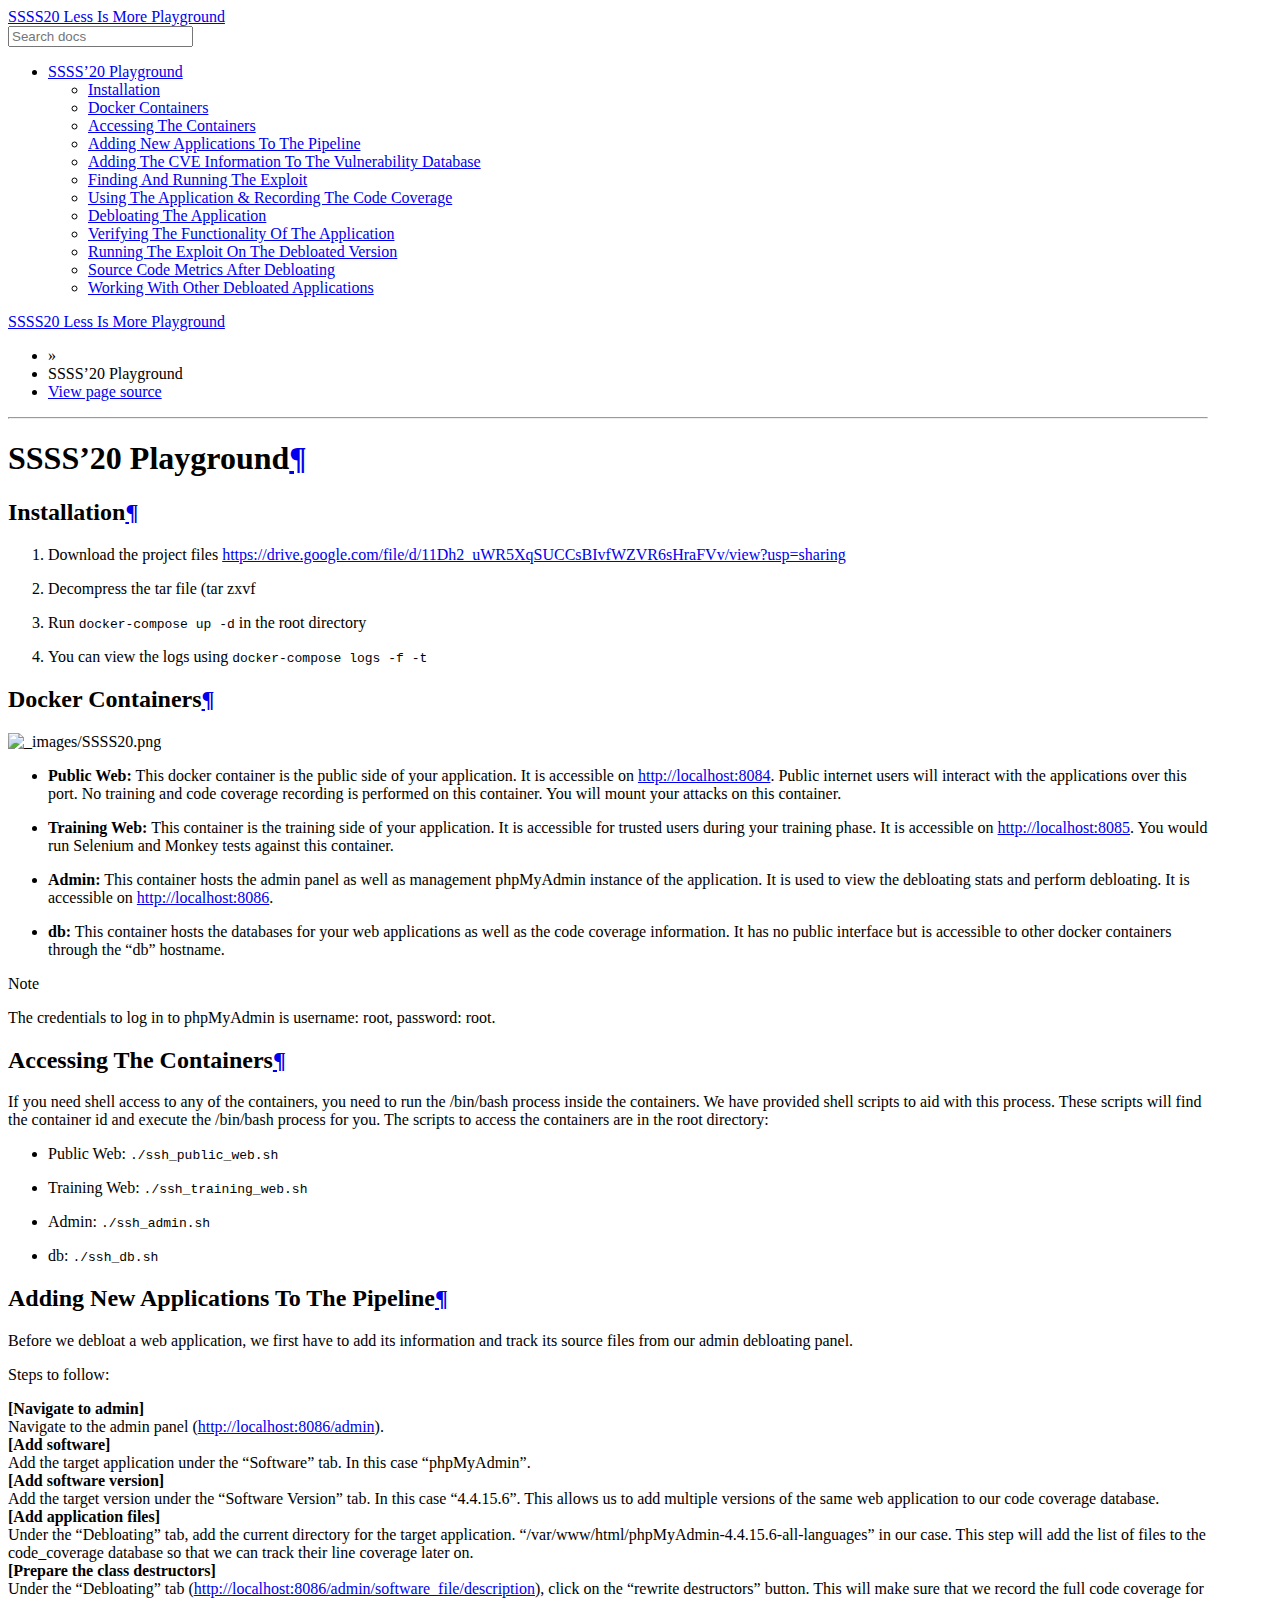
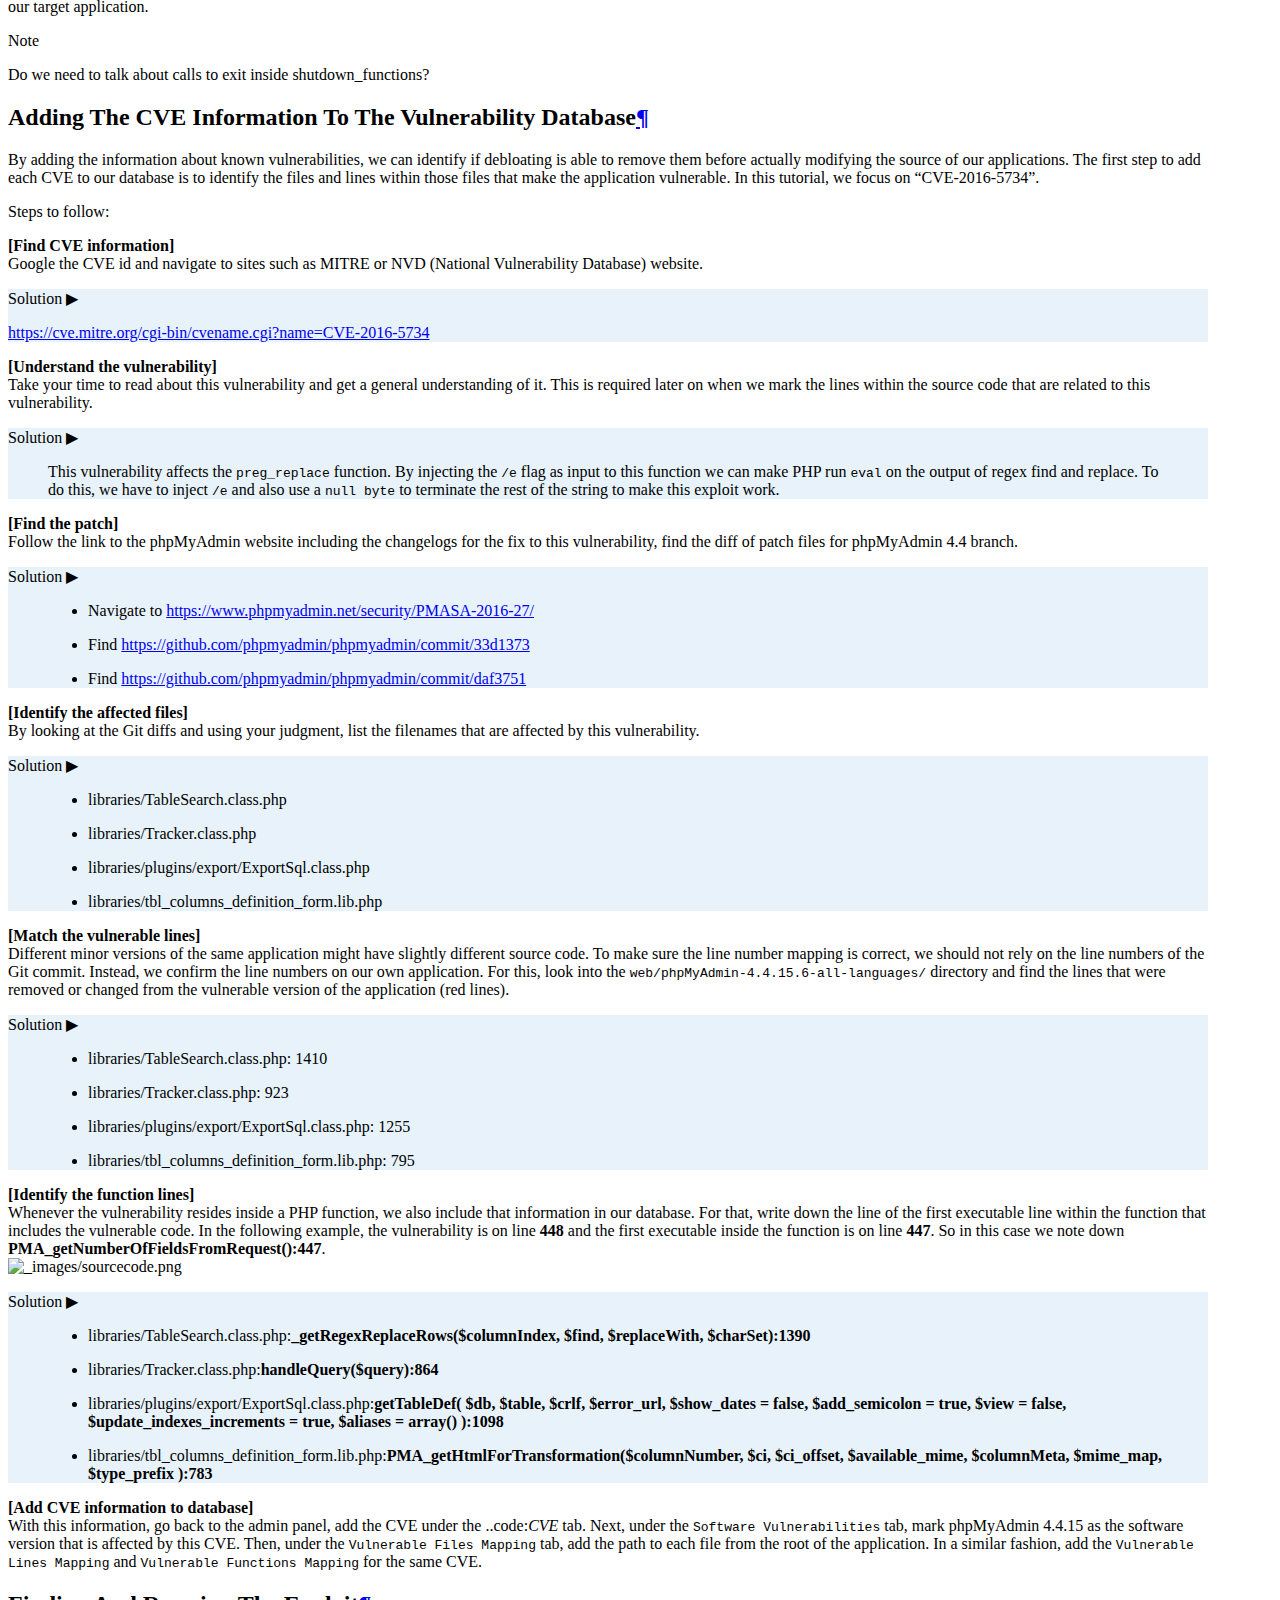
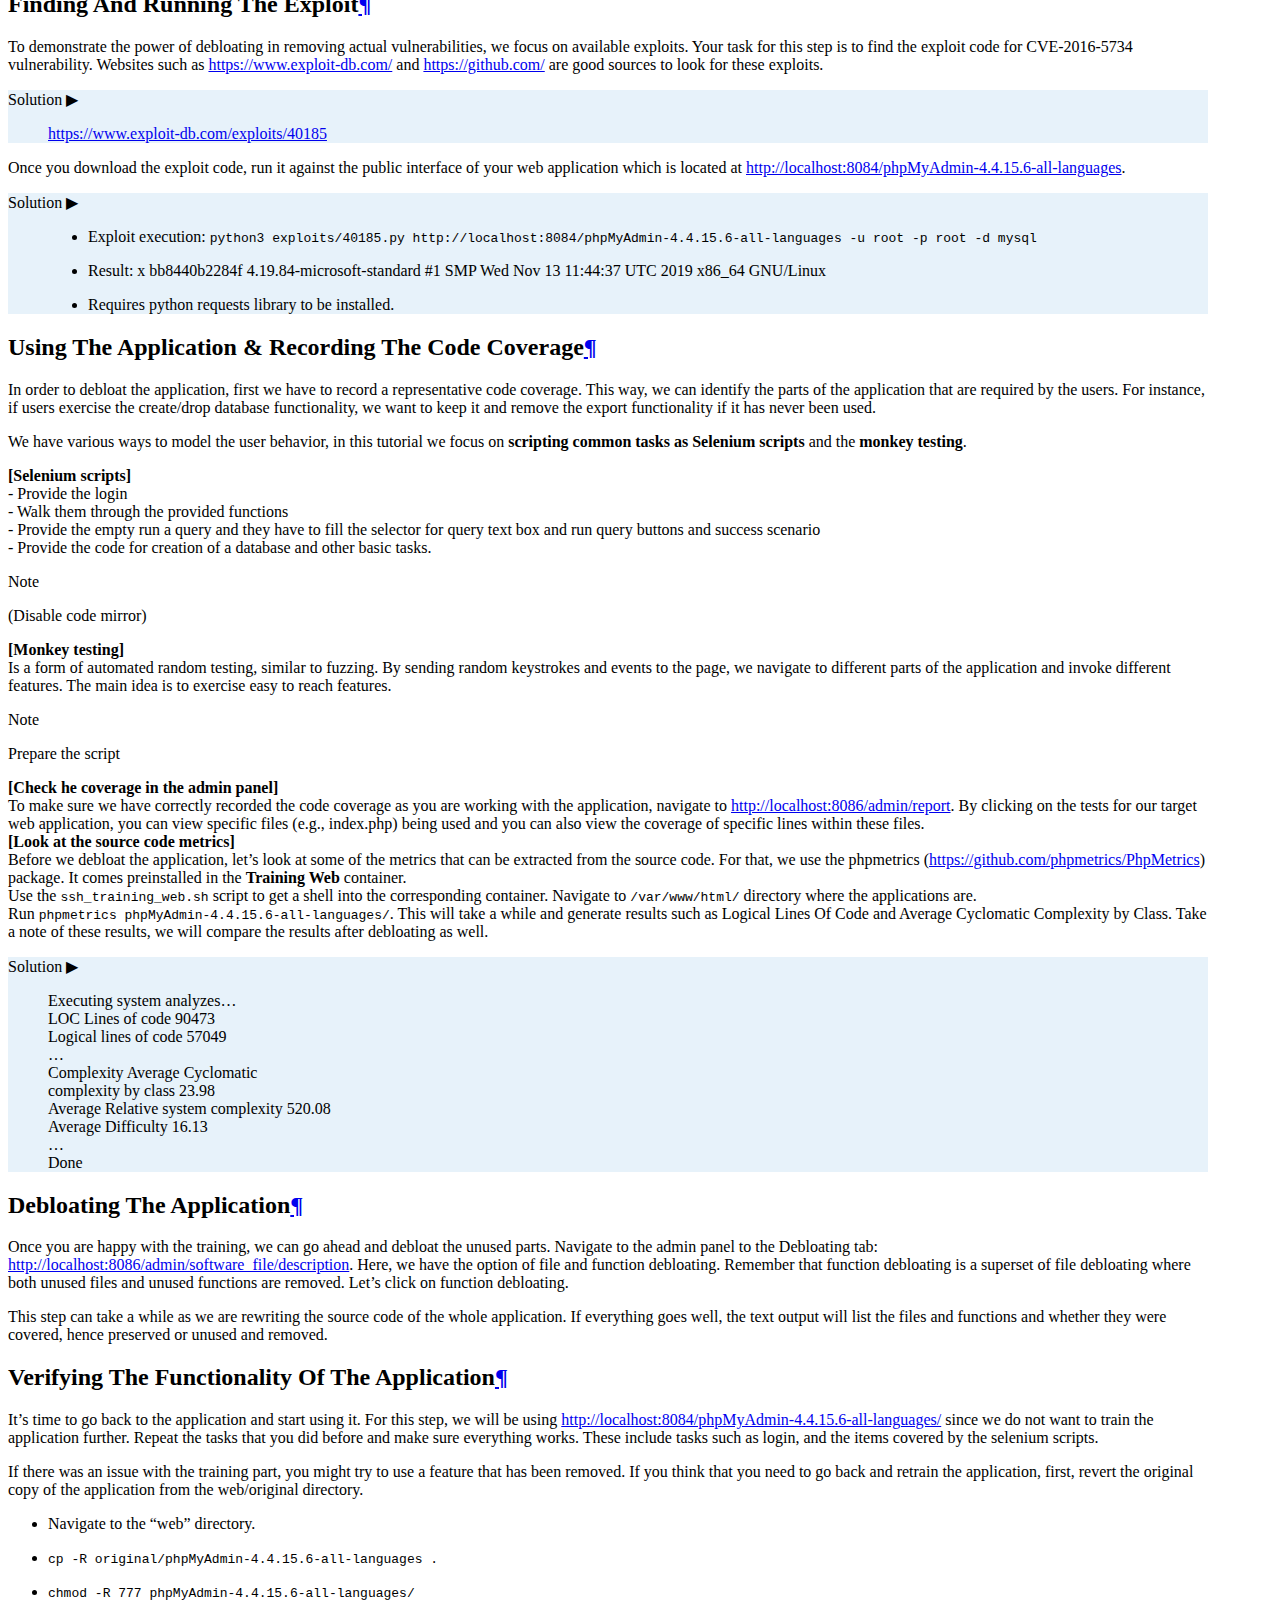
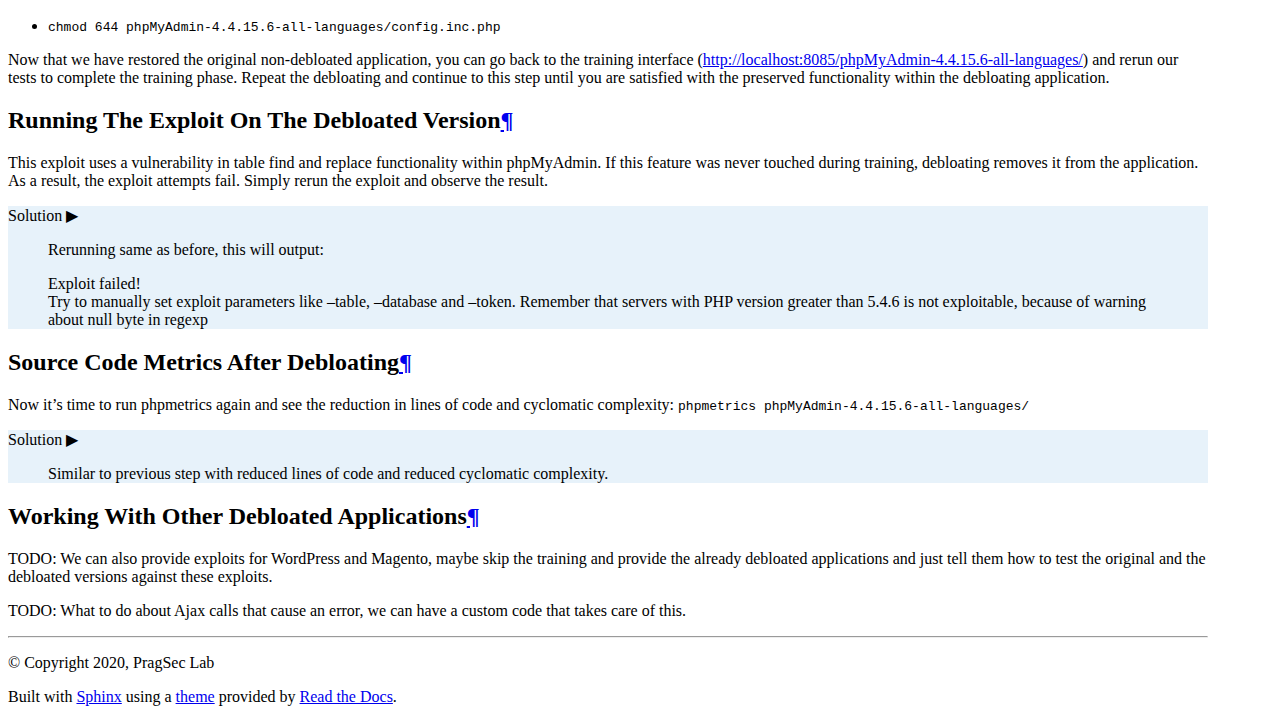
==== index.html @ d8a94306 "Updating project files url" ====
<!DOCTYPE html>
<html class="writer-html5" lang="en" >
<head>
  <meta charset="utf-8">
  
  <meta name="viewport" content="width=device-width, initial-scale=1.0">
  
  <title>SSSS’20 Playground &mdash; SSSS20 Less Is More Playground  documentation</title>
  

  
  <link rel="stylesheet" href="_static/css/theme.css" type="text/css" />
  <link rel="stylesheet" href="_static/pygments.css" type="text/css" />
  <link rel="stylesheet" href="_static/custom.css" type="text/css" />
  <link rel="stylesheet" href="_static/custom.css" type="text/css" />

  
  
  
  

  
  <!--[if lt IE 9]>
    <script src="_static/js/html5shiv.min.js"></script>
  <![endif]-->
  
    
      <script type="text/javascript" id="documentation_options" data-url_root="./" src="_static/documentation_options.js"></script>
        <script src="_static/jquery.js"></script>
        <script src="_static/underscore.js"></script>
        <script src="_static/doctools.js"></script>
        <script src="_static/language_data.js"></script>
    
    <script type="text/javascript" src="_static/js/theme.js"></script>

    
    <link rel="index" title="Index" href="genindex.html" />
    <link rel="search" title="Search" href="search.html" />
 <script type="text/javascript">
    $(document).ready(function() {
        //
        //
        $(".toggle > *").hide();
        $(".toggle .admonition-title").show();
        $(".toggle .admonition-title").click(function() {
            $(this).parent().children().not(".admonition-title").toggle(400);
            $(this).parent().children(".admonition-title").toggleClass("open");
        })
    });
</script>

</head>

<body class="wy-body-for-nav">

   
  <div class="wy-grid-for-nav">
    
    <nav data-toggle="wy-nav-shift" class="wy-nav-side">
      <div class="wy-side-scroll">
        <div class="wy-side-nav-search" >
          

          
            <a href="#" class="icon icon-home" alt="Documentation Home"> SSSS20 Less Is More Playground
          

          
          </a>

          
            
            
          

          
<div role="search">
  <form id="rtd-search-form" class="wy-form" action="search.html" method="get">
    <input type="text" name="q" placeholder="Search docs" />
    <input type="hidden" name="check_keywords" value="yes" />
    <input type="hidden" name="area" value="default" />
  </form>
</div>

          
        </div>

        
        <div class="wy-menu wy-menu-vertical" data-spy="affix" role="navigation" aria-label="main navigation">
          
            
            
              
            
            
              <!-- Local TOC -->
              <div class="local-toc"><ul>
<li><a class="reference internal" href="#">SSSS’20 Playground</a><ul>
<li><a class="reference internal" href="#installation">Installation</a></li>
<li><a class="reference internal" href="#docker-containers">Docker Containers</a></li>
<li><a class="reference internal" href="#accessing-the-containers">Accessing The Containers</a></li>
<li><a class="reference internal" href="#adding-new-applications-to-the-pipeline">Adding New Applications To The Pipeline</a></li>
<li><a class="reference internal" href="#adding-the-cve-information-to-the-vulnerability-database">Adding The CVE Information To The Vulnerability Database</a></li>
<li><a class="reference internal" href="#finding-and-running-the-exploit">Finding And Running The Exploit</a></li>
<li><a class="reference internal" href="#using-the-application-recording-the-code-coverage">Using The Application &amp; Recording The Code Coverage</a></li>
<li><a class="reference internal" href="#debloating-the-application">Debloating The Application</a></li>
<li><a class="reference internal" href="#verifying-the-functionality-of-the-application">Verifying The Functionality Of The Application</a></li>
<li><a class="reference internal" href="#running-the-exploit-on-the-debloated-version">Running The Exploit On The Debloated Version</a></li>
<li><a class="reference internal" href="#source-code-metrics-after-debloating">Source Code Metrics After Debloating</a></li>
<li><a class="reference internal" href="#working-with-other-debloated-applications">Working With Other Debloated Applications</a></li>
</ul>
</li>
</ul>
</div>
            
          
        </div>
        
      </div>
    </nav>

    <section data-toggle="wy-nav-shift" class="wy-nav-content-wrap">

      
      <nav class="wy-nav-top" aria-label="top navigation">
        
          <i data-toggle="wy-nav-top" class="fa fa-bars"></i>
          <a href="#">SSSS20 Less Is More Playground</a>
        
      </nav>


      <div class="wy-nav-content">
        
        <div class="rst-content">
        
          















<div role="navigation" aria-label="breadcrumbs navigation">

  <ul class="wy-breadcrumbs">
    
      <li><a href="#" class="icon icon-home"></a> &raquo;</li>
        
      <li>SSSS’20 Playground</li>
    
    
      <li class="wy-breadcrumbs-aside">
        
            
            <a href="_sources/index.rst.txt" rel="nofollow"> View page source</a>
          
        
      </li>
    
  </ul>

  
  <hr/>
</div>
          <div role="main" class="document" itemscope="itemscope" itemtype="http://schema.org/Article">
           <div itemprop="articleBody">
            
  <div class="section" id="ssss-20-playground">
<h1>SSSS’20 Playground<a class="headerlink" href="#ssss-20-playground" title="Permalink to this headline">¶</a></h1>
<div class="section" id="installation">
<h2>Installation<a class="headerlink" href="#installation" title="Permalink to this headline">¶</a></h2>
<ol class="arabic simple">
<li><p>Download the project files <a class="reference external" href="https://drive.google.com/file/d/11Dh2_uWR5XqSUCCsBIvfWZVR6sHraFVv/view?usp=sharing">https://drive.google.com/file/d/11Dh2_uWR5XqSUCCsBIvfWZVR6sHraFVv/view?usp=sharing</a></p></li>
<li><p>Decompress the tar file (tar zxvf</p></li>
<li><p>Run <code class="code docutils literal notranslate"><span class="pre">docker-compose</span> <span class="pre">up</span> <span class="pre">-d</span></code> in the root directory</p></li>
<li><p>You can view the logs using <code class="code docutils literal notranslate"><span class="pre">docker-compose</span> <span class="pre">logs</span> <span class="pre">-f</span> <span class="pre">-t</span></code></p></li>
</ol>
</div>
<div class="section" id="docker-containers">
<h2>Docker Containers<a class="headerlink" href="#docker-containers" title="Permalink to this headline">¶</a></h2>
<img alt="_images/SSSS20.png" class="align-center" src="_images/SSSS20.png" />
<ul class="simple">
<li><p><strong>Public Web:</strong> This docker container is the public side of your application. It is accessible on <a class="reference external" href="http://localhost:8084">http://localhost:8084</a>. Public internet users will interact with the applications over this port. No training and code coverage recording is performed on this container. You will mount your attacks on this container.</p></li>
<li><p><strong>Training Web:</strong> This container is the training side of your application. It is accessible for trusted users during your training phase. It is accessible on <a class="reference external" href="http://localhost:8085">http://localhost:8085</a>. You would run Selenium and Monkey tests against this container.</p></li>
<li><p><strong>Admin:</strong> This container hosts the admin panel as well as management phpMyAdmin instance of the application. It is used to view the debloating stats and perform debloating. It is accessible on <a class="reference external" href="http://localhost:8086">http://localhost:8086</a>.</p></li>
<li><p><strong>db:</strong> This container hosts the databases for your web applications as well as the code coverage information. It has no public interface but is accessible to other docker containers through the “db” hostname.</p></li>
</ul>
<div class="admonition note">
<p class="admonition-title">Note</p>
<p>The credentials to log in to phpMyAdmin is username: root, password: root.</p>
</div>
</div>
<div class="section" id="accessing-the-containers">
<h2>Accessing The Containers<a class="headerlink" href="#accessing-the-containers" title="Permalink to this headline">¶</a></h2>
<p>If you need shell access to any of the containers, you need to run the /bin/bash process inside the containers. We have provided shell scripts to aid with this process. These scripts will find the container id and execute the /bin/bash process for you. The scripts to access the containers are in the root directory:</p>
<ul class="simple">
<li><p>Public Web: <code class="code docutils literal notranslate"><span class="pre">./ssh_public_web.sh</span></code></p></li>
<li><p>Training Web: <code class="code docutils literal notranslate"><span class="pre">./ssh_training_web.sh</span></code></p></li>
<li><p>Admin: <code class="code docutils literal notranslate"><span class="pre">./ssh_admin.sh</span></code></p></li>
<li><p>db: <code class="code docutils literal notranslate"><span class="pre">./ssh_db.sh</span></code></p></li>
</ul>
</div>
<div class="section" id="adding-new-applications-to-the-pipeline">
<h2>Adding New Applications To The Pipeline<a class="headerlink" href="#adding-new-applications-to-the-pipeline" title="Permalink to this headline">¶</a></h2>
<p>Before we debloat a web application, we first have to add its information and track its source files from our admin debloating panel.</p>
<p>Steps to follow:</p>
<div class="line-block">
<div class="line"><strong>[Navigate to admin]</strong></div>
<div class="line">Navigate to the admin panel (<a class="reference external" href="http://localhost:8086/admin">http://localhost:8086/admin</a>).</div>
</div>
<div class="line-block">
<div class="line"><strong>[Add software]</strong></div>
<div class="line">Add the target application under the “Software” tab. In this case “phpMyAdmin”.</div>
</div>
<div class="line-block">
<div class="line"><strong>[Add software version]</strong></div>
<div class="line">Add the target version under the “Software Version” tab. In this case “4.4.15.6”. This allows us to add multiple versions of the same web application to our code coverage database.</div>
</div>
<div class="line-block">
<div class="line"><strong>[Add application files]</strong></div>
<div class="line">Under the “Debloating” tab, add the current directory for the target application. “/var/www/html/phpMyAdmin-4.4.15.6-all-languages” in our case. This step will add the list of files to the code_coverage database so that we can track their line coverage later on.</div>
</div>
<div class="line-block">
<div class="line"><strong>[Prepare the class destructors]</strong></div>
<div class="line">Under the “Debloating” tab (<a class="reference external" href="http://localhost:8086/admin/software_file/description">http://localhost:8086/admin/software_file/description</a>), click on the “rewrite destructors” button. This will make sure that we record the full code coverage for our target application.</div>
</div>
<div class="admonition note">
<p class="admonition-title">Note</p>
<p>Do we need to talk about calls to exit inside shutdown_functions?</p>
</div>
</div>
<div class="section" id="adding-the-cve-information-to-the-vulnerability-database">
<h2>Adding The CVE Information To The Vulnerability Database<a class="headerlink" href="#adding-the-cve-information-to-the-vulnerability-database" title="Permalink to this headline">¶</a></h2>
<p>By adding the information about known vulnerabilities, we can identify if debloating is able to remove them before actually modifying the source of our applications. The first step to add each CVE to our database is to identify the files and lines within those files that make the application vulnerable. In this tutorial, we focus on “CVE-2016-5734”.</p>
<p>Steps to follow:</p>
<div class="line-block">
<div class="line"><strong>[Find CVE information]</strong></div>
<div class="line">Google the CVE id and navigate to sites such as MITRE or NVD (National Vulnerability Database) website.</div>
</div>
<div class="toggle admonition">
<p class="admonition-title">Solution</p>
<p><a class="reference external" href="https://cve.mitre.org/cgi-bin/cvename.cgi?name=CVE-2016-5734">https://cve.mitre.org/cgi-bin/cvename.cgi?name=CVE-2016-5734</a></p>
</div>
<div class="line-block">
<div class="line"><strong>[Understand the vulnerability]</strong></div>
<div class="line">Take your time to read about this vulnerability and get a general understanding of it. This is required later on when we mark the lines within the source code that are related to this vulnerability.</div>
</div>
<div class="toggle admonition">
<p class="admonition-title">Solution</p>
<blockquote>
<div><p>This vulnerability affects the <code class="code docutils literal notranslate"><span class="pre">preg_replace</span></code> function. By injecting the <code class="code docutils literal notranslate"><span class="pre">/e</span></code> flag as input to this function we can make PHP run <code class="code docutils literal notranslate"><span class="pre">eval</span></code> on the output of regex find and replace. To do this, we have to inject <code class="code docutils literal notranslate"><span class="pre">/e</span></code> and also use a <code class="code docutils literal notranslate"><span class="pre">null</span> <span class="pre">byte</span></code> to terminate the rest of the string to make this exploit work.</p>
</div></blockquote>
</div>
<div class="line-block">
<div class="line"><strong>[Find the patch]</strong></div>
<div class="line">Follow the link to the phpMyAdmin website including the changelogs for the fix to this vulnerability, find the diff of patch files for phpMyAdmin 4.4 branch.</div>
</div>
<div class="toggle admonition">
<p class="admonition-title">Solution</p>
<blockquote>
<div><ul class="simple">
<li><p>Navigate to <a class="reference external" href="https://www.phpmyadmin.net/security/PMASA-2016-27/">https://www.phpmyadmin.net/security/PMASA-2016-27/</a></p></li>
<li><p>Find <a class="reference external" href="https://github.com/phpmyadmin/phpmyadmin/commit/33d1373">https://github.com/phpmyadmin/phpmyadmin/commit/33d1373</a></p></li>
<li><p>Find <a class="reference external" href="https://github.com/phpmyadmin/phpmyadmin/commit/daf3751">https://github.com/phpmyadmin/phpmyadmin/commit/daf3751</a></p></li>
</ul>
</div></blockquote>
</div>
<div class="line-block">
<div class="line"><strong>[Identify the affected files]</strong></div>
<div class="line">By looking at the Git diffs and using your judgment, list the filenames that are affected by this vulnerability.</div>
</div>
<div class="toggle admonition">
<p class="admonition-title">Solution</p>
<blockquote>
<div><ul class="simple">
<li><p>libraries/TableSearch.class.php</p></li>
<li><p>libraries/Tracker.class.php</p></li>
<li><p>libraries/plugins/export/ExportSql.class.php</p></li>
<li><p>libraries/tbl_columns_definition_form.lib.php</p></li>
</ul>
</div></blockquote>
</div>
<div class="line-block">
<div class="line"><strong>[Match the vulnerable lines]</strong></div>
<div class="line">Different minor versions of the same application might have slightly different source code. To make sure the line number mapping is correct, we should not rely on the line numbers of the Git commit. Instead, we confirm the line numbers on our own application. For this, look into the <code class="code docutils literal notranslate"><span class="pre">web/phpMyAdmin-4.4.15.6-all-languages/</span></code> directory and find the lines that were removed or changed from the vulnerable version of the application (red lines).</div>
</div>
<div class="toggle admonition">
<p class="admonition-title">Solution</p>
<blockquote>
<div><ul class="simple">
<li><p>libraries/TableSearch.class.php: 1410</p></li>
<li><p>libraries/Tracker.class.php: 923</p></li>
<li><p>libraries/plugins/export/ExportSql.class.php: 1255</p></li>
<li><p>libraries/tbl_columns_definition_form.lib.php: 795</p></li>
</ul>
</div></blockquote>
</div>
<div class="line-block">
<div class="line"><strong>[Identify the function lines]</strong></div>
<div class="line">Whenever the vulnerability resides inside a PHP function, we also include that information in our database. For that, write down the line of the first executable line within the function that includes the vulnerable code. In the following example, the vulnerability is on line <strong>448</strong> and the first executable inside the function is on line <strong>447</strong>. So in this case we note down <strong>PMA_getNumberOfFieldsFromRequest():447</strong>.</div>
</div>
<img alt="_images/sourcecode.png" class="align-center" src="_images/sourcecode.png" />
<div class="toggle admonition">
<p class="admonition-title">Solution</p>
<blockquote>
<div><ul class="simple">
<li><p>libraries/TableSearch.class.php:<strong>_getRegexReplaceRows($columnIndex, $find, $replaceWith, $charSet):1390</strong></p></li>
<li><p>libraries/Tracker.class.php:<strong>handleQuery($query):864</strong></p></li>
<li><p>libraries/plugins/export/ExportSql.class.php:<strong>getTableDef( $db, $table, $crlf, $error_url, $show_dates = false, $add_semicolon = true, $view = false, $update_indexes_increments = true, $aliases = array() ):1098</strong></p></li>
<li><p>libraries/tbl_columns_definition_form.lib.php:<strong>PMA_getHtmlForTransformation($columnNumber, $ci, $ci_offset, $available_mime, $columnMeta, $mime_map, $type_prefix ):783</strong></p></li>
</ul>
</div></blockquote>
</div>
<div class="line-block">
<div class="line"><strong>[Add CVE information to database]</strong></div>
<div class="line">With this information, go back to the admin panel, add the CVE under the ..code:<cite>CVE</cite> tab. Next, under the <code class="code docutils literal notranslate"><span class="pre">Software</span> <span class="pre">Vulnerabilities</span></code> tab, mark phpMyAdmin 4.4.15 as the software version that is affected by this CVE.  Then, under the <code class="code docutils literal notranslate"><span class="pre">Vulnerable</span> <span class="pre">Files</span> <span class="pre">Mapping</span></code> tab, add the path to each file from the root of the application. In a similar fashion, add the <code class="code docutils literal notranslate"><span class="pre">Vulnerable</span> <span class="pre">Lines</span> <span class="pre">Mapping</span></code> and <code class="code docutils literal notranslate"><span class="pre">Vulnerable</span> <span class="pre">Functions</span> <span class="pre">Mapping</span></code> for the same CVE.</div>
</div>
</div>
<div class="section" id="finding-and-running-the-exploit">
<h2>Finding And Running The Exploit<a class="headerlink" href="#finding-and-running-the-exploit" title="Permalink to this headline">¶</a></h2>
<p>To demonstrate the power of debloating in removing actual vulnerabilities, we focus on available exploits. Your task for this step is to find the exploit code for CVE-2016-5734 vulnerability. Websites such as <a class="reference external" href="https://www.exploit-db.com/">https://www.exploit-db.com/</a> and <a class="reference external" href="https://github.com/">https://github.com/</a> are good sources to look for these exploits.</p>
<div class="toggle admonition">
<p class="admonition-title">Solution</p>
<blockquote>
<div><p><a class="reference external" href="https://www.exploit-db.com/exploits/40185">https://www.exploit-db.com/exploits/40185</a></p>
</div></blockquote>
</div>
<p>Once you download the exploit code, run it against the public interface of your web application which is located at <a class="reference external" href="http://localhost:8084/phpMyAdmin-4.4.15.6-all-languages">http://localhost:8084/phpMyAdmin-4.4.15.6-all-languages</a>.</p>
<div class="toggle admonition">
<p class="admonition-title">Solution</p>
<blockquote>
<div><ul class="simple">
<li><p>Exploit execution: <code class="code docutils literal notranslate"><span class="pre">python3</span> <span class="pre">exploits/40185.py</span> <span class="pre">http://localhost:8084/phpMyAdmin-4.4.15.6-all-languages</span> <span class="pre">-u</span> <span class="pre">root</span> <span class="pre">-p</span> <span class="pre">root</span> <span class="pre">-d</span> <span class="pre">mysql</span></code></p></li>
<li><p>Result: x bb8440b2284f 4.19.84-microsoft-standard #1 SMP Wed Nov 13 11:44:37 UTC 2019 x86_64 GNU/Linux</p></li>
<li><p>Requires python requests library to be installed.</p></li>
</ul>
</div></blockquote>
</div>
</div>
<div class="section" id="using-the-application-recording-the-code-coverage">
<h2>Using The Application &amp; Recording The Code Coverage<a class="headerlink" href="#using-the-application-recording-the-code-coverage" title="Permalink to this headline">¶</a></h2>
<p>In order to debloat the application, first we have to record a representative code coverage. This way, we can identify the parts of the application that are required by the users. For instance, if users exercise the create/drop database functionality, we want to keep it and remove the export functionality if it has never been used.</p>
<p>We have various ways to model the user behavior, in this tutorial we focus on <strong>scripting common tasks as Selenium scripts</strong> and the <strong>monkey testing</strong>.</p>
<div class="line-block">
<div class="line"><strong>[Selenium scripts]</strong></div>
<div class="line">- Provide the login</div>
<div class="line">- Walk them through the provided functions</div>
<div class="line">- Provide the empty run a query and they have to fill the selector for query text box and run query buttons and success scenario</div>
<div class="line">- Provide the code for creation of a database and other basic tasks.</div>
</div>
<div class="admonition note">
<p class="admonition-title">Note</p>
<p>(Disable code mirror)</p>
</div>
<div class="line-block">
<div class="line"><strong>[Monkey testing]</strong></div>
<div class="line-block">
<div class="line">Is a form of automated random testing, similar to fuzzing. By sending random keystrokes and events to the page, we navigate to different parts of the application and invoke different features. The main idea is to exercise easy to reach features.</div>
</div>
</div>
<div class="admonition note">
<p class="admonition-title">Note</p>
<p>Prepare the script</p>
</div>
<div class="line-block">
<div class="line"><strong>[Check he coverage in the admin panel]</strong></div>
<div class="line-block">
<div class="line">To make sure we have correctly recorded the code coverage as you are working with the application, navigate to <a class="reference external" href="http://localhost:8086/admin/report">http://localhost:8086/admin/report</a>. By clicking on the tests for our target web application, you can view specific files (e.g., index.php) being used and you can also view the coverage of specific lines within these files.</div>
</div>
</div>
<div class="line-block">
<div class="line"><strong>[Look at the source code metrics]</strong></div>
<div class="line">Before we debloat the application, let’s look at some of the metrics that can be extracted from the source code. For that, we use the phpmetrics (<a class="reference external" href="https://github.com/phpmetrics/PhpMetrics">https://github.com/phpmetrics/PhpMetrics</a>) package. It comes preinstalled in the <strong>Training Web</strong> container.</div>
</div>
<div class="line-block">
<div class="line">Use the <code class="code docutils literal notranslate"><span class="pre">ssh_training_web.sh</span></code> script to get a shell into the corresponding container. Navigate to <code class="code docutils literal notranslate"><span class="pre">/var/www/html/</span></code> directory where the applications are.</div>
<div class="line">Run <code class="code docutils literal notranslate"><span class="pre">phpmetrics</span> <span class="pre">phpMyAdmin-4.4.15.6-all-languages/</span></code>. This will take a while and generate results such as Logical Lines Of Code and Average Cyclomatic Complexity by Class. Take a note of these results, we will compare the results after debloating as well.</div>
</div>
<div class="toggle admonition">
<p class="admonition-title">Solution</p>
<blockquote>
<div><div class="line-block">
<div class="line">Executing system analyzes…</div>
<div class="line">LOC Lines of code                                       90473</div>
<div class="line">Logical lines of code                                    57049</div>
<div class="line">…</div>
<div class="line">Complexity Average Cyclomatic</div>
<div class="line">complexity by class                                     23.98</div>
<div class="line">Average Relative system complexity          520.08</div>
<div class="line">Average Difficulty                                        16.13</div>
<div class="line">…</div>
<div class="line">Done</div>
</div>
</div></blockquote>
</div>
</div>
<div class="section" id="debloating-the-application">
<h2>Debloating The Application<a class="headerlink" href="#debloating-the-application" title="Permalink to this headline">¶</a></h2>
<p>Once you are happy with the training, we can go ahead and debloat the unused parts. Navigate to the admin panel to the Debloating tab: <a class="reference external" href="http://localhost:8086/admin/software_file/description">http://localhost:8086/admin/software_file/description</a>.
Here, we have the option of file and function debloating. Remember that function debloating is a superset of file debloating where both unused files and unused functions are removed. Let’s click on function debloating.</p>
<p>This step can take a while as we are rewriting the source code of the whole application. If everything goes well, the text output will list the files and functions and whether they were covered, hence preserved or unused and removed.</p>
</div>
<div class="section" id="verifying-the-functionality-of-the-application">
<h2>Verifying The Functionality Of The Application<a class="headerlink" href="#verifying-the-functionality-of-the-application" title="Permalink to this headline">¶</a></h2>
<p>It’s time to go back to the application and start using it. For this step, we will be using <a class="reference external" href="http://localhost:8084/phpMyAdmin-4.4.15.6-all-languages/">http://localhost:8084/phpMyAdmin-4.4.15.6-all-languages/</a> since we do not want to train the application further. Repeat the tasks that you did before and make sure everything works. These include tasks such as login, and the items covered by the selenium scripts.</p>
<p>If there was an issue with the training part, you might try to use a feature that has been removed. If you think that you need to go back and retrain the application, first, revert the original copy of the application from the web/original directory.</p>
<ul class="simple">
<li><p>Navigate to the “web” directory.</p></li>
<li><p><code class="code docutils literal notranslate"><span class="pre">cp</span> <span class="pre">-R</span> <span class="pre">original/phpMyAdmin-4.4.15.6-all-languages</span> <span class="pre">.</span></code></p></li>
<li><p><code class="code docutils literal notranslate"><span class="pre">chmod</span> <span class="pre">-R</span> <span class="pre">777</span> <span class="pre">phpMyAdmin-4.4.15.6-all-languages/</span></code></p></li>
<li><p><code class="code docutils literal notranslate"><span class="pre">chmod</span> <span class="pre">644</span> <span class="pre">phpMyAdmin-4.4.15.6-all-languages/config.inc.php</span></code></p></li>
</ul>
<p>Now that we have restored the original non-debloated application, you can go back to the training interface (<a class="reference external" href="http://localhost:8085/phpMyAdmin-4.4.15.6-all-languages/">http://localhost:8085/phpMyAdmin-4.4.15.6-all-languages/</a>) and rerun our tests to complete the training phase. Repeat the debloating and continue to this step until you are satisfied with the preserved functionality within the debloating application.</p>
</div>
<div class="section" id="running-the-exploit-on-the-debloated-version">
<h2>Running The Exploit On The Debloated Version<a class="headerlink" href="#running-the-exploit-on-the-debloated-version" title="Permalink to this headline">¶</a></h2>
<p>This exploit uses  a vulnerability in table find and replace functionality within phpMyAdmin. If this feature was never touched during training, debloating removes it from the application. As a result, the exploit attempts fail. Simply rerun the exploit and observe the result.</p>
<div class="toggle admonition">
<p class="admonition-title">Solution</p>
<blockquote>
<div><p>Rerunning same as before, this will output:</p>
<div class="line-block">
<div class="line">Exploit failed!</div>
<div class="line">Try to manually set exploit parameters like –table, –database and –token. Remember that servers with PHP version greater than 5.4.6 is not exploitable, because of warning about null byte in regexp</div>
</div>
</div></blockquote>
</div>
</div>
<div class="section" id="source-code-metrics-after-debloating">
<h2>Source Code Metrics After Debloating<a class="headerlink" href="#source-code-metrics-after-debloating" title="Permalink to this headline">¶</a></h2>
<p>Now it’s time to run phpmetrics again and see the reduction in lines of code and cyclomatic complexity: <code class="code docutils literal notranslate"><span class="pre">phpmetrics</span> <span class="pre">phpMyAdmin-4.4.15.6-all-languages/</span></code></p>
<div class="toggle admonition">
<p class="admonition-title">Solution</p>
<blockquote>
<div><p>Similar to previous step with reduced lines of code and reduced cyclomatic complexity.</p>
</div></blockquote>
</div>
</div>
<div class="section" id="working-with-other-debloated-applications">
<h2>Working With Other Debloated Applications<a class="headerlink" href="#working-with-other-debloated-applications" title="Permalink to this headline">¶</a></h2>
<p>TODO: We can also provide exploits for WordPress and Magento, maybe skip the training and provide the already debloated applications and just tell them how to test the original and the debloated versions against these exploits.</p>
<p>TODO: What to do about Ajax calls that cause an error, we can have a custom code that takes care of this.</p>
</div>
</div>


           </div>
           
          </div>
          <footer>
  

  <hr/>

  <div role="contentinfo">
    <p>
        
        &copy; Copyright 2020, PragSec Lab

    </p>
  </div>
    
    
    
    Built with <a href="http://sphinx-doc.org/">Sphinx</a> using a
    
    <a href="https://github.com/rtfd/sphinx_rtd_theme">theme</a>
    
    provided by <a href="https://readthedocs.org">Read the Docs</a>. 

</footer>

        </div>
      </div>

    </section>

  </div>
  

  <script type="text/javascript">
      jQuery(function () {
          SphinxRtdTheme.Navigation.enable(true);
      });
  </script>

  
  
    
   

</body>
</html>
---- _static/custom.css ----
.toggle {
    background: none repeat scroll 0 0 #e7f2fa;
}

.toggle .admonition-title {
    display: block;
    clear: both;
    cursor: pointer;
}

.toggle .admonition-title:after {
    content: " ▶";
}

.toggle .admonition-title.open:after {
    content: " ▼";
}

.wy-nav-content {
max-width: 1200px;
}
---- _static/custom.css ----
.toggle {
    background: none repeat scroll 0 0 #e7f2fa;
}

.toggle .admonition-title {
    display: block;
    clear: both;
    cursor: pointer;
}

.toggle .admonition-title:after {
    content: " ▶";
}

.toggle .admonition-title.open:after {
    content: " ▼";
}

.wy-nav-content {
max-width: 1200px;
}
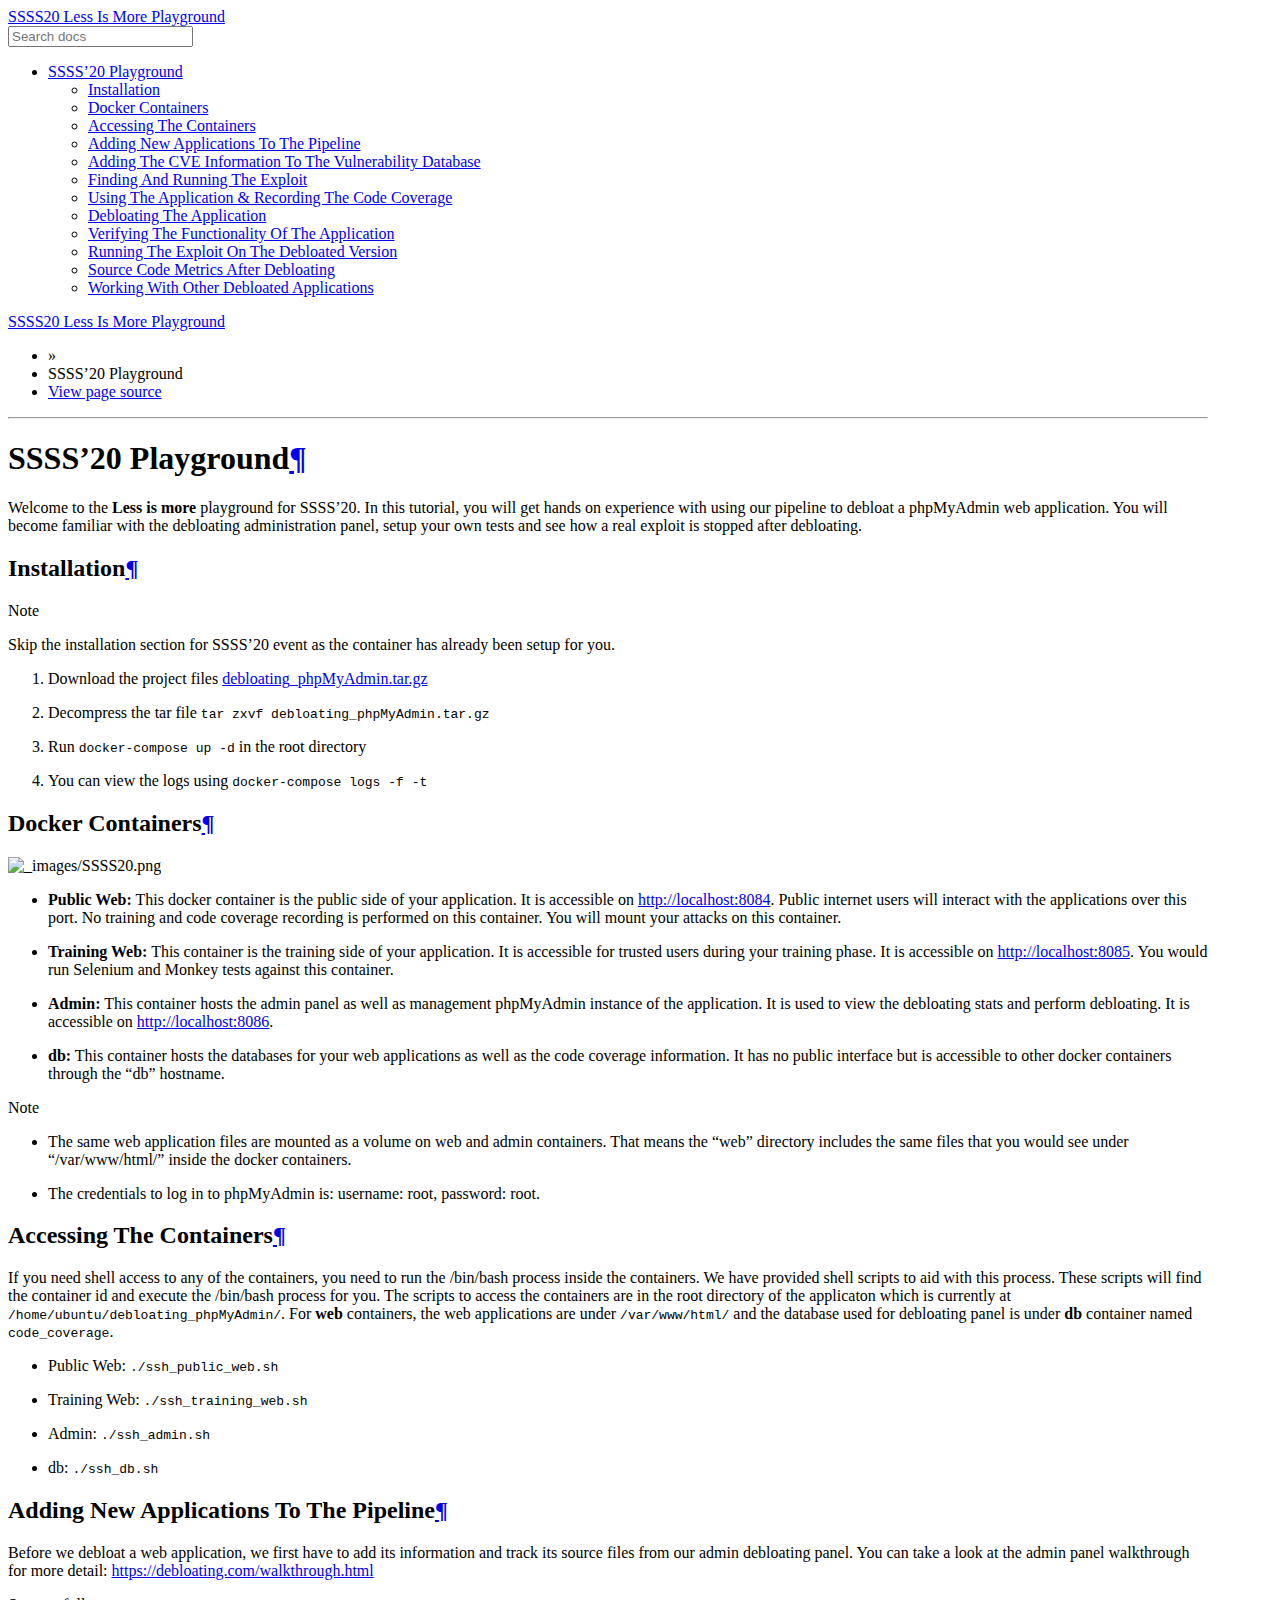
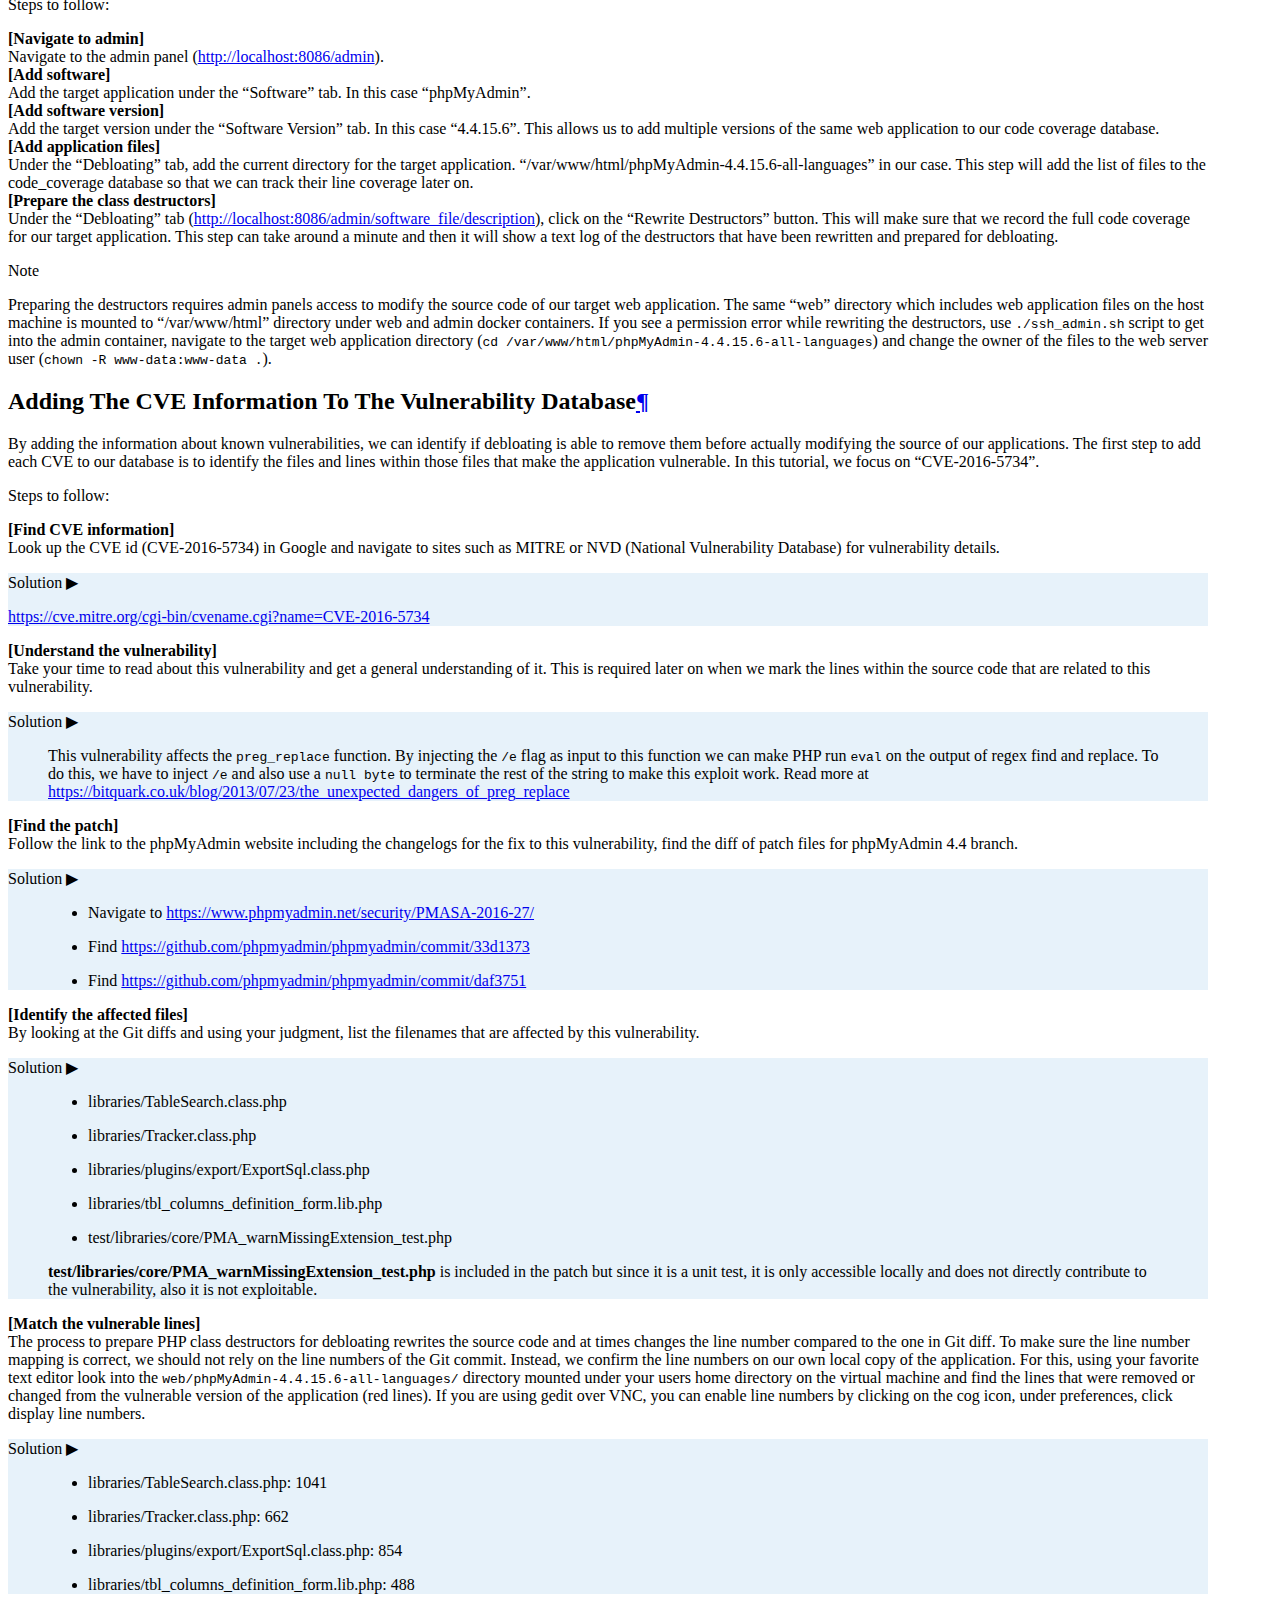
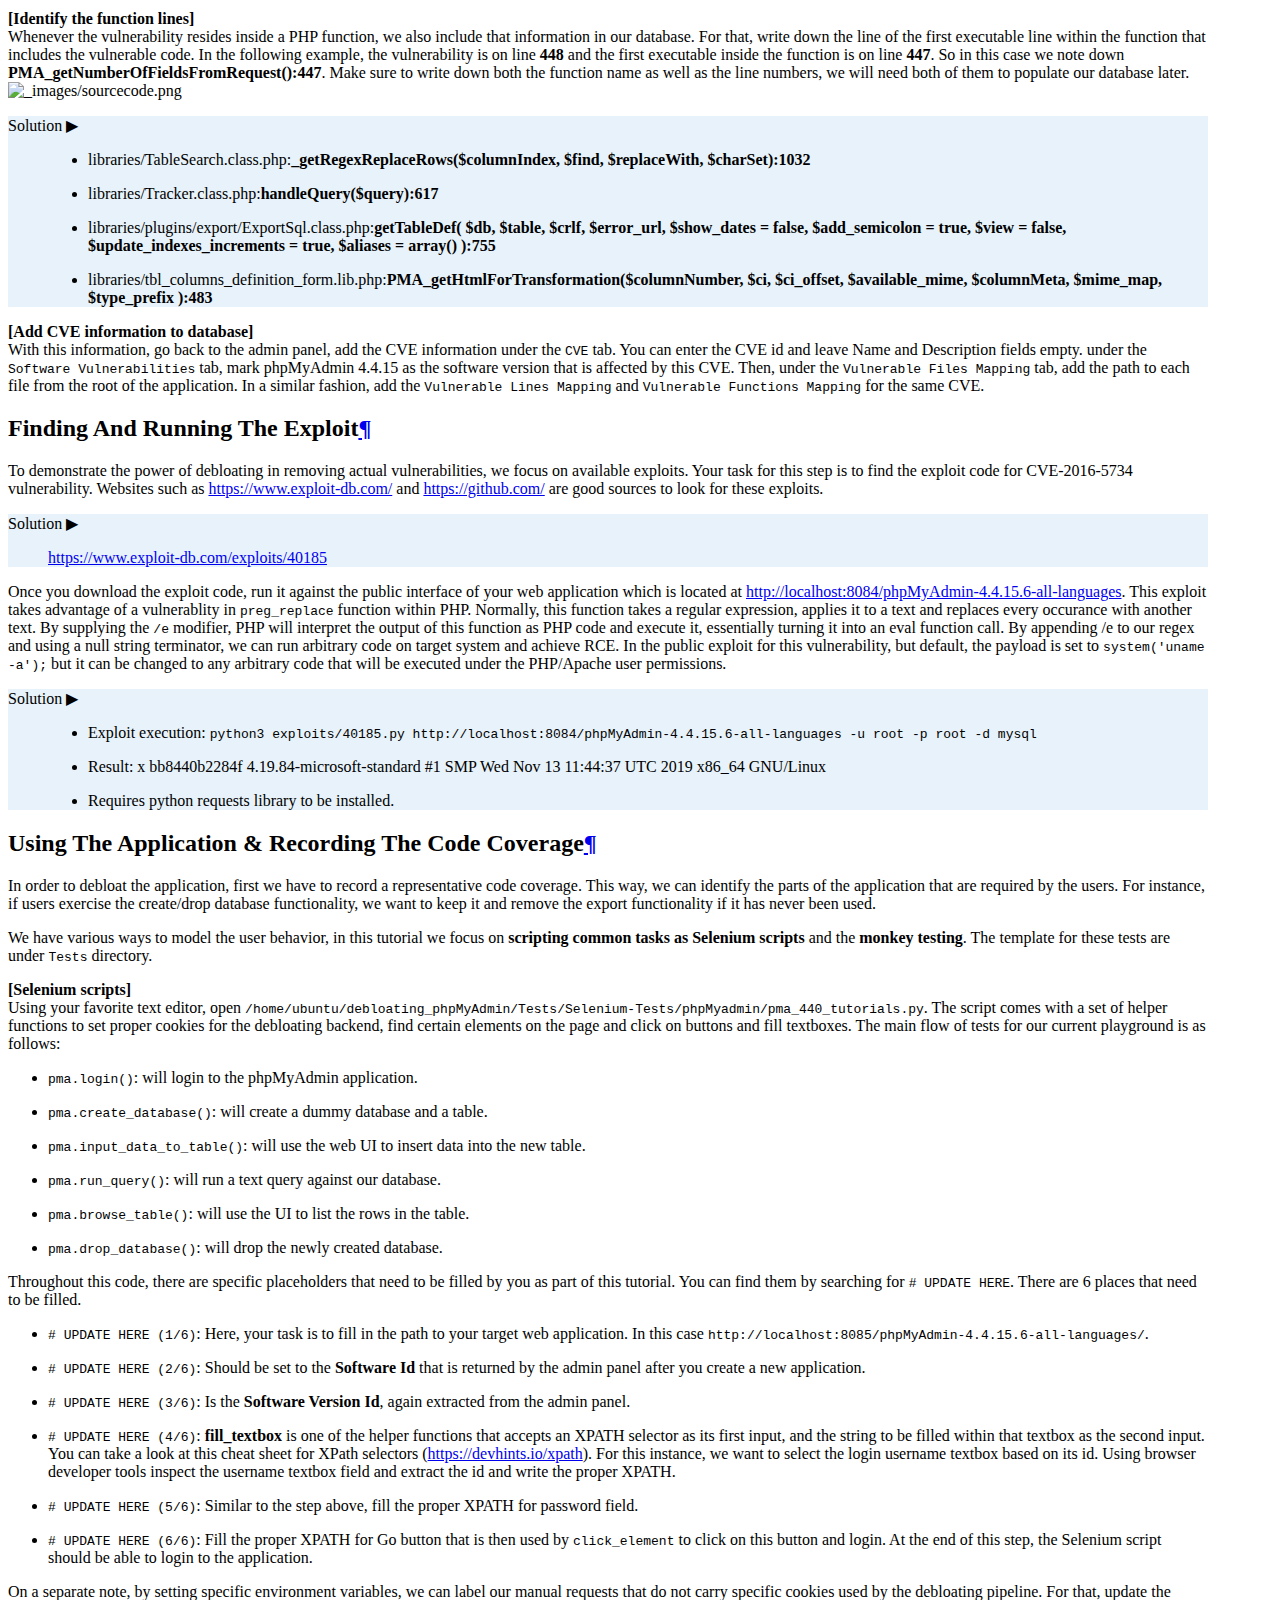
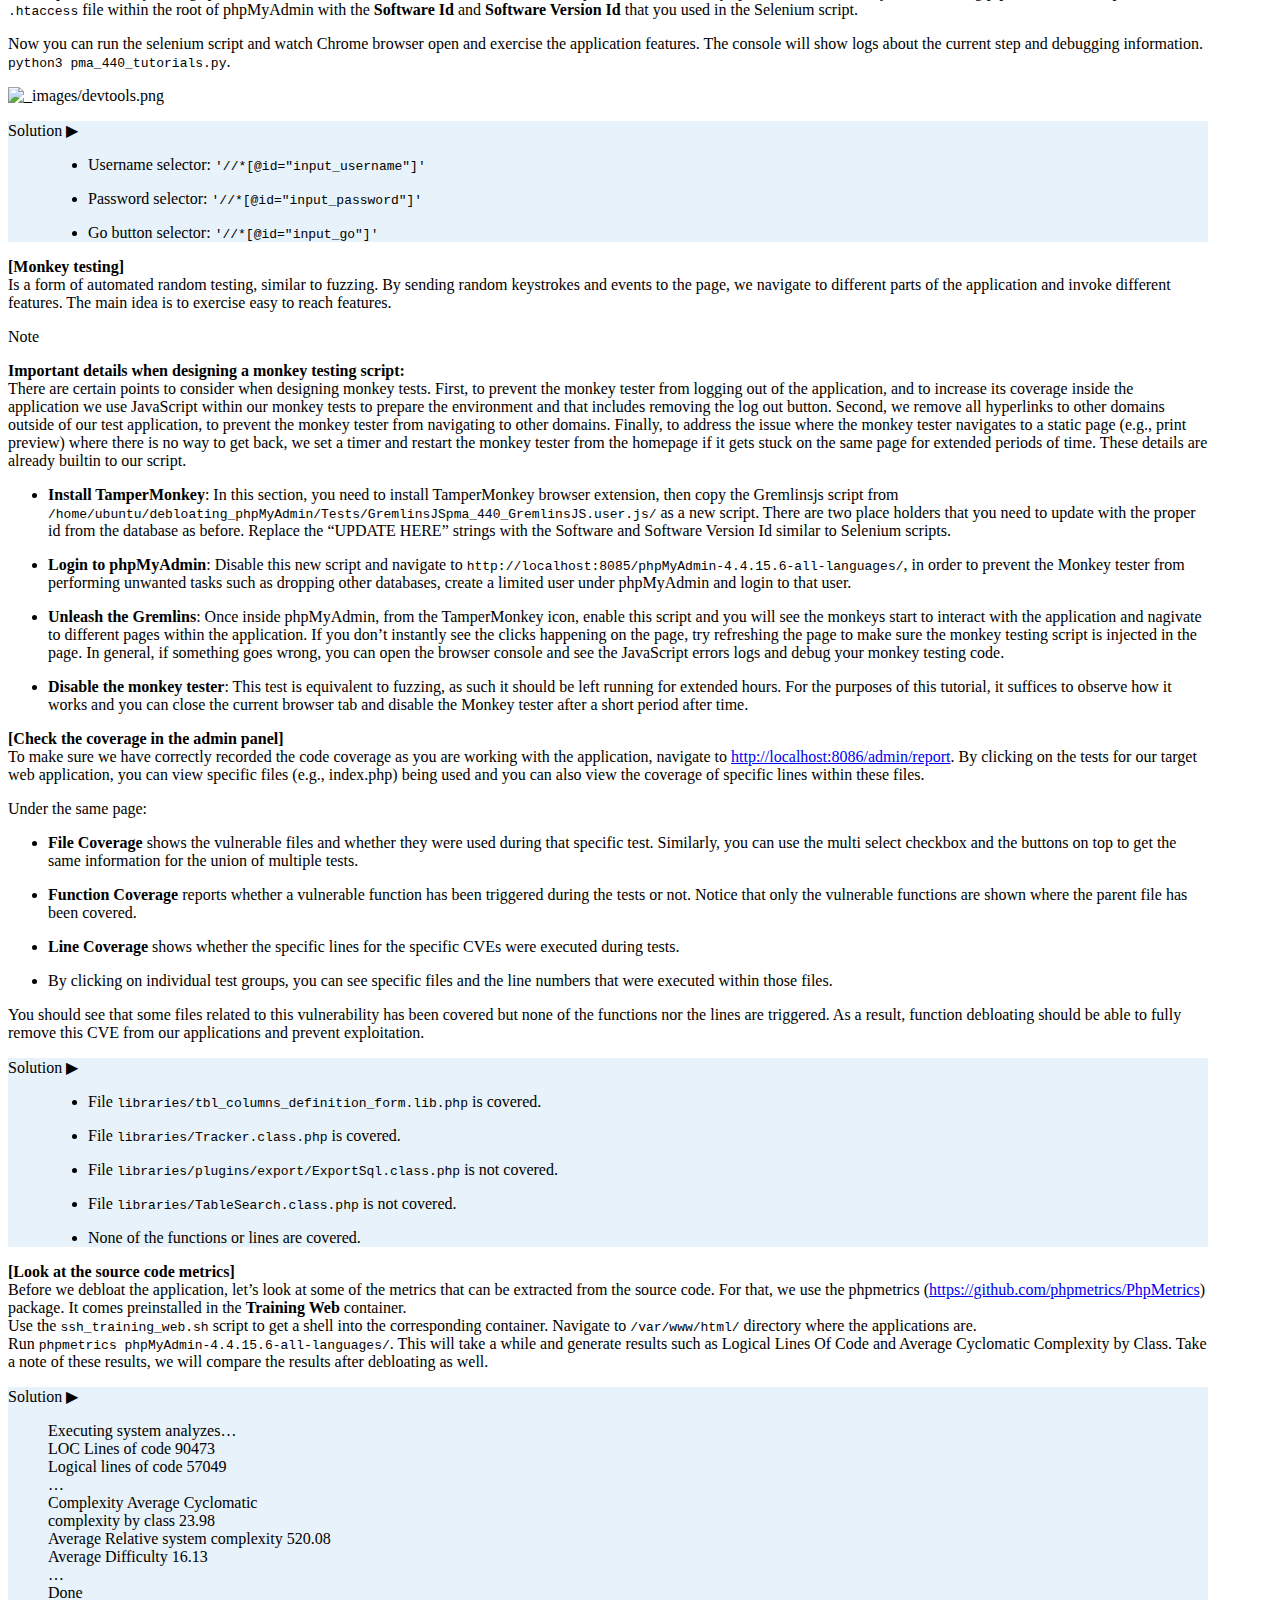
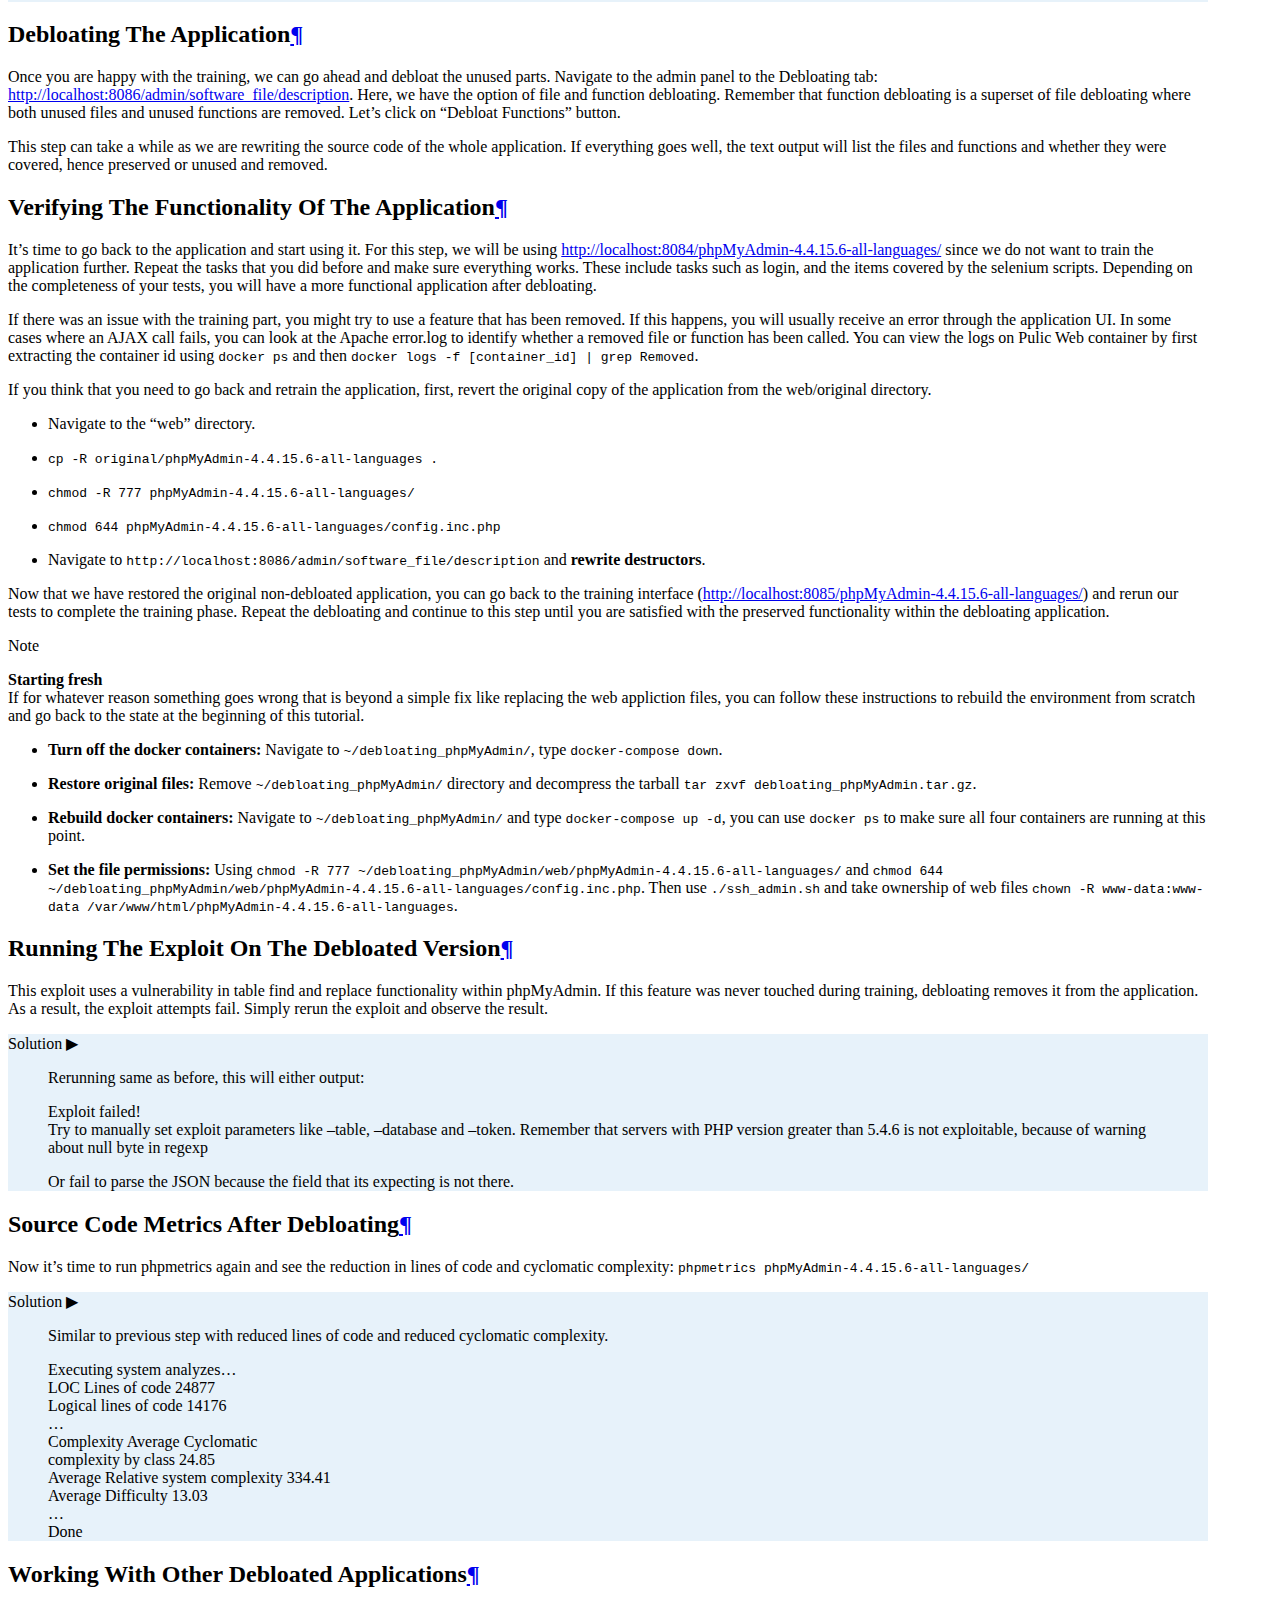
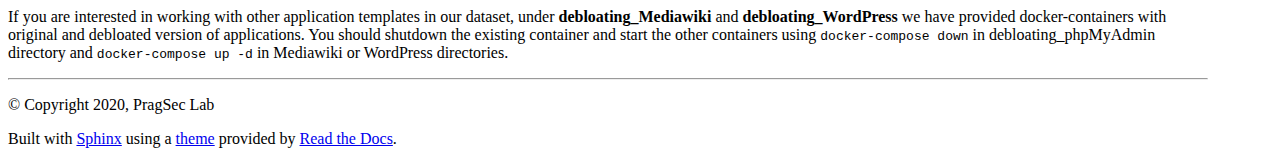
==== commit c7cad9c1: "Minor fixes to the text" ====
--- a/index.html
+++ b/index.html
@@ -40,8 +40,10 @@
     <link rel="search" title="Search" href="search.html" />
  <script type="text/javascript">
     $(document).ready(function() {
-        //
-        //
+        $(document).ready(function () {
+        $('a[href^="http://"], a[href^="https://"]').not('a[class*=internal]').attr('target', '_blank');
+        });
+
         $(".toggle > *").hide();
         $(".toggle .admonition-title").show();
         $(".toggle .admonition-title").click(function() {
@@ -179,11 +181,16 @@
             
   <div class="section" id="ssss-20-playground">
 <h1>SSSS’20 Playground<a class="headerlink" href="#ssss-20-playground" title="Permalink to this headline">¶</a></h1>
+<p>Welcome to the <strong>Less is more</strong> playground for SSSS’20. In this tutorial, you will get hands on experience with using our pipeline to debloat a phpMyAdmin web application. You will become familiar with the debloating administration panel, setup your own tests and see how a real exploit is stopped after debloating.</p>
 <div class="section" id="installation">
 <h2>Installation<a class="headerlink" href="#installation" title="Permalink to this headline">¶</a></h2>
+<div class="admonition note">
+<p class="admonition-title">Note</p>
+<p>Skip the installation section for SSSS’20 event as the container has already been setup for you.</p>
+</div>
 <ol class="arabic simple">
-<li><p>Download the project files <a class="reference external" href="https://drive.google.com/file/d/11Dh2_uWR5XqSUCCsBIvfWZVR6sHraFVv/view?usp=sharing">https://drive.google.com/file/d/11Dh2_uWR5XqSUCCsBIvfWZVR6sHraFVv/view?usp=sharing</a></p></li>
-<li><p>Decompress the tar file (tar zxvf</p></li>
+<li><p>Download the project files <a class="reference external" href="https://drive.google.com/file/d/11Dh2_uWR5XqSUCCsBIvfWZVR6sHraFVv/view?usp=sharing">debloating_phpMyAdmin.tar.gz</a></p></li>
+<li><p>Decompress the tar file <code class="code docutils literal notranslate"><span class="pre">tar</span> <span class="pre">zxvf</span> <span class="pre">debloating_phpMyAdmin.tar.gz</span></code></p></li>
 <li><p>Run <code class="code docutils literal notranslate"><span class="pre">docker-compose</span> <span class="pre">up</span> <span class="pre">-d</span></code> in the root directory</p></li>
 <li><p>You can view the logs using <code class="code docutils literal notranslate"><span class="pre">docker-compose</span> <span class="pre">logs</span> <span class="pre">-f</span> <span class="pre">-t</span></code></p></li>
 </ol>
@@ -199,12 +206,15 @@
 </ul>
 <div class="admonition note">
 <p class="admonition-title">Note</p>
-<p>The credentials to log in to phpMyAdmin is username: root, password: root.</p>
+<ul class="simple">
+<li><p>The same web application files are mounted as a volume on web and admin containers. That means the “web” directory includes the same files that you would see under “/var/www/html/” inside the docker containers.</p></li>
+<li><p>The credentials to log in to phpMyAdmin is: username: root, password: root.</p></li>
+</ul>
 </div>
 </div>
 <div class="section" id="accessing-the-containers">
 <h2>Accessing The Containers<a class="headerlink" href="#accessing-the-containers" title="Permalink to this headline">¶</a></h2>
-<p>If you need shell access to any of the containers, you need to run the /bin/bash process inside the containers. We have provided shell scripts to aid with this process. These scripts will find the container id and execute the /bin/bash process for you. The scripts to access the containers are in the root directory:</p>
+<p>If you need shell access to any of the containers, you need to run the /bin/bash process inside the containers. We have provided shell scripts to aid with this process. These scripts will find the container id and execute the /bin/bash process for you. The scripts to access the containers are in the root directory of the applicaton which is currently at <code class="code docutils literal notranslate"><span class="pre">/home/ubuntu/debloating_phpMyAdmin/</span></code>. For <strong>web</strong> containers, the web applications are under <code class="code docutils literal notranslate"><span class="pre">/var/www/html/</span></code> and the database used for debloating panel is under <strong>db</strong> container named <code class="code docutils literal notranslate"><span class="pre">code_coverage</span></code>.</p>
 <ul class="simple">
 <li><p>Public Web: <code class="code docutils literal notranslate"><span class="pre">./ssh_public_web.sh</span></code></p></li>
 <li><p>Training Web: <code class="code docutils literal notranslate"><span class="pre">./ssh_training_web.sh</span></code></p></li>
@@ -214,7 +224,7 @@
 </div>
 <div class="section" id="adding-new-applications-to-the-pipeline">
 <h2>Adding New Applications To The Pipeline<a class="headerlink" href="#adding-new-applications-to-the-pipeline" title="Permalink to this headline">¶</a></h2>
-<p>Before we debloat a web application, we first have to add its information and track its source files from our admin debloating panel.</p>
+<p>Before we debloat a web application, we first have to add its information and track its source files from our admin debloating panel. You can take a look at the admin panel walkthrough for more detail: <a class="reference external" href="https://debloating.com/walkthrough.html">https://debloating.com/walkthrough.html</a></p>
 <p>Steps to follow:</p>
 <div class="line-block">
 <div class="line"><strong>[Navigate to admin]</strong></div>
@@ -234,11 +244,11 @@
 </div>
 <div class="line-block">
 <div class="line"><strong>[Prepare the class destructors]</strong></div>
-<div class="line">Under the “Debloating” tab (<a class="reference external" href="http://localhost:8086/admin/software_file/description">http://localhost:8086/admin/software_file/description</a>), click on the “rewrite destructors” button. This will make sure that we record the full code coverage for our target application.</div>
+<div class="line">Under the “Debloating” tab (<a class="reference external" href="http://localhost:8086/admin/software_file/description">http://localhost:8086/admin/software_file/description</a>), click on the “Rewrite Destructors” button. This will make sure that we record the full code coverage for our target application. This step can take around a minute and then it will show a text log of the destructors that have been rewritten and prepared for debloating.</div>
 </div>
 <div class="admonition note">
 <p class="admonition-title">Note</p>
-<p>Do we need to talk about calls to exit inside shutdown_functions?</p>
+<p>Preparing the destructors requires admin panels access to modify the source code of our target web application. The same “web” directory which includes web application files on the host machine is mounted to “/var/www/html” directory under web and admin docker containers. If you see a permission error while rewriting the destructors, use <code class="code docutils literal notranslate"><span class="pre">./ssh_admin.sh</span></code> script to get into the admin container, navigate to the target web application directory (<code class="code docutils literal notranslate"><span class="pre">cd</span> <span class="pre">/var/www/html/phpMyAdmin-4.4.15.6-all-languages</span></code>) and change the owner of the files to the web server user (<code class="code docutils literal notranslate"><span class="pre">chown</span> <span class="pre">-R</span> <span class="pre">www-data:www-data</span> <span class="pre">.</span></code>).</p>
 </div>
 </div>
 <div class="section" id="adding-the-cve-information-to-the-vulnerability-database">
@@ -247,7 +257,7 @@
 <p>Steps to follow:</p>
 <div class="line-block">
 <div class="line"><strong>[Find CVE information]</strong></div>
-<div class="line">Google the CVE id and navigate to sites such as MITRE or NVD (National Vulnerability Database) website.</div>
+<div class="line">Look up the CVE id (CVE-2016-5734) in Google and navigate to sites such as MITRE or NVD (National Vulnerability Database) for vulnerability details.</div>
 </div>
 <div class="toggle admonition">
 <p class="admonition-title">Solution</p>
@@ -260,7 +270,7 @@
 <div class="toggle admonition">
 <p class="admonition-title">Solution</p>
 <blockquote>
-<div><p>This vulnerability affects the <code class="code docutils literal notranslate"><span class="pre">preg_replace</span></code> function. By injecting the <code class="code docutils literal notranslate"><span class="pre">/e</span></code> flag as input to this function we can make PHP run <code class="code docutils literal notranslate"><span class="pre">eval</span></code> on the output of regex find and replace. To do this, we have to inject <code class="code docutils literal notranslate"><span class="pre">/e</span></code> and also use a <code class="code docutils literal notranslate"><span class="pre">null</span> <span class="pre">byte</span></code> to terminate the rest of the string to make this exploit work.</p>
+<div><p>This vulnerability affects the <code class="code docutils literal notranslate"><span class="pre">preg_replace</span></code> function. By injecting the <code class="code docutils literal notranslate"><span class="pre">/e</span></code> flag as input to this function we can make PHP run <code class="code docutils literal notranslate"><span class="pre">eval</span></code> on the output of regex find and replace. To do this, we have to inject <code class="code docutils literal notranslate"><span class="pre">/e</span></code> and also use a <code class="code docutils literal notranslate"><span class="pre">null</span> <span class="pre">byte</span></code> to terminate the rest of the string to make this exploit work. Read more at <a class="reference external" href="https://bitquark.co.uk/blog/2013/07/23/the_unexpected_dangers_of_preg_replace">https://bitquark.co.uk/blog/2013/07/23/the_unexpected_dangers_of_preg_replace</a></p>
 </div></blockquote>
 </div>
 <div class="line-block">
@@ -289,43 +299,45 @@
 <li><p>libraries/Tracker.class.php</p></li>
 <li><p>libraries/plugins/export/ExportSql.class.php</p></li>
 <li><p>libraries/tbl_columns_definition_form.lib.php</p></li>
-</ul>
+<li><p>test/libraries/core/PMA_warnMissingExtension_test.php</p></li>
+</ul>
+<p><strong>test/libraries/core/PMA_warnMissingExtension_test.php</strong> is included in the patch but since it is a unit test, it is only accessible locally and does not directly contribute to the vulnerability, also it is not exploitable.</p>
 </div></blockquote>
 </div>
 <div class="line-block">
 <div class="line"><strong>[Match the vulnerable lines]</strong></div>
-<div class="line">Different minor versions of the same application might have slightly different source code. To make sure the line number mapping is correct, we should not rely on the line numbers of the Git commit. Instead, we confirm the line numbers on our own application. For this, look into the <code class="code docutils literal notranslate"><span class="pre">web/phpMyAdmin-4.4.15.6-all-languages/</span></code> directory and find the lines that were removed or changed from the vulnerable version of the application (red lines).</div>
-</div>
-<div class="toggle admonition">
-<p class="admonition-title">Solution</p>
-<blockquote>
-<div><ul class="simple">
-<li><p>libraries/TableSearch.class.php: 1410</p></li>
-<li><p>libraries/Tracker.class.php: 923</p></li>
-<li><p>libraries/plugins/export/ExportSql.class.php: 1255</p></li>
-<li><p>libraries/tbl_columns_definition_form.lib.php: 795</p></li>
+<div class="line">The process to prepare PHP class destructors for debloating rewrites the source code and at times changes the line number compared to the one in Git diff. To make sure the line number mapping is correct, we should not rely on the line numbers of the Git commit. Instead, we confirm the line numbers on our own local copy of the application. For this, using your favorite text editor look into the <code class="code docutils literal notranslate"><span class="pre">web/phpMyAdmin-4.4.15.6-all-languages/</span></code> directory mounted under your users home directory on the virtual machine and find the lines that were removed or changed from the vulnerable version of the application (red lines). If you are using gedit over VNC, you can enable line numbers by clicking on the cog icon, under preferences, click display line numbers.</div>
+</div>
+<div class="toggle admonition">
+<p class="admonition-title">Solution</p>
+<blockquote>
+<div><ul class="simple">
+<li><p>libraries/TableSearch.class.php: 1041</p></li>
+<li><p>libraries/Tracker.class.php: 662</p></li>
+<li><p>libraries/plugins/export/ExportSql.class.php: 854</p></li>
+<li><p>libraries/tbl_columns_definition_form.lib.php: 488</p></li>
 </ul>
 </div></blockquote>
 </div>
 <div class="line-block">
 <div class="line"><strong>[Identify the function lines]</strong></div>
-<div class="line">Whenever the vulnerability resides inside a PHP function, we also include that information in our database. For that, write down the line of the first executable line within the function that includes the vulnerable code. In the following example, the vulnerability is on line <strong>448</strong> and the first executable inside the function is on line <strong>447</strong>. So in this case we note down <strong>PMA_getNumberOfFieldsFromRequest():447</strong>.</div>
+<div class="line">Whenever the vulnerability resides inside a PHP function, we also include that information in our database. For that, write down the line of the first executable line within the function that includes the vulnerable code. In the following example, the vulnerability is on line <strong>448</strong> and the first executable inside the function is on line <strong>447</strong>. So in this case we note down <strong>PMA_getNumberOfFieldsFromRequest():447</strong>. Make sure to write down both the function name as well as the line numbers, we will need both of them to populate our database later.</div>
 </div>
 <img alt="_images/sourcecode.png" class="align-center" src="_images/sourcecode.png" />
 <div class="toggle admonition">
 <p class="admonition-title">Solution</p>
 <blockquote>
 <div><ul class="simple">
-<li><p>libraries/TableSearch.class.php:<strong>_getRegexReplaceRows($columnIndex, $find, $replaceWith, $charSet):1390</strong></p></li>
-<li><p>libraries/Tracker.class.php:<strong>handleQuery($query):864</strong></p></li>
-<li><p>libraries/plugins/export/ExportSql.class.php:<strong>getTableDef( $db, $table, $crlf, $error_url, $show_dates = false, $add_semicolon = true, $view = false, $update_indexes_increments = true, $aliases = array() ):1098</strong></p></li>
-<li><p>libraries/tbl_columns_definition_form.lib.php:<strong>PMA_getHtmlForTransformation($columnNumber, $ci, $ci_offset, $available_mime, $columnMeta, $mime_map, $type_prefix ):783</strong></p></li>
+<li><p>libraries/TableSearch.class.php:<strong>_getRegexReplaceRows($columnIndex, $find, $replaceWith, $charSet):1032</strong></p></li>
+<li><p>libraries/Tracker.class.php:<strong>handleQuery($query):617</strong></p></li>
+<li><p>libraries/plugins/export/ExportSql.class.php:<strong>getTableDef( $db, $table, $crlf, $error_url, $show_dates = false, $add_semicolon = true, $view = false, $update_indexes_increments = true, $aliases = array() ):755</strong></p></li>
+<li><p>libraries/tbl_columns_definition_form.lib.php:<strong>PMA_getHtmlForTransformation($columnNumber, $ci, $ci_offset, $available_mime, $columnMeta, $mime_map, $type_prefix ):483</strong></p></li>
 </ul>
 </div></blockquote>
 </div>
 <div class="line-block">
 <div class="line"><strong>[Add CVE information to database]</strong></div>
-<div class="line">With this information, go back to the admin panel, add the CVE under the ..code:<cite>CVE</cite> tab. Next, under the <code class="code docutils literal notranslate"><span class="pre">Software</span> <span class="pre">Vulnerabilities</span></code> tab, mark phpMyAdmin 4.4.15 as the software version that is affected by this CVE.  Then, under the <code class="code docutils literal notranslate"><span class="pre">Vulnerable</span> <span class="pre">Files</span> <span class="pre">Mapping</span></code> tab, add the path to each file from the root of the application. In a similar fashion, add the <code class="code docutils literal notranslate"><span class="pre">Vulnerable</span> <span class="pre">Lines</span> <span class="pre">Mapping</span></code> and <code class="code docutils literal notranslate"><span class="pre">Vulnerable</span> <span class="pre">Functions</span> <span class="pre">Mapping</span></code> for the same CVE.</div>
+<div class="line">With this information, go back to the admin panel, add the CVE information under the <code class="code docutils literal notranslate"><span class="pre">CVE</span></code> tab. You can enter the CVE id and leave Name and Description fields empty. under the <code class="code docutils literal notranslate"><span class="pre">Software</span> <span class="pre">Vulnerabilities</span></code> tab, mark phpMyAdmin 4.4.15 as the software version that is affected by this CVE.  Then, under the <code class="code docutils literal notranslate"><span class="pre">Vulnerable</span> <span class="pre">Files</span> <span class="pre">Mapping</span></code> tab, add the path to each file from the root of the application. In a similar fashion, add the <code class="code docutils literal notranslate"><span class="pre">Vulnerable</span> <span class="pre">Lines</span> <span class="pre">Mapping</span></code> and <code class="code docutils literal notranslate"><span class="pre">Vulnerable</span> <span class="pre">Functions</span> <span class="pre">Mapping</span></code> for the same CVE.</div>
 </div>
 </div>
 <div class="section" id="finding-and-running-the-exploit">
@@ -337,7 +349,10 @@
 <div><p><a class="reference external" href="https://www.exploit-db.com/exploits/40185">https://www.exploit-db.com/exploits/40185</a></p>
 </div></blockquote>
 </div>
-<p>Once you download the exploit code, run it against the public interface of your web application which is located at <a class="reference external" href="http://localhost:8084/phpMyAdmin-4.4.15.6-all-languages">http://localhost:8084/phpMyAdmin-4.4.15.6-all-languages</a>.</p>
+<p>Once you download the exploit code, run it against the public interface of your web application which is located at <a class="reference external" href="http://localhost:8084/phpMyAdmin-4.4.15.6-all-languages">http://localhost:8084/phpMyAdmin-4.4.15.6-all-languages</a>.
+This exploit takes advantage of a vulnerablity in <code class="code docutils literal notranslate"><span class="pre">preg_replace</span></code> function within PHP. Normally, this function takes a regular expression, applies it to a text and replaces every occurance with another text. By supplying the <code class="code docutils literal notranslate"><span class="pre">/e</span></code> modifier, PHP will interpret the output of this function as PHP code and execute it, essentially turning it into an eval function call.
+By appending /e to our regex and using a null string terminator, we can run arbitrary code on target system and achieve RCE.
+In the public exploit for this vulnerability, but default, the payload is set to <code class="code docutils literal notranslate"><span class="pre">system('uname</span> <span class="pre">-a');</span></code> but it can be changed to any arbitrary code that will be executed under the PHP/Apache user permissions.</p>
 <div class="toggle admonition">
 <p class="admonition-title">Solution</p>
 <blockquote>
@@ -352,33 +367,82 @@
 <div class="section" id="using-the-application-recording-the-code-coverage">
 <h2>Using The Application &amp; Recording The Code Coverage<a class="headerlink" href="#using-the-application-recording-the-code-coverage" title="Permalink to this headline">¶</a></h2>
 <p>In order to debloat the application, first we have to record a representative code coverage. This way, we can identify the parts of the application that are required by the users. For instance, if users exercise the create/drop database functionality, we want to keep it and remove the export functionality if it has never been used.</p>
-<p>We have various ways to model the user behavior, in this tutorial we focus on <strong>scripting common tasks as Selenium scripts</strong> and the <strong>monkey testing</strong>.</p>
+<p>We have various ways to model the user behavior, in this tutorial we focus on <strong>scripting common tasks as Selenium scripts</strong> and the <strong>monkey testing</strong>.
+The template for these tests are under <code class="code docutils literal notranslate"><span class="pre">Tests</span></code> directory.</p>
 <div class="line-block">
 <div class="line"><strong>[Selenium scripts]</strong></div>
-<div class="line">- Provide the login</div>
-<div class="line">- Walk them through the provided functions</div>
-<div class="line">- Provide the empty run a query and they have to fill the selector for query text box and run query buttons and success scenario</div>
-<div class="line">- Provide the code for creation of a database and other basic tasks.</div>
+<div class="line">Using your favorite text editor, open <code class="code docutils literal notranslate"><span class="pre">/home/ubuntu/debloating_phpMyAdmin/Tests/Selenium-Tests/phpMyadmin/pma_440_tutorials.py</span></code>. The script comes with a set of helper functions to set proper cookies for the debloating backend, find certain elements on the page and click on buttons and fill textboxes. The main flow of tests for our current playground is as follows:</div>
+</div>
+<ul class="simple">
+<li><p><code class="code docutils literal notranslate"><span class="pre">pma.login()</span></code>: will login to the phpMyAdmin application.</p></li>
+<li><p><code class="code docutils literal notranslate"><span class="pre">pma.create_database()</span></code>: will create a dummy database and a table.</p></li>
+<li><p><code class="code docutils literal notranslate"><span class="pre">pma.input_data_to_table()</span></code>: will use the web UI to insert data into the new table.</p></li>
+<li><p><code class="code docutils literal notranslate"><span class="pre">pma.run_query()</span></code>: will run a text query against our database.</p></li>
+<li><p><code class="code docutils literal notranslate"><span class="pre">pma.browse_table()</span></code>: will use the UI to list the rows in the table.</p></li>
+<li><p><code class="code docutils literal notranslate"><span class="pre">pma.drop_database()</span></code>: will drop the newly created database.</p></li>
+</ul>
+<p>Throughout this code, there are specific placeholders that need to be filled by you as part of this tutorial. You can find them by searching for <code class="code docutils literal notranslate"><span class="pre">#</span> <span class="pre">UPDATE</span> <span class="pre">HERE</span></code>. There are 6 places that need to be filled.</p>
+<ul class="simple">
+<li><p><code class="code docutils literal notranslate"><span class="pre">#</span> <span class="pre">UPDATE</span> <span class="pre">HERE</span> <span class="pre">(1/6)</span></code>: Here, your task is to fill in the path to your target web application. In this case <code class="code docutils literal notranslate"><span class="pre">http://localhost:8085/phpMyAdmin-4.4.15.6-all-languages/</span></code>.</p></li>
+<li><p><code class="code docutils literal notranslate"><span class="pre">#</span> <span class="pre">UPDATE</span> <span class="pre">HERE</span> <span class="pre">(2/6)</span></code>: Should be set to the <strong>Software Id</strong> that is returned by the admin panel after you create a new application.</p></li>
+<li><p><code class="code docutils literal notranslate"><span class="pre">#</span> <span class="pre">UPDATE</span> <span class="pre">HERE</span> <span class="pre">(3/6)</span></code>: Is the <strong>Software Version Id</strong>, again extracted from the admin panel.</p></li>
+<li><p><code class="code docutils literal notranslate"><span class="pre">#</span> <span class="pre">UPDATE</span> <span class="pre">HERE</span> <span class="pre">(4/6)</span></code>: <strong>fill_textbox</strong> is one of the helper functions that accepts an XPATH selector as its first input, and the string to be filled within that textbox as the second input. You can take a look at this cheat sheet for XPath selectors (<a class="reference external" href="https://devhints.io/xpath">https://devhints.io/xpath</a>). For this instance, we want to select the login username textbox based on its id. Using browser developer tools inspect the username textbox field and extract the id and write the proper XPATH.</p></li>
+<li><p><code class="code docutils literal notranslate"><span class="pre">#</span> <span class="pre">UPDATE</span> <span class="pre">HERE</span> <span class="pre">(5/6)</span></code>: Similar to the step above, fill the proper XPATH for password field.</p></li>
+<li><p><code class="code docutils literal notranslate"><span class="pre">#</span> <span class="pre">UPDATE</span> <span class="pre">HERE</span> <span class="pre">(6/6)</span></code>: Fill the proper XPATH for Go button that is then used by <code class="code docutils literal notranslate"><span class="pre">click_element</span></code> to click on this button and login. At the end of this step, the Selenium script should be able to login to the application.</p></li>
+</ul>
+<p>On a separate note, by setting specific environment variables, we can label our manual requests that do not carry specific cookies used by the debloating pipeline. For that, update the <code class="code docutils literal notranslate"><span class="pre">.htaccess</span></code> file within the root of phpMyAdmin with the <strong>Software Id</strong> and <strong>Software Version Id</strong> that you used in the Selenium script.</p>
+<p>Now you can run the selenium script and watch Chrome browser open and exercise the application features. The console will show logs about the current step and debugging information. <code class="code docutils literal notranslate"><span class="pre">python3</span> <span class="pre">pma_440_tutorials.py</span></code>.</p>
+<img alt="_images/devtools.png" class="align-center" src="_images/devtools.png" />
+<div class="toggle admonition">
+<p class="admonition-title">Solution</p>
+<blockquote>
+<div><ul class="simple">
+<li><p>Username selector: <code class="code docutils literal notranslate"><span class="pre">'//*[&#64;id=&quot;input_username&quot;]'</span></code></p></li>
+<li><p>Password selector: <code class="code docutils literal notranslate"><span class="pre">'//*[&#64;id=&quot;input_password&quot;]'</span></code></p></li>
+<li><p>Go button selector: <code class="code docutils literal notranslate"><span class="pre">'//*[&#64;id=&quot;input_go&quot;]'</span></code></p></li>
+</ul>
+</div></blockquote>
+</div>
+<div class="line-block">
+<div class="line"><strong>[Monkey testing]</strong></div>
+<div class="line">Is a form of automated random testing, similar to fuzzing. By sending random keystrokes and events to the page, we navigate to different parts of the application and invoke different features. The main idea is to exercise easy to reach features.</div>
 </div>
 <div class="admonition note">
 <p class="admonition-title">Note</p>
-<p>(Disable code mirror)</p>
-</div>
-<div class="line-block">
-<div class="line"><strong>[Monkey testing]</strong></div>
-<div class="line-block">
-<div class="line">Is a form of automated random testing, similar to fuzzing. By sending random keystrokes and events to the page, we navigate to different parts of the application and invoke different features. The main idea is to exercise easy to reach features.</div>
-</div>
-</div>
-<div class="admonition note">
-<p class="admonition-title">Note</p>
-<p>Prepare the script</p>
-</div>
-<div class="line-block">
-<div class="line"><strong>[Check he coverage in the admin panel]</strong></div>
-<div class="line-block">
+<div class="line-block">
+<div class="line"><strong>Important details when designing a monkey testing script:</strong></div>
+<div class="line">There are certain points to consider when designing monkey tests. First, to prevent the monkey tester from logging out of the application, and to increase its coverage inside the application we use JavaScript within our monkey tests to prepare the environment and that includes removing the log out button. Second, we remove all hyperlinks to other domains outside of our test application, to prevent the monkey tester from navigating to other domains. Finally, to address the issue where the monkey tester navigates to a static page (e.g., print preview) where there is no way to get back, we set a timer and restart the monkey tester from the homepage if it gets stuck on the same page for extended periods of time. These details are already builtin to our script.</div>
+</div>
+</div>
+<ul class="simple">
+<li><p><strong>Install TamperMonkey</strong>: In this section, you need to install TamperMonkey browser extension, then copy the Gremlinsjs script from <code class="code docutils literal notranslate"><span class="pre">/home/ubuntu/debloating_phpMyAdmin/Tests/GremlinsJSpma_440_GremlinsJS.user.js/</span></code> as a new script. There are two place holders that you need to update with the proper id from the database as before. Replace the “UPDATE HERE” strings with the Software and Software Version Id similar to Selenium scripts.</p></li>
+<li><p><strong>Login to phpMyAdmin</strong>: Disable this new script and navigate to <code class="code docutils literal notranslate"><span class="pre">http://localhost:8085/phpMyAdmin-4.4.15.6-all-languages/</span></code>, in order to prevent the Monkey tester from performing unwanted tasks such as dropping other databases, create a limited user under phpMyAdmin and login to that user.</p></li>
+<li><p><strong>Unleash the Gremlins</strong>: Once inside phpMyAdmin, from the TamperMonkey icon, enable this script and you will see the monkeys start to interact with the application and nagivate to different pages within the application. If you don’t instantly see the clicks happening on the page, try refreshing the page to make sure the monkey testing script is injected in the page. In general, if something goes wrong, you can open the browser console and see the JavaScript errors logs and debug your monkey testing code.</p></li>
+<li><p><strong>Disable the monkey tester</strong>: This test is equivalent to fuzzing, as such it should be left running for extended hours. For the purposes of this tutorial, it suffices to observe how it works and you can close the current browser tab and disable the Monkey tester after a short period after time.</p></li>
+</ul>
+<div class="line-block">
+<div class="line"><strong>[Check the coverage in the admin panel]</strong></div>
 <div class="line">To make sure we have correctly recorded the code coverage as you are working with the application, navigate to <a class="reference external" href="http://localhost:8086/admin/report">http://localhost:8086/admin/report</a>. By clicking on the tests for our target web application, you can view specific files (e.g., index.php) being used and you can also view the coverage of specific lines within these files.</div>
 </div>
+<p>Under the same page:</p>
+<ul class="simple">
+<li><p><strong>File Coverage</strong> shows the vulnerable files and whether they were used during that specific test. Similarly, you can use the multi select checkbox and the buttons on top to get the same information for the union of multiple tests.</p></li>
+<li><p><strong>Function Coverage</strong> reports whether a vulnerable function has been triggered during the tests or not. Notice that only the vulnerable functions are shown where the parent file has been covered.</p></li>
+<li><p><strong>Line Coverage</strong> shows whether the specific lines for the specific CVEs were executed during tests.</p></li>
+<li><p>By clicking on individual test groups, you can see specific files and the line numbers that were executed within those files.</p></li>
+</ul>
+<p>You should see that some files related to this vulnerability has been covered but none of the functions nor the lines are triggered. As a result, function debloating should be able to fully remove this CVE from our applications and prevent exploitation.</p>
+<div class="toggle admonition">
+<p class="admonition-title">Solution</p>
+<blockquote>
+<div><ul class="simple">
+<li><p>File <code class="code docutils literal notranslate"><span class="pre">libraries/tbl_columns_definition_form.lib.php</span></code> is covered.</p></li>
+<li><p>File <code class="code docutils literal notranslate"><span class="pre">libraries/Tracker.class.php</span></code> is covered.</p></li>
+<li><p>File <code class="code docutils literal notranslate"><span class="pre">libraries/plugins/export/ExportSql.class.php</span></code> is not covered.</p></li>
+<li><p>File <code class="code docutils literal notranslate"><span class="pre">libraries/TableSearch.class.php</span></code> is not covered.</p></li>
+<li><p>None of the functions or lines are covered.</p></li>
+</ul>
+</div></blockquote>
 </div>
 <div class="line-block">
 <div class="line"><strong>[Look at the source code metrics]</strong></div>
@@ -409,20 +473,35 @@
 <div class="section" id="debloating-the-application">
 <h2>Debloating The Application<a class="headerlink" href="#debloating-the-application" title="Permalink to this headline">¶</a></h2>
 <p>Once you are happy with the training, we can go ahead and debloat the unused parts. Navigate to the admin panel to the Debloating tab: <a class="reference external" href="http://localhost:8086/admin/software_file/description">http://localhost:8086/admin/software_file/description</a>.
-Here, we have the option of file and function debloating. Remember that function debloating is a superset of file debloating where both unused files and unused functions are removed. Let’s click on function debloating.</p>
+Here, we have the option of file and function debloating. Remember that function debloating is a superset of file debloating where both unused files and unused functions are removed. Let’s click on “Debloat Functions” button.</p>
 <p>This step can take a while as we are rewriting the source code of the whole application. If everything goes well, the text output will list the files and functions and whether they were covered, hence preserved or unused and removed.</p>
 </div>
 <div class="section" id="verifying-the-functionality-of-the-application">
 <h2>Verifying The Functionality Of The Application<a class="headerlink" href="#verifying-the-functionality-of-the-application" title="Permalink to this headline">¶</a></h2>
-<p>It’s time to go back to the application and start using it. For this step, we will be using <a class="reference external" href="http://localhost:8084/phpMyAdmin-4.4.15.6-all-languages/">http://localhost:8084/phpMyAdmin-4.4.15.6-all-languages/</a> since we do not want to train the application further. Repeat the tasks that you did before and make sure everything works. These include tasks such as login, and the items covered by the selenium scripts.</p>
-<p>If there was an issue with the training part, you might try to use a feature that has been removed. If you think that you need to go back and retrain the application, first, revert the original copy of the application from the web/original directory.</p>
+<p>It’s time to go back to the application and start using it. For this step, we will be using <a class="reference external" href="http://localhost:8084/phpMyAdmin-4.4.15.6-all-languages/">http://localhost:8084/phpMyAdmin-4.4.15.6-all-languages/</a> since we do not want to train the application further. Repeat the tasks that you did before and make sure everything works. These include tasks such as login, and the items covered by the selenium scripts. Depending on the completeness of your tests, you will have a more functional application after debloating.</p>
+<p>If there was an issue with the training part, you might try to use a feature that has been removed. If this happens, you will usually receive an error through the application UI. In some cases where an AJAX call fails, you can look at the Apache error.log to identify whether a removed file or function has been called. You can view the logs on Pulic Web container by first extracting the container id using <code class="code docutils literal notranslate"><span class="pre">docker</span> <span class="pre">ps</span></code> and then <code class="code docutils literal notranslate"><span class="pre">docker</span> <span class="pre">logs</span> <span class="pre">-f</span> <span class="pre">[container_id]</span> <span class="pre">|</span> <span class="pre">grep</span> <span class="pre">Removed</span></code>.</p>
+<p>If you think that you need to go back and retrain the application, first, revert the original copy of the application from the web/original directory.</p>
 <ul class="simple">
 <li><p>Navigate to the “web” directory.</p></li>
 <li><p><code class="code docutils literal notranslate"><span class="pre">cp</span> <span class="pre">-R</span> <span class="pre">original/phpMyAdmin-4.4.15.6-all-languages</span> <span class="pre">.</span></code></p></li>
 <li><p><code class="code docutils literal notranslate"><span class="pre">chmod</span> <span class="pre">-R</span> <span class="pre">777</span> <span class="pre">phpMyAdmin-4.4.15.6-all-languages/</span></code></p></li>
 <li><p><code class="code docutils literal notranslate"><span class="pre">chmod</span> <span class="pre">644</span> <span class="pre">phpMyAdmin-4.4.15.6-all-languages/config.inc.php</span></code></p></li>
+<li><p>Navigate to <code class="code docutils literal notranslate"><span class="pre">http://localhost:8086/admin/software_file/description</span></code> and <strong>rewrite destructors</strong>.</p></li>
 </ul>
 <p>Now that we have restored the original non-debloated application, you can go back to the training interface (<a class="reference external" href="http://localhost:8085/phpMyAdmin-4.4.15.6-all-languages/">http://localhost:8085/phpMyAdmin-4.4.15.6-all-languages/</a>) and rerun our tests to complete the training phase. Repeat the debloating and continue to this step until you are satisfied with the preserved functionality within the debloating application.</p>
+<div class="admonition note">
+<p class="admonition-title">Note</p>
+<div class="line-block">
+<div class="line"><strong>Starting fresh</strong></div>
+<div class="line">If for whatever reason something goes wrong that is beyond a simple fix like replacing the web appliction files, you can follow these instructions to rebuild the environment from scratch and go back to the state at the beginning of this tutorial.</div>
+</div>
+<ul class="simple">
+<li><p><strong>Turn off the docker containers:</strong> Navigate to <code class="code docutils literal notranslate"><span class="pre">~/debloating_phpMyAdmin/</span></code>, type <code class="code docutils literal notranslate"><span class="pre">docker-compose</span> <span class="pre">down</span></code>.</p></li>
+<li><p><strong>Restore original files:</strong> Remove <code class="code docutils literal notranslate"><span class="pre">~/debloating_phpMyAdmin/</span></code> directory and decompress the tarball <code class="code docutils literal notranslate"><span class="pre">tar</span> <span class="pre">zxvf</span> <span class="pre">debloating_phpMyAdmin.tar.gz</span></code>.</p></li>
+<li><p><strong>Rebuild docker containers:</strong> Navigate to <code class="code docutils literal notranslate"><span class="pre">~/debloating_phpMyAdmin/</span></code> and type <code class="code docutils literal notranslate"><span class="pre">docker-compose</span> <span class="pre">up</span> <span class="pre">-d</span></code>, you can use <code class="code docutils literal notranslate"><span class="pre">docker</span> <span class="pre">ps</span></code> to make sure all four containers are running at this point.</p></li>
+<li><p><strong>Set the file permissions:</strong> Using <code class="code docutils literal notranslate"><span class="pre">chmod</span> <span class="pre">-R</span> <span class="pre">777</span> <span class="pre">~/debloating_phpMyAdmin/web/phpMyAdmin-4.4.15.6-all-languages/</span></code> and <code class="code docutils literal notranslate"><span class="pre">chmod</span> <span class="pre">644</span> <span class="pre">~/debloating_phpMyAdmin/web/phpMyAdmin-4.4.15.6-all-languages/config.inc.php</span></code>. Then use <code class="code docutils literal notranslate"><span class="pre">./ssh_admin.sh</span></code> and take ownership of web files <code class="code docutils literal notranslate"><span class="pre">chown</span> <span class="pre">-R</span> <span class="pre">www-data:www-data</span> <span class="pre">/var/www/html/phpMyAdmin-4.4.15.6-all-languages</span></code>.</p></li>
+</ul>
+</div>
 </div>
 <div class="section" id="running-the-exploit-on-the-debloated-version">
 <h2>Running The Exploit On The Debloated Version<a class="headerlink" href="#running-the-exploit-on-the-debloated-version" title="Permalink to this headline">¶</a></h2>
@@ -430,11 +509,12 @@
 <div class="toggle admonition">
 <p class="admonition-title">Solution</p>
 <blockquote>
-<div><p>Rerunning same as before, this will output:</p>
+<div><p>Rerunning same as before, this will either output:</p>
 <div class="line-block">
 <div class="line">Exploit failed!</div>
 <div class="line">Try to manually set exploit parameters like –table, –database and –token. Remember that servers with PHP version greater than 5.4.6 is not exploitable, because of warning about null byte in regexp</div>
 </div>
+<p>Or fail to parse the JSON because the field that its expecting is not there.</p>
 </div></blockquote>
 </div>
 </div>
@@ -445,13 +525,24 @@
 <p class="admonition-title">Solution</p>
 <blockquote>
 <div><p>Similar to previous step with reduced lines of code and reduced cyclomatic complexity.</p>
+<div class="line-block">
+<div class="line">Executing system analyzes…</div>
+<div class="line">LOC Lines of code 24877</div>
+<div class="line">Logical lines of code 14176</div>
+<div class="line">…</div>
+<div class="line">Complexity Average Cyclomatic</div>
+<div class="line">complexity by class 24.85</div>
+<div class="line">Average Relative system complexity 334.41</div>
+<div class="line">Average Difficulty 13.03</div>
+<div class="line">…</div>
+<div class="line">Done</div>
+</div>
 </div></blockquote>
 </div>
 </div>
 <div class="section" id="working-with-other-debloated-applications">
 <h2>Working With Other Debloated Applications<a class="headerlink" href="#working-with-other-debloated-applications" title="Permalink to this headline">¶</a></h2>
-<p>TODO: We can also provide exploits for WordPress and Magento, maybe skip the training and provide the already debloated applications and just tell them how to test the original and the debloated versions against these exploits.</p>
-<p>TODO: What to do about Ajax calls that cause an error, we can have a custom code that takes care of this.</p>
+<p>If you are interested in working with other application templates in our dataset, under <strong>debloating_Mediawiki</strong> and <strong>debloating_WordPress</strong> we have provided docker-containers with original and debloated version of applications. You should shutdown the existing container and start the other containers using <code class="code docutils literal notranslate"><span class="pre">docker-compose</span> <span class="pre">down</span></code> in debloating_phpMyAdmin directory and <code class="code docutils literal notranslate"><span class="pre">docker-compose</span> <span class="pre">up</span> <span class="pre">-d</span></code> in Mediawiki or WordPress directories.</p>
 </div>
 </div>
 
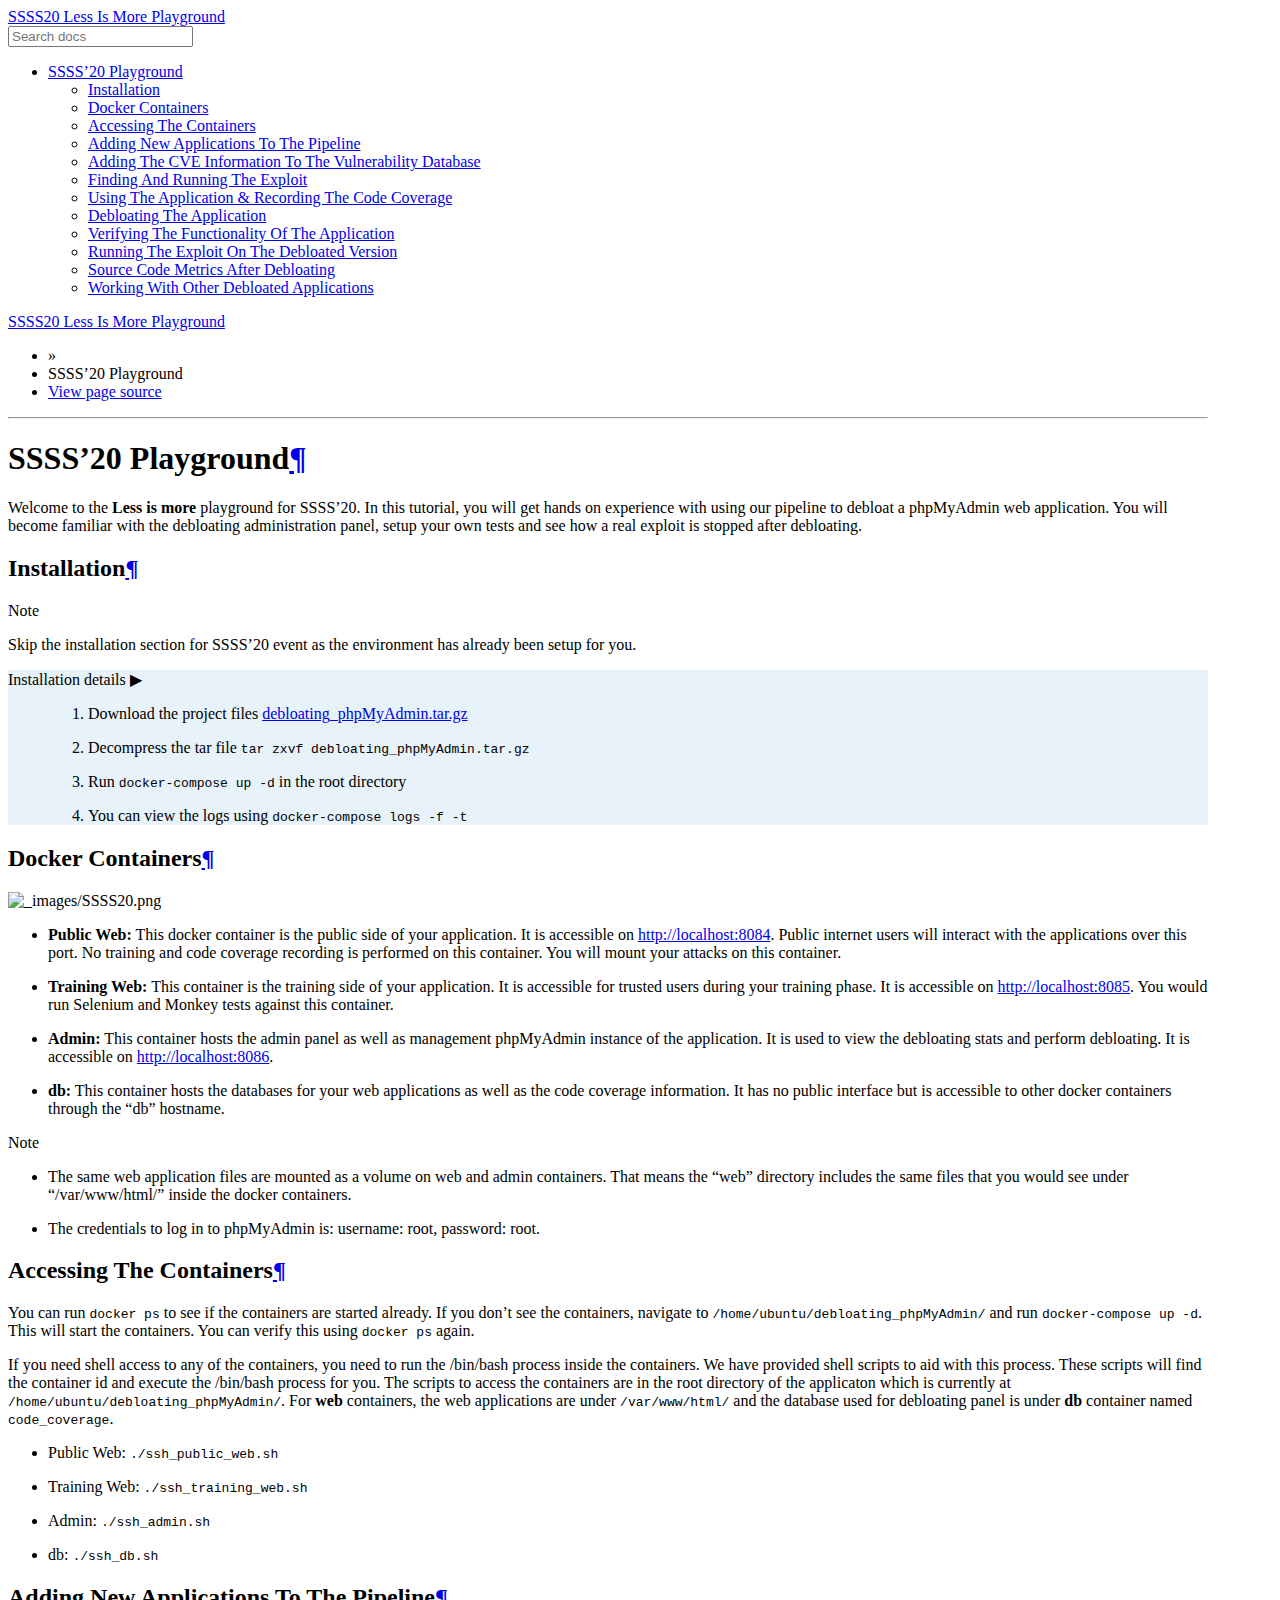
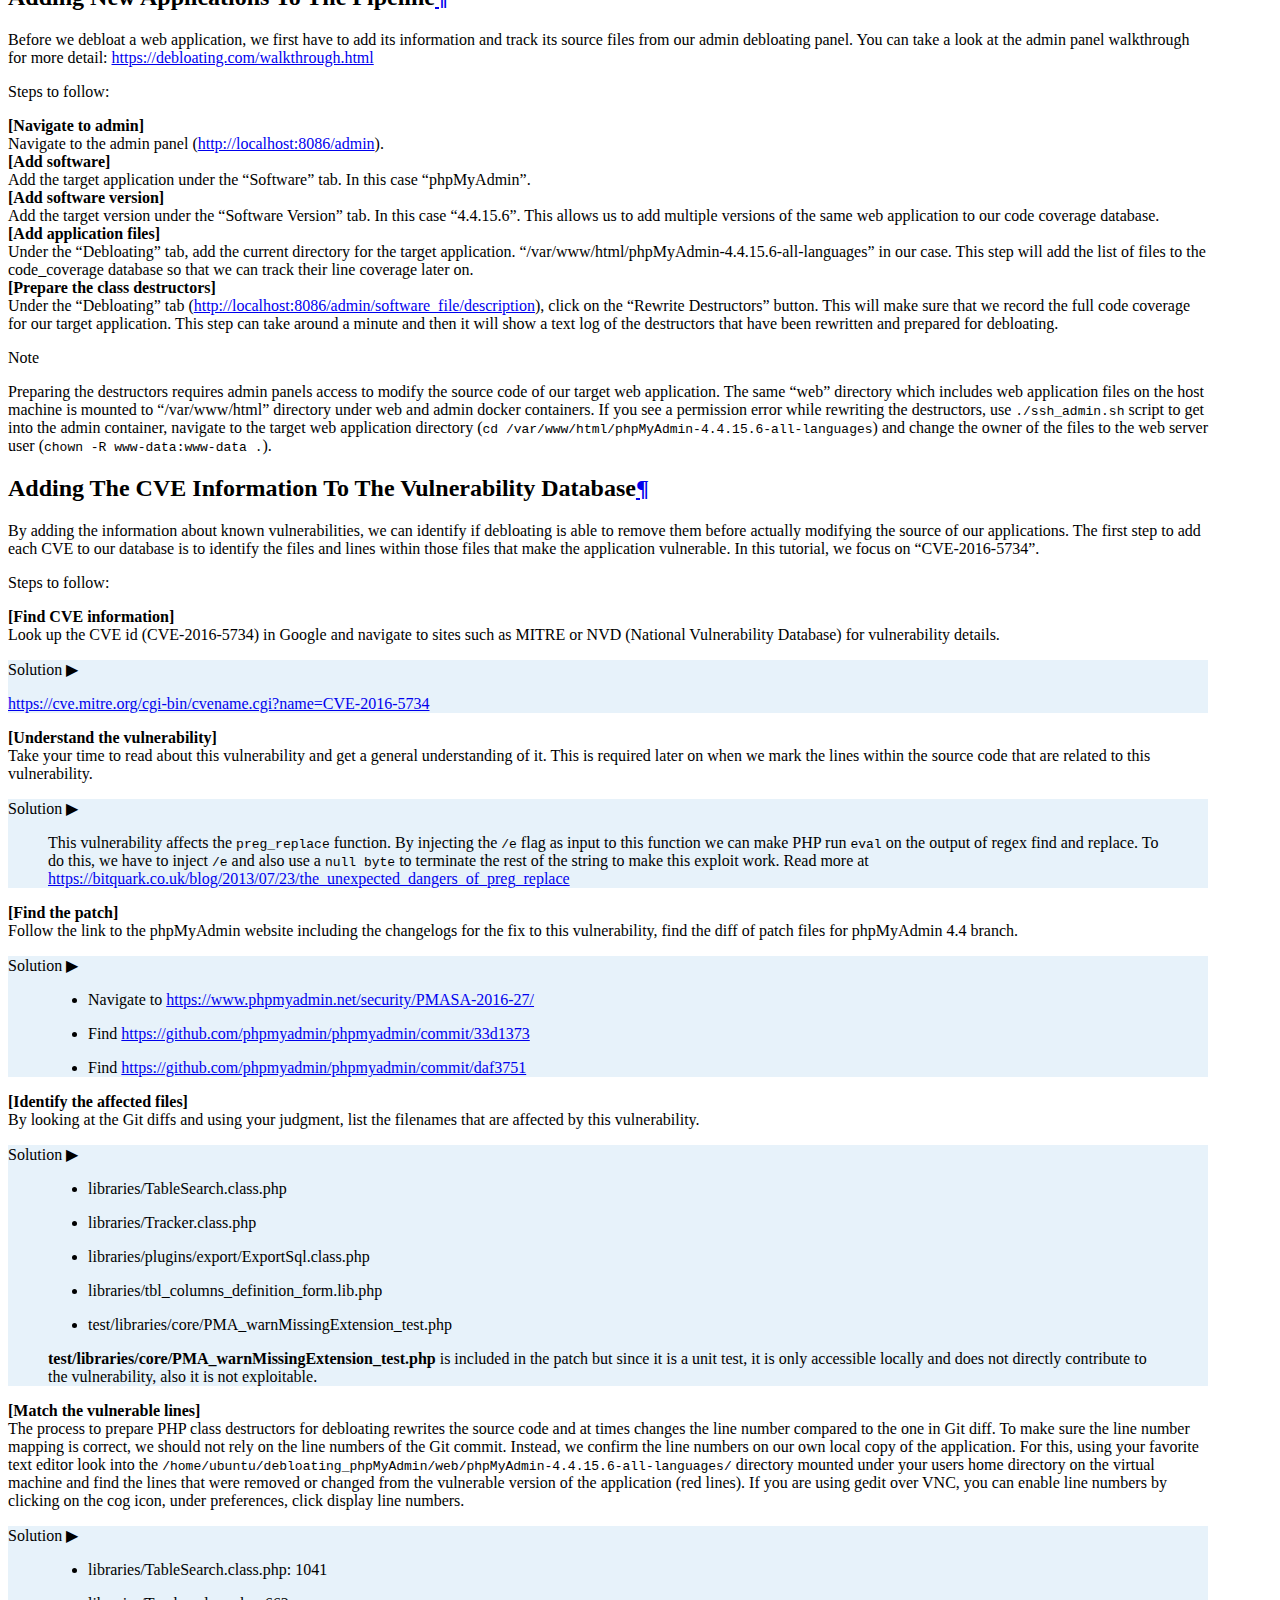
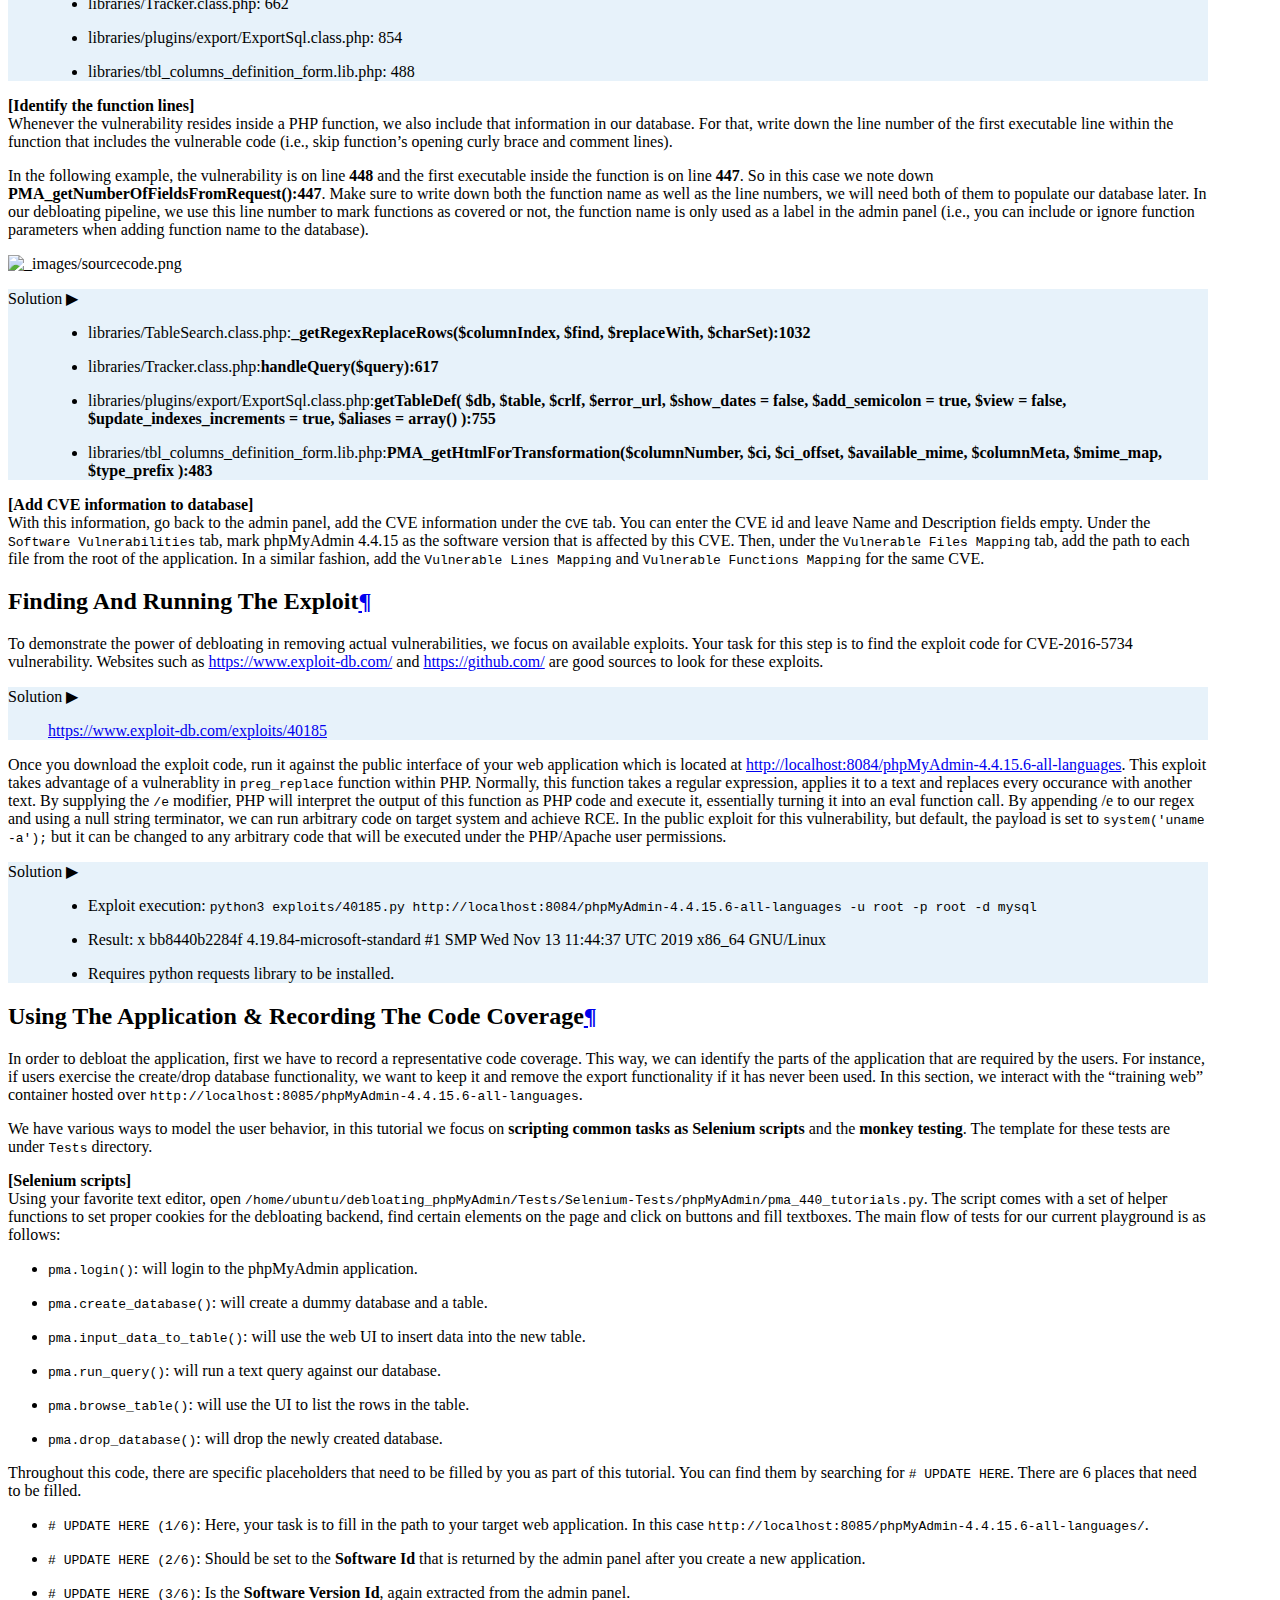
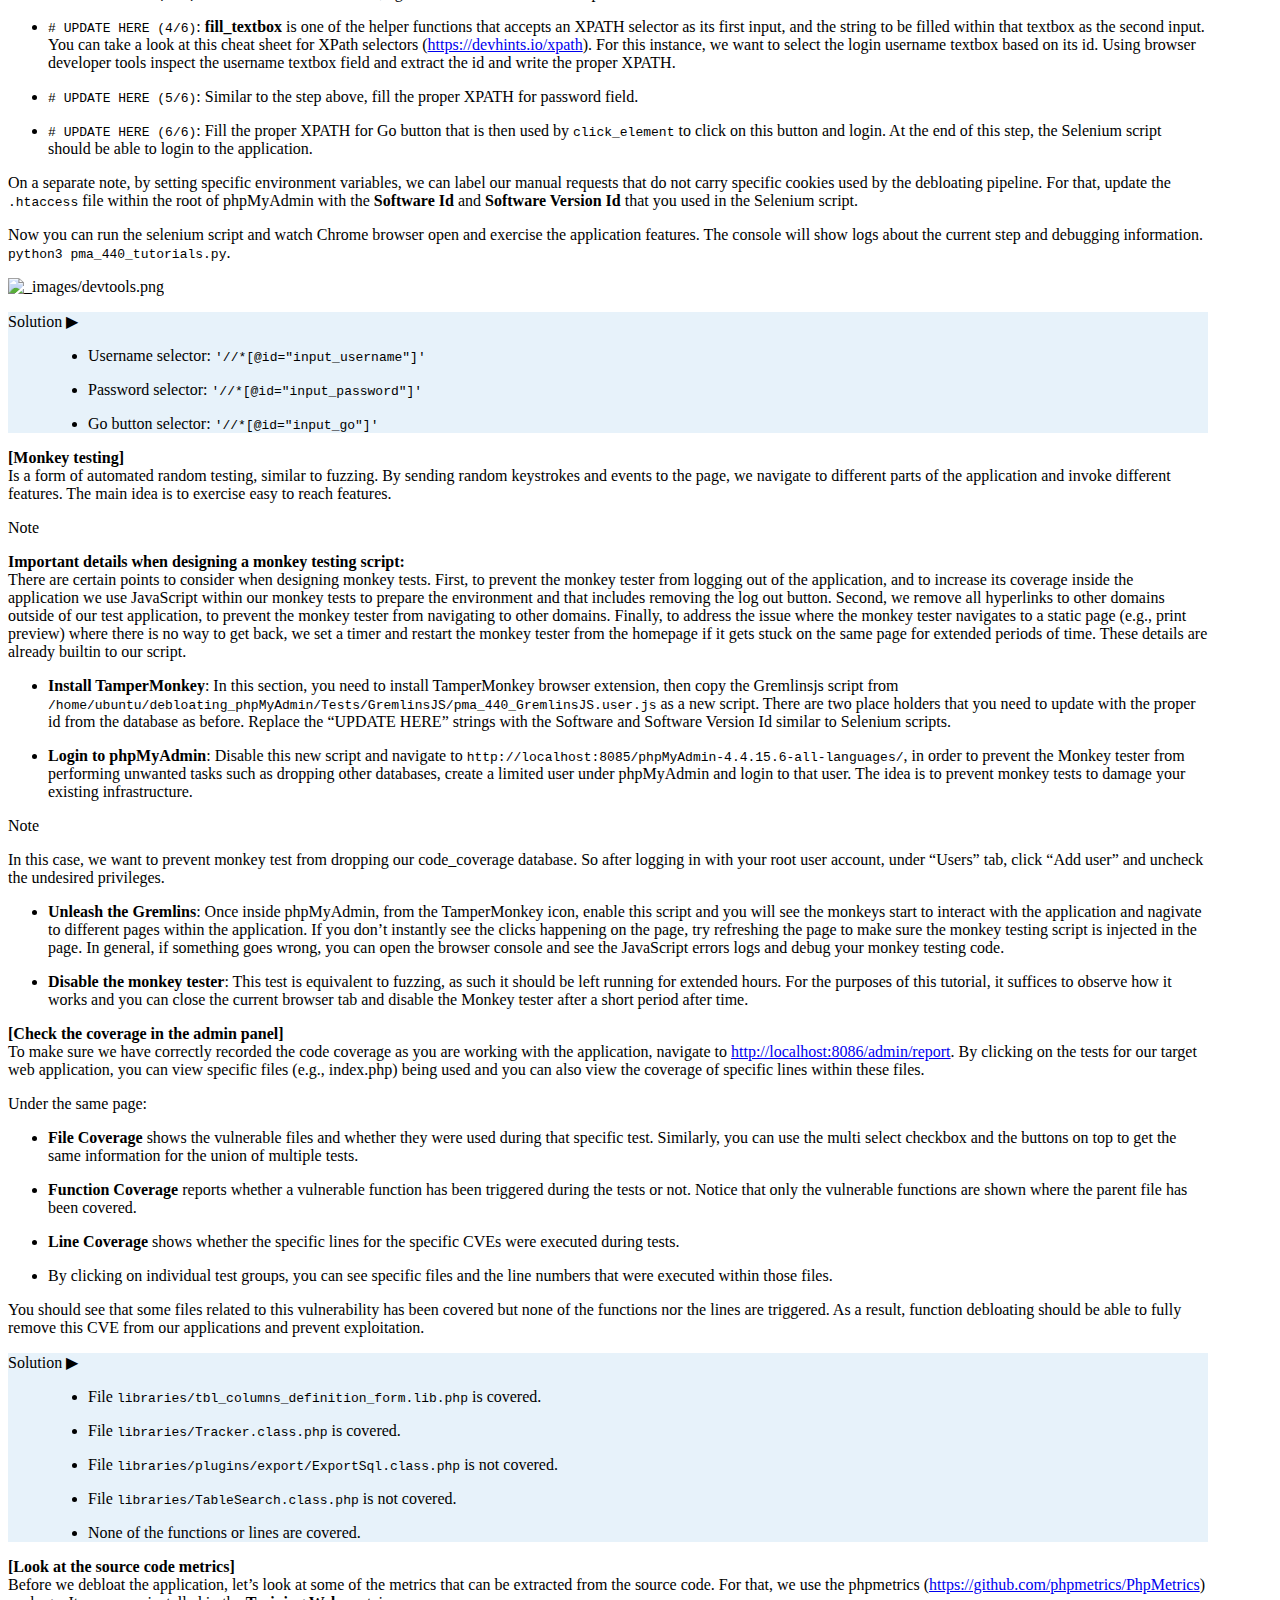
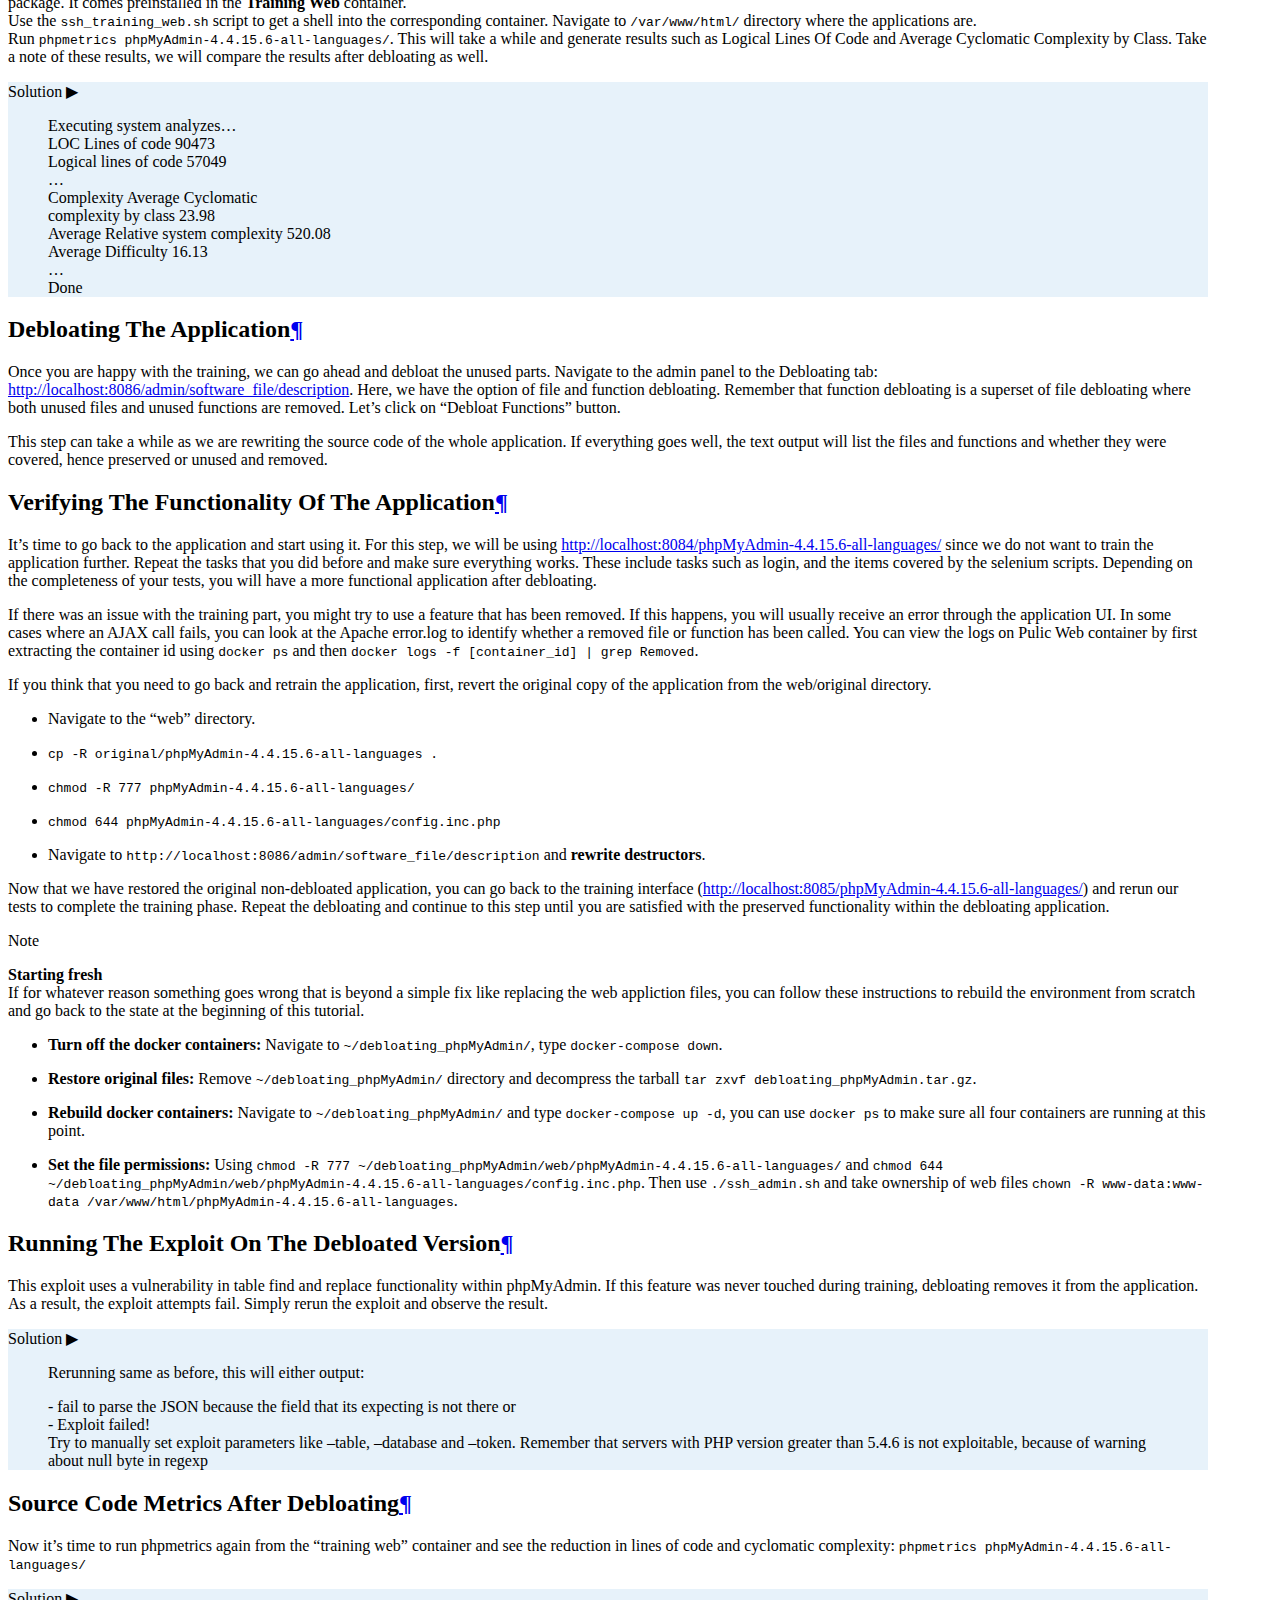
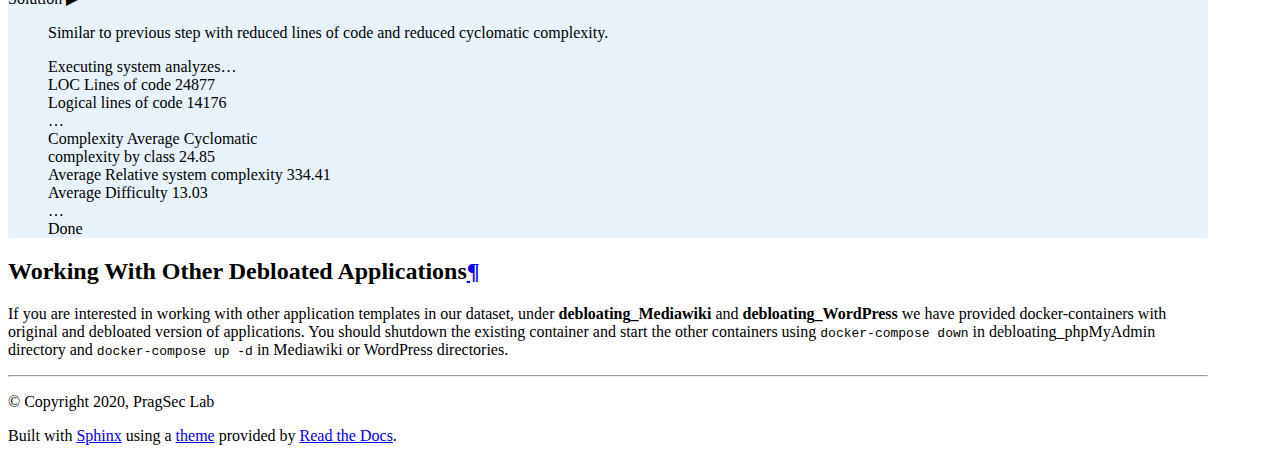
==== commit e4ee4393: "Fixing a typo" ====
--- a/index.html
+++ b/index.html
@@ -186,14 +186,19 @@
 <h2>Installation<a class="headerlink" href="#installation" title="Permalink to this headline">¶</a></h2>
 <div class="admonition note">
 <p class="admonition-title">Note</p>
-<p>Skip the installation section for SSSS’20 event as the container has already been setup for you.</p>
-</div>
-<ol class="arabic simple">
+<p>Skip the installation section for SSSS’20 event as the environment has already been setup for you.</p>
+</div>
+<div class="toggle admonition">
+<p class="admonition-title">Installation details</p>
+<blockquote>
+<div><ol class="arabic simple">
 <li><p>Download the project files <a class="reference external" href="https://drive.google.com/file/d/11Dh2_uWR5XqSUCCsBIvfWZVR6sHraFVv/view?usp=sharing">debloating_phpMyAdmin.tar.gz</a></p></li>
 <li><p>Decompress the tar file <code class="code docutils literal notranslate"><span class="pre">tar</span> <span class="pre">zxvf</span> <span class="pre">debloating_phpMyAdmin.tar.gz</span></code></p></li>
 <li><p>Run <code class="code docutils literal notranslate"><span class="pre">docker-compose</span> <span class="pre">up</span> <span class="pre">-d</span></code> in the root directory</p></li>
 <li><p>You can view the logs using <code class="code docutils literal notranslate"><span class="pre">docker-compose</span> <span class="pre">logs</span> <span class="pre">-f</span> <span class="pre">-t</span></code></p></li>
 </ol>
+</div></blockquote>
+</div>
 </div>
 <div class="section" id="docker-containers">
 <h2>Docker Containers<a class="headerlink" href="#docker-containers" title="Permalink to this headline">¶</a></h2>
@@ -214,6 +219,7 @@
 </div>
 <div class="section" id="accessing-the-containers">
 <h2>Accessing The Containers<a class="headerlink" href="#accessing-the-containers" title="Permalink to this headline">¶</a></h2>
+<p>You can run <code class="code docutils literal notranslate"><span class="pre">docker</span> <span class="pre">ps</span></code> to see if the containers are started already. If you don’t see the containers, navigate to <code class="code docutils literal notranslate"><span class="pre">/home/ubuntu/debloating_phpMyAdmin/</span></code> and run <code class="code docutils literal notranslate"><span class="pre">docker-compose</span> <span class="pre">up</span> <span class="pre">-d</span></code>. This will start the containers. You can verify this using <code class="code docutils literal notranslate"><span class="pre">docker</span> <span class="pre">ps</span></code> again.</p>
 <p>If you need shell access to any of the containers, you need to run the /bin/bash process inside the containers. We have provided shell scripts to aid with this process. These scripts will find the container id and execute the /bin/bash process for you. The scripts to access the containers are in the root directory of the applicaton which is currently at <code class="code docutils literal notranslate"><span class="pre">/home/ubuntu/debloating_phpMyAdmin/</span></code>. For <strong>web</strong> containers, the web applications are under <code class="code docutils literal notranslate"><span class="pre">/var/www/html/</span></code> and the database used for debloating panel is under <strong>db</strong> container named <code class="code docutils literal notranslate"><span class="pre">code_coverage</span></code>.</p>
 <ul class="simple">
 <li><p>Public Web: <code class="code docutils literal notranslate"><span class="pre">./ssh_public_web.sh</span></code></p></li>
@@ -306,7 +312,7 @@
 </div>
 <div class="line-block">
 <div class="line"><strong>[Match the vulnerable lines]</strong></div>
-<div class="line">The process to prepare PHP class destructors for debloating rewrites the source code and at times changes the line number compared to the one in Git diff. To make sure the line number mapping is correct, we should not rely on the line numbers of the Git commit. Instead, we confirm the line numbers on our own local copy of the application. For this, using your favorite text editor look into the <code class="code docutils literal notranslate"><span class="pre">web/phpMyAdmin-4.4.15.6-all-languages/</span></code> directory mounted under your users home directory on the virtual machine and find the lines that were removed or changed from the vulnerable version of the application (red lines). If you are using gedit over VNC, you can enable line numbers by clicking on the cog icon, under preferences, click display line numbers.</div>
+<div class="line">The process to prepare PHP class destructors for debloating rewrites the source code and at times changes the line number compared to the one in Git diff. To make sure the line number mapping is correct, we should not rely on the line numbers of the Git commit. Instead, we confirm the line numbers on our own local copy of the application. For this, using your favorite text editor look into the <code class="code docutils literal notranslate"><span class="pre">/home/ubuntu/debloating_phpMyAdmin/web/phpMyAdmin-4.4.15.6-all-languages/</span></code> directory mounted under your users home directory on the virtual machine and find the lines that were removed or changed from the vulnerable version of the application (red lines). If you are using gedit over VNC, you can enable line numbers by clicking on the cog icon, under preferences, click display line numbers.</div>
 </div>
 <div class="toggle admonition">
 <p class="admonition-title">Solution</p>
@@ -321,8 +327,9 @@
 </div>
 <div class="line-block">
 <div class="line"><strong>[Identify the function lines]</strong></div>
-<div class="line">Whenever the vulnerability resides inside a PHP function, we also include that information in our database. For that, write down the line of the first executable line within the function that includes the vulnerable code. In the following example, the vulnerability is on line <strong>448</strong> and the first executable inside the function is on line <strong>447</strong>. So in this case we note down <strong>PMA_getNumberOfFieldsFromRequest():447</strong>. Make sure to write down both the function name as well as the line numbers, we will need both of them to populate our database later.</div>
-</div>
+<div class="line">Whenever the vulnerability resides inside a PHP function, we also include that information in our database. For that, write down the line number of the first executable line within the function that includes the vulnerable code (i.e., skip function’s opening curly brace and comment lines).</div>
+</div>
+<p>In the following example, the vulnerability is on line <strong>448</strong> and the first executable inside the function is on line <strong>447</strong>. So in this case we note down <strong>PMA_getNumberOfFieldsFromRequest():447</strong>. Make sure to write down both the function name as well as the line numbers, we will need both of them to populate our database later. In our debloating pipeline, we use this line number to mark functions as covered or not, the function name is only used as a label in the admin panel (i.e., you can include or ignore function parameters when adding function name to the database).</p>
 <img alt="_images/sourcecode.png" class="align-center" src="_images/sourcecode.png" />
 <div class="toggle admonition">
 <p class="admonition-title">Solution</p>
@@ -337,7 +344,7 @@
 </div>
 <div class="line-block">
 <div class="line"><strong>[Add CVE information to database]</strong></div>
-<div class="line">With this information, go back to the admin panel, add the CVE information under the <code class="code docutils literal notranslate"><span class="pre">CVE</span></code> tab. You can enter the CVE id and leave Name and Description fields empty. under the <code class="code docutils literal notranslate"><span class="pre">Software</span> <span class="pre">Vulnerabilities</span></code> tab, mark phpMyAdmin 4.4.15 as the software version that is affected by this CVE.  Then, under the <code class="code docutils literal notranslate"><span class="pre">Vulnerable</span> <span class="pre">Files</span> <span class="pre">Mapping</span></code> tab, add the path to each file from the root of the application. In a similar fashion, add the <code class="code docutils literal notranslate"><span class="pre">Vulnerable</span> <span class="pre">Lines</span> <span class="pre">Mapping</span></code> and <code class="code docutils literal notranslate"><span class="pre">Vulnerable</span> <span class="pre">Functions</span> <span class="pre">Mapping</span></code> for the same CVE.</div>
+<div class="line">With this information, go back to the admin panel, add the CVE information under the <code class="code docutils literal notranslate"><span class="pre">CVE</span></code> tab. You can enter the CVE id and leave Name and Description fields empty. Under the <code class="code docutils literal notranslate"><span class="pre">Software</span> <span class="pre">Vulnerabilities</span></code> tab, mark phpMyAdmin 4.4.15 as the software version that is affected by this CVE.  Then, under the <code class="code docutils literal notranslate"><span class="pre">Vulnerable</span> <span class="pre">Files</span> <span class="pre">Mapping</span></code> tab, add the path to each file from the root of the application. In a similar fashion, add the <code class="code docutils literal notranslate"><span class="pre">Vulnerable</span> <span class="pre">Lines</span> <span class="pre">Mapping</span></code> and <code class="code docutils literal notranslate"><span class="pre">Vulnerable</span> <span class="pre">Functions</span> <span class="pre">Mapping</span></code> for the same CVE.</div>
 </div>
 </div>
 <div class="section" id="finding-and-running-the-exploit">
@@ -366,12 +373,13 @@
 </div>
 <div class="section" id="using-the-application-recording-the-code-coverage">
 <h2>Using The Application &amp; Recording The Code Coverage<a class="headerlink" href="#using-the-application-recording-the-code-coverage" title="Permalink to this headline">¶</a></h2>
-<p>In order to debloat the application, first we have to record a representative code coverage. This way, we can identify the parts of the application that are required by the users. For instance, if users exercise the create/drop database functionality, we want to keep it and remove the export functionality if it has never been used.</p>
+<p>In order to debloat the application, first we have to record a representative code coverage. This way, we can identify the parts of the application that are required by the users. For instance, if users exercise the create/drop database functionality, we want to keep it and remove the export functionality if it has never been used.
+In this section, we interact with the “training web” container hosted over <code class="code docutils literal notranslate"><span class="pre">http://localhost:8085/phpMyAdmin-4.4.15.6-all-languages</span></code>.</p>
 <p>We have various ways to model the user behavior, in this tutorial we focus on <strong>scripting common tasks as Selenium scripts</strong> and the <strong>monkey testing</strong>.
 The template for these tests are under <code class="code docutils literal notranslate"><span class="pre">Tests</span></code> directory.</p>
 <div class="line-block">
 <div class="line"><strong>[Selenium scripts]</strong></div>
-<div class="line">Using your favorite text editor, open <code class="code docutils literal notranslate"><span class="pre">/home/ubuntu/debloating_phpMyAdmin/Tests/Selenium-Tests/phpMyadmin/pma_440_tutorials.py</span></code>. The script comes with a set of helper functions to set proper cookies for the debloating backend, find certain elements on the page and click on buttons and fill textboxes. The main flow of tests for our current playground is as follows:</div>
+<div class="line">Using your favorite text editor, open <code class="code docutils literal notranslate"><span class="pre">/home/ubuntu/debloating_phpMyAdmin/Tests/Selenium-Tests/phpMyAdmin/pma_440_tutorials.py</span></code>. The script comes with a set of helper functions to set proper cookies for the debloating backend, find certain elements on the page and click on buttons and fill textboxes. The main flow of tests for our current playground is as follows:</div>
 </div>
 <ul class="simple">
 <li><p><code class="code docutils literal notranslate"><span class="pre">pma.login()</span></code>: will login to the phpMyAdmin application.</p></li>
@@ -415,8 +423,14 @@
 </div>
 </div>
 <ul class="simple">
-<li><p><strong>Install TamperMonkey</strong>: In this section, you need to install TamperMonkey browser extension, then copy the Gremlinsjs script from <code class="code docutils literal notranslate"><span class="pre">/home/ubuntu/debloating_phpMyAdmin/Tests/GremlinsJSpma_440_GremlinsJS.user.js/</span></code> as a new script. There are two place holders that you need to update with the proper id from the database as before. Replace the “UPDATE HERE” strings with the Software and Software Version Id similar to Selenium scripts.</p></li>
-<li><p><strong>Login to phpMyAdmin</strong>: Disable this new script and navigate to <code class="code docutils literal notranslate"><span class="pre">http://localhost:8085/phpMyAdmin-4.4.15.6-all-languages/</span></code>, in order to prevent the Monkey tester from performing unwanted tasks such as dropping other databases, create a limited user under phpMyAdmin and login to that user.</p></li>
+<li><p><strong>Install TamperMonkey</strong>: In this section, you need to install TamperMonkey browser extension, then copy the Gremlinsjs script from <code class="code docutils literal notranslate"><span class="pre">/home/ubuntu/debloating_phpMyAdmin/Tests/GremlinsJS/pma_440_GremlinsJS.user.js</span></code> as a new script. There are two place holders that you need to update with the proper id from the database as before. Replace the “UPDATE HERE” strings with the Software and Software Version Id similar to Selenium scripts.</p></li>
+<li><p><strong>Login to phpMyAdmin</strong>: Disable this new script and navigate to <code class="code docutils literal notranslate"><span class="pre">http://localhost:8085/phpMyAdmin-4.4.15.6-all-languages/</span></code>, in order to prevent the Monkey tester from performing unwanted tasks such as dropping other databases, create a limited user under phpMyAdmin and login to that user. The idea is to prevent monkey tests to damage your existing infrastructure.</p></li>
+</ul>
+<div class="admonition note">
+<p class="admonition-title">Note</p>
+<p>In this case, we want to prevent monkey test from dropping our code_coverage database. So after logging in with your root user account,  under “Users” tab, click “Add user” and uncheck the undesired privileges.</p>
+</div>
+<ul class="simple">
 <li><p><strong>Unleash the Gremlins</strong>: Once inside phpMyAdmin, from the TamperMonkey icon, enable this script and you will see the monkeys start to interact with the application and nagivate to different pages within the application. If you don’t instantly see the clicks happening on the page, try refreshing the page to make sure the monkey testing script is injected in the page. In general, if something goes wrong, you can open the browser console and see the JavaScript errors logs and debug your monkey testing code.</p></li>
 <li><p><strong>Disable the monkey tester</strong>: This test is equivalent to fuzzing, as such it should be left running for extended hours. For the purposes of this tutorial, it suffices to observe how it works and you can close the current browser tab and disable the Monkey tester after a short period after time.</p></li>
 </ul>
@@ -511,16 +525,16 @@
 <blockquote>
 <div><p>Rerunning same as before, this will either output:</p>
 <div class="line-block">
-<div class="line">Exploit failed!</div>
+<div class="line">- fail to parse the JSON because the field that its expecting is not there or</div>
+<div class="line">- Exploit failed!</div>
 <div class="line">Try to manually set exploit parameters like –table, –database and –token. Remember that servers with PHP version greater than 5.4.6 is not exploitable, because of warning about null byte in regexp</div>
 </div>
-<p>Or fail to parse the JSON because the field that its expecting is not there.</p>
 </div></blockquote>
 </div>
 </div>
 <div class="section" id="source-code-metrics-after-debloating">
 <h2>Source Code Metrics After Debloating<a class="headerlink" href="#source-code-metrics-after-debloating" title="Permalink to this headline">¶</a></h2>
-<p>Now it’s time to run phpmetrics again and see the reduction in lines of code and cyclomatic complexity: <code class="code docutils literal notranslate"><span class="pre">phpmetrics</span> <span class="pre">phpMyAdmin-4.4.15.6-all-languages/</span></code></p>
+<p>Now it’s time to run phpmetrics again from the “training web” container and see the reduction in lines of code and cyclomatic complexity: <code class="code docutils literal notranslate"><span class="pre">phpmetrics</span> <span class="pre">phpMyAdmin-4.4.15.6-all-languages/</span></code></p>
 <div class="toggle admonition">
 <p class="admonition-title">Solution</p>
 <blockquote>
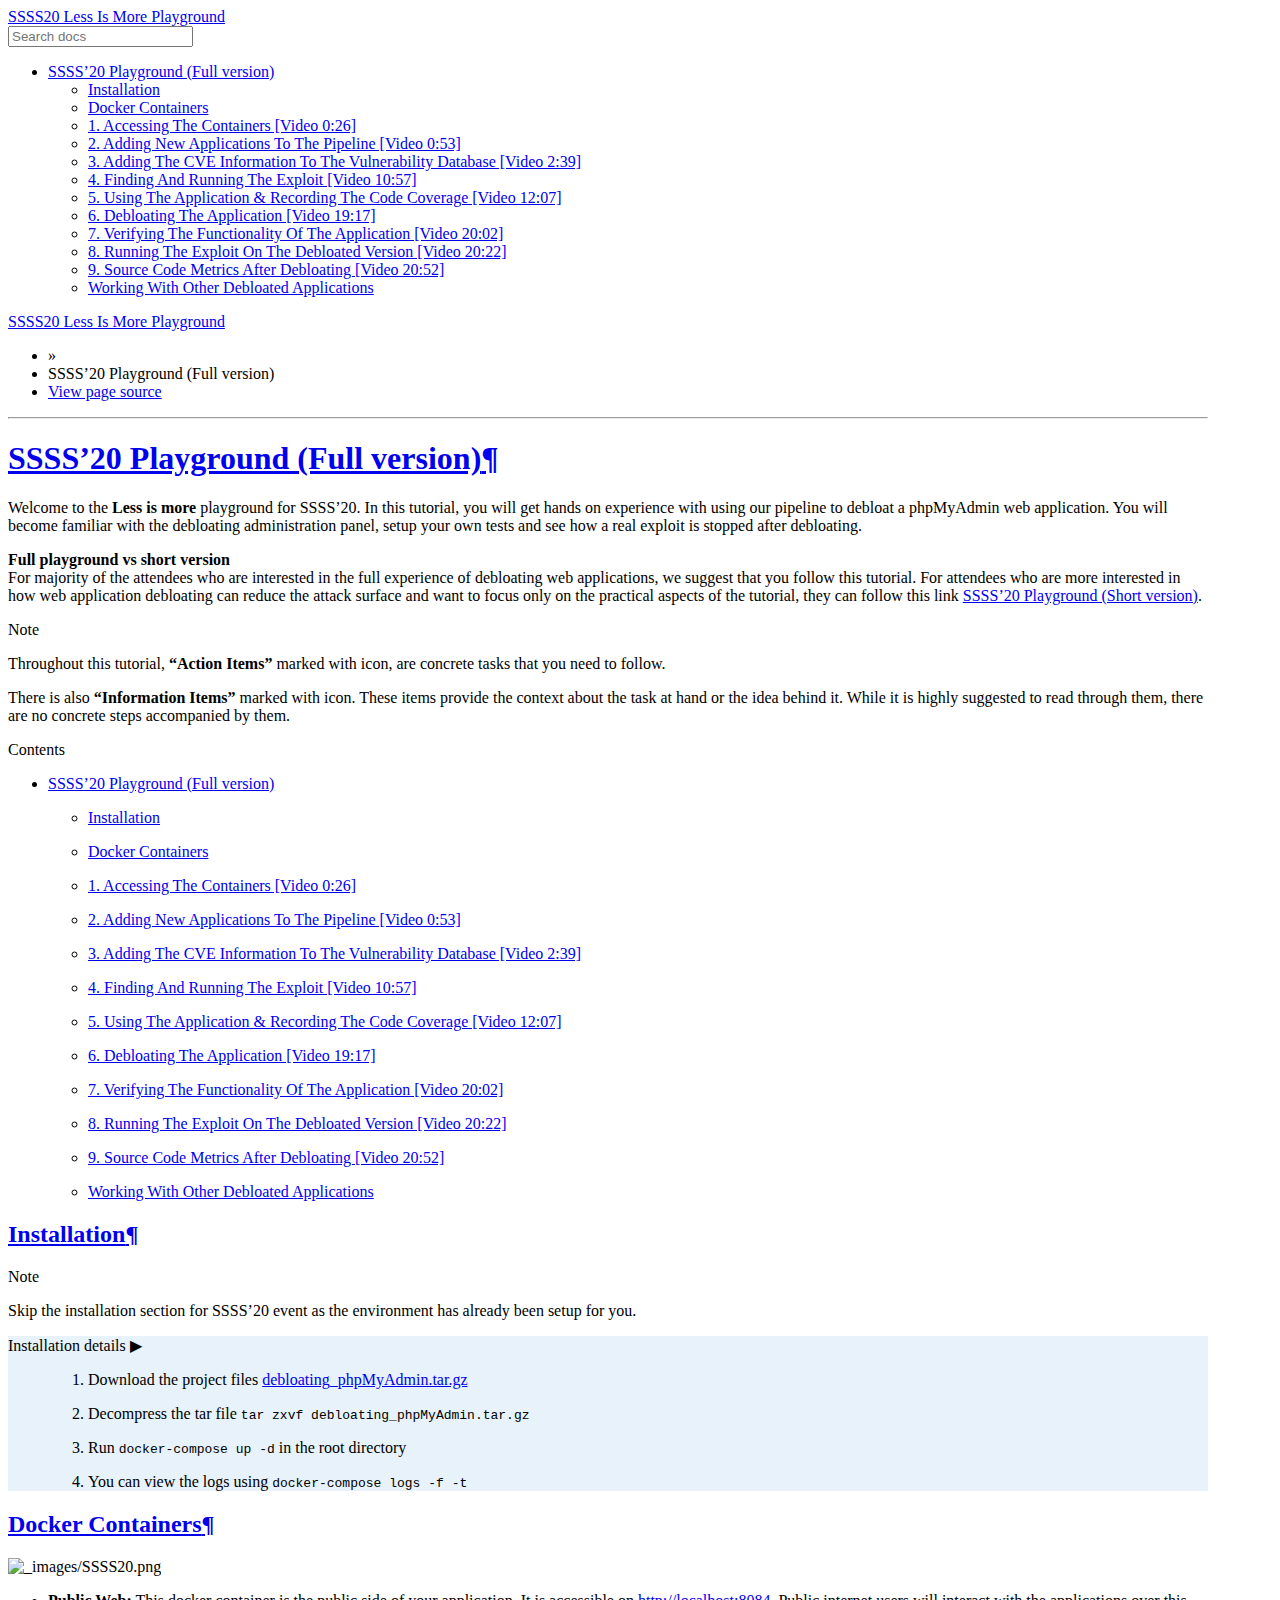
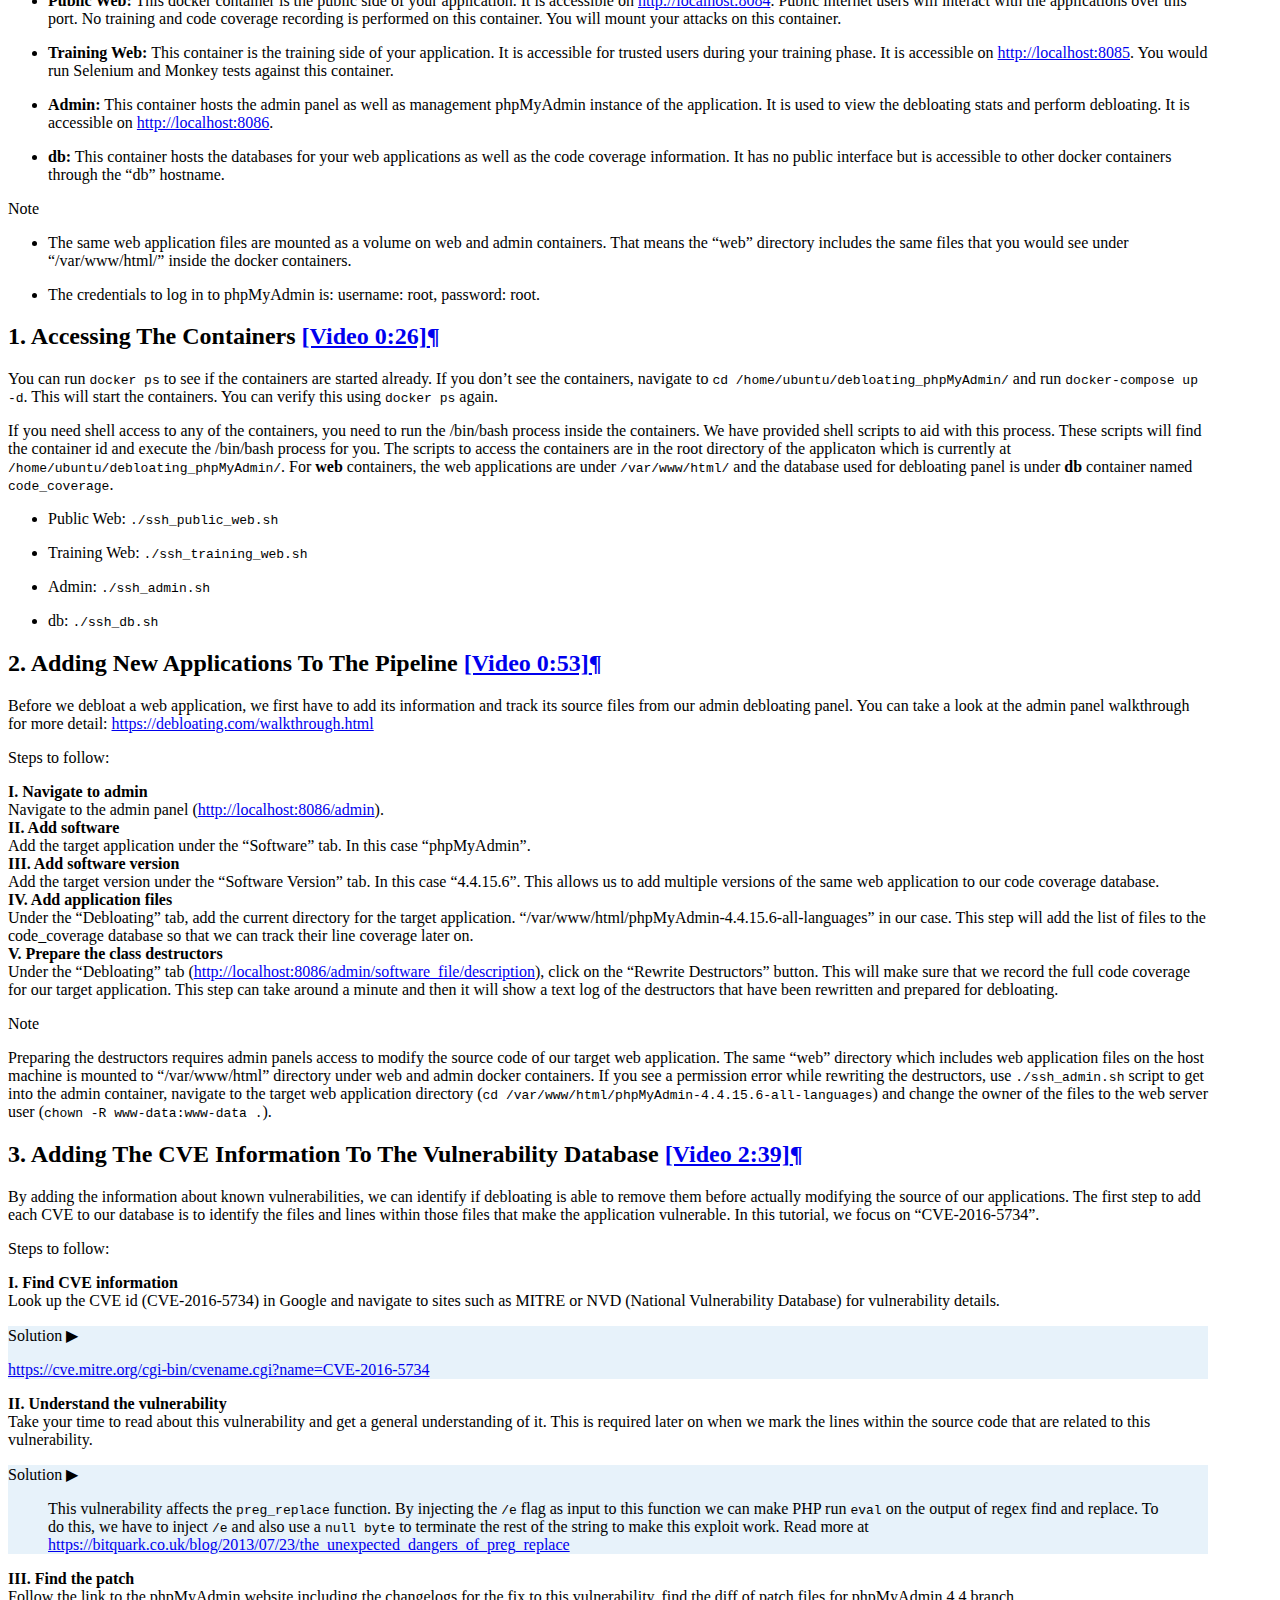
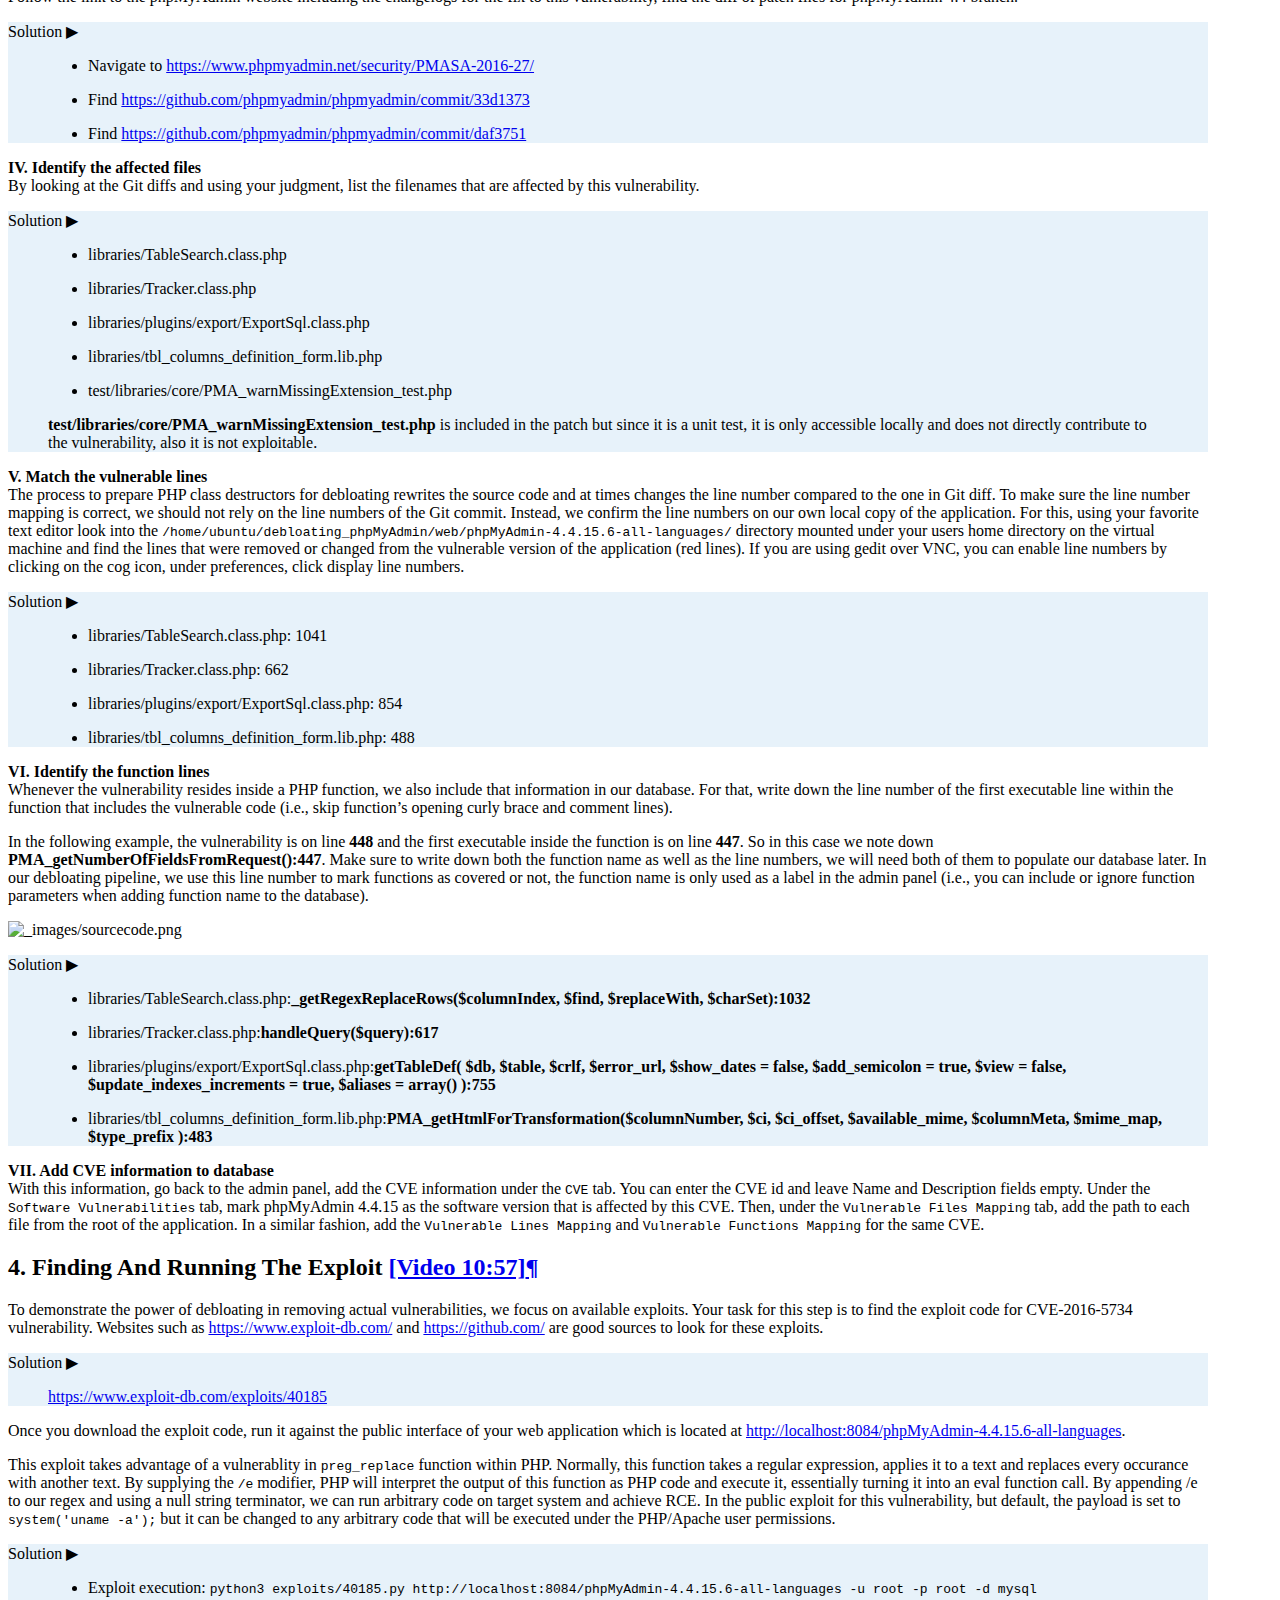
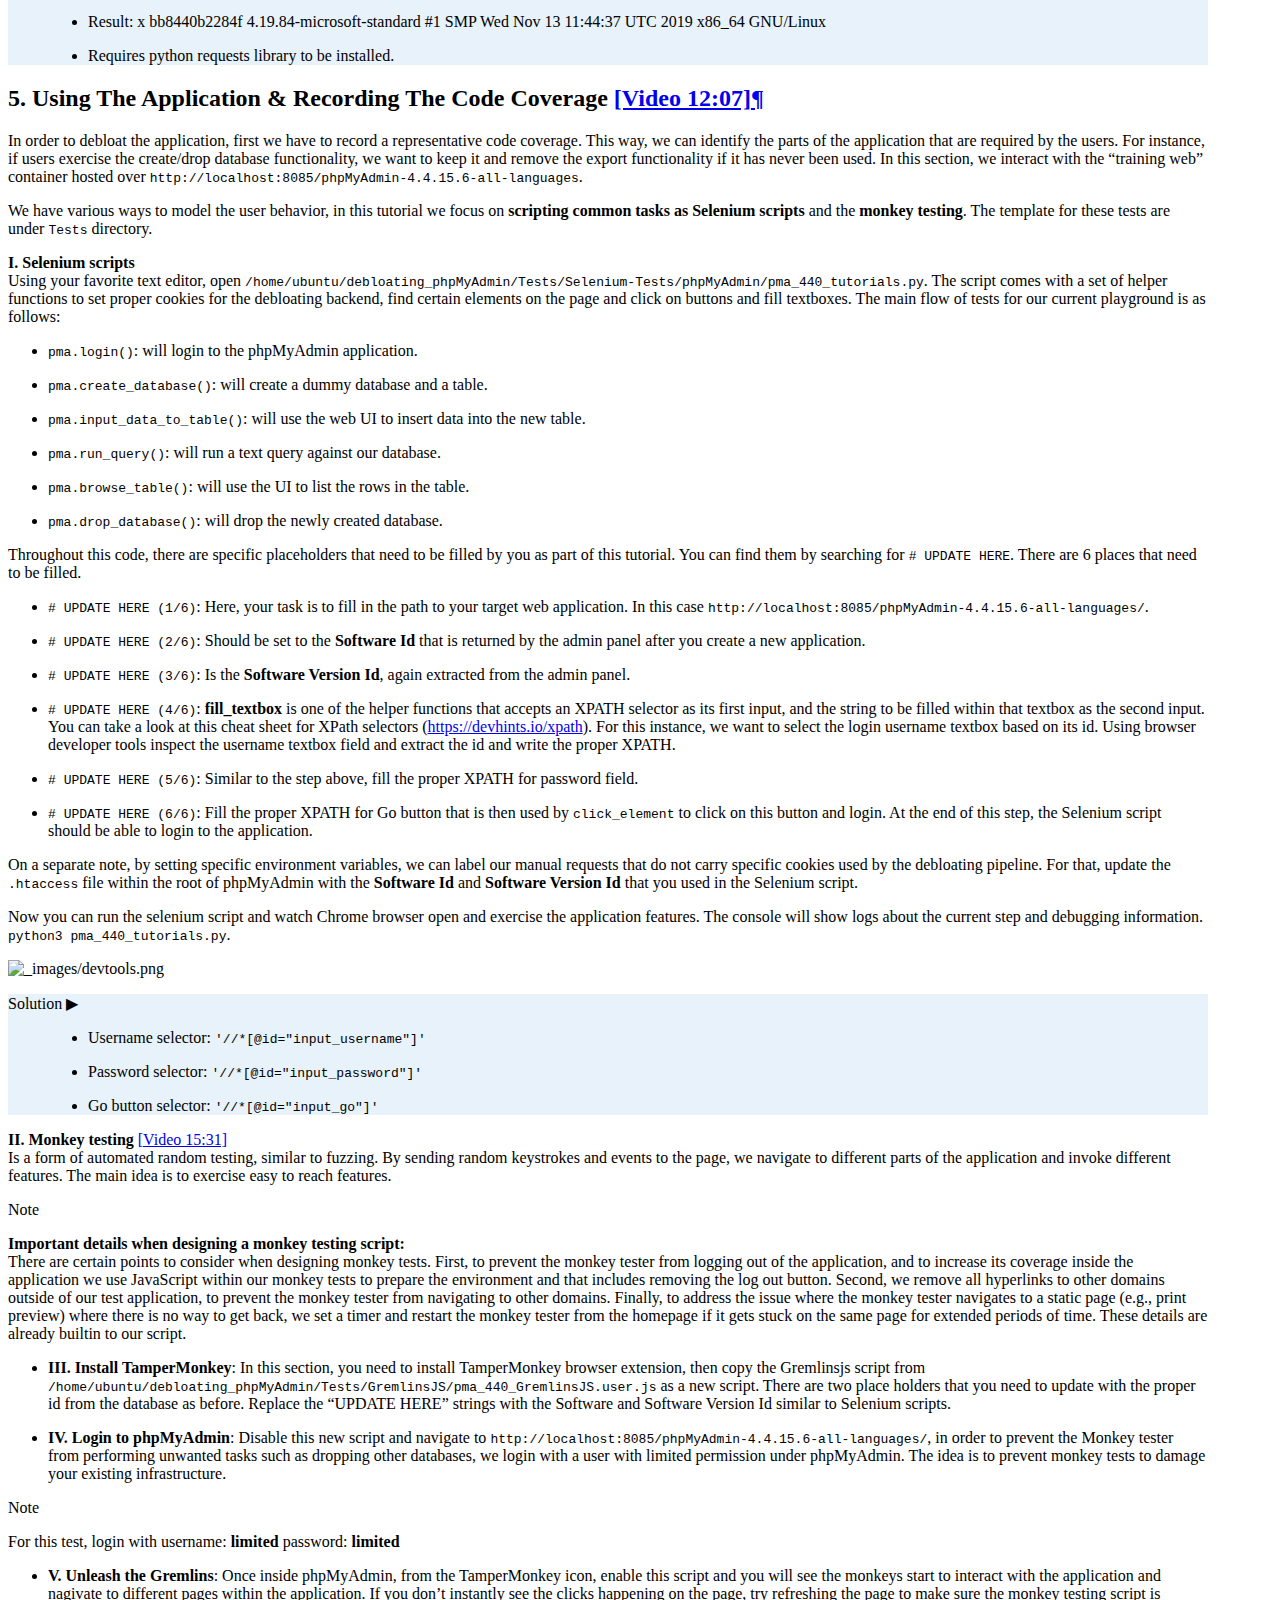
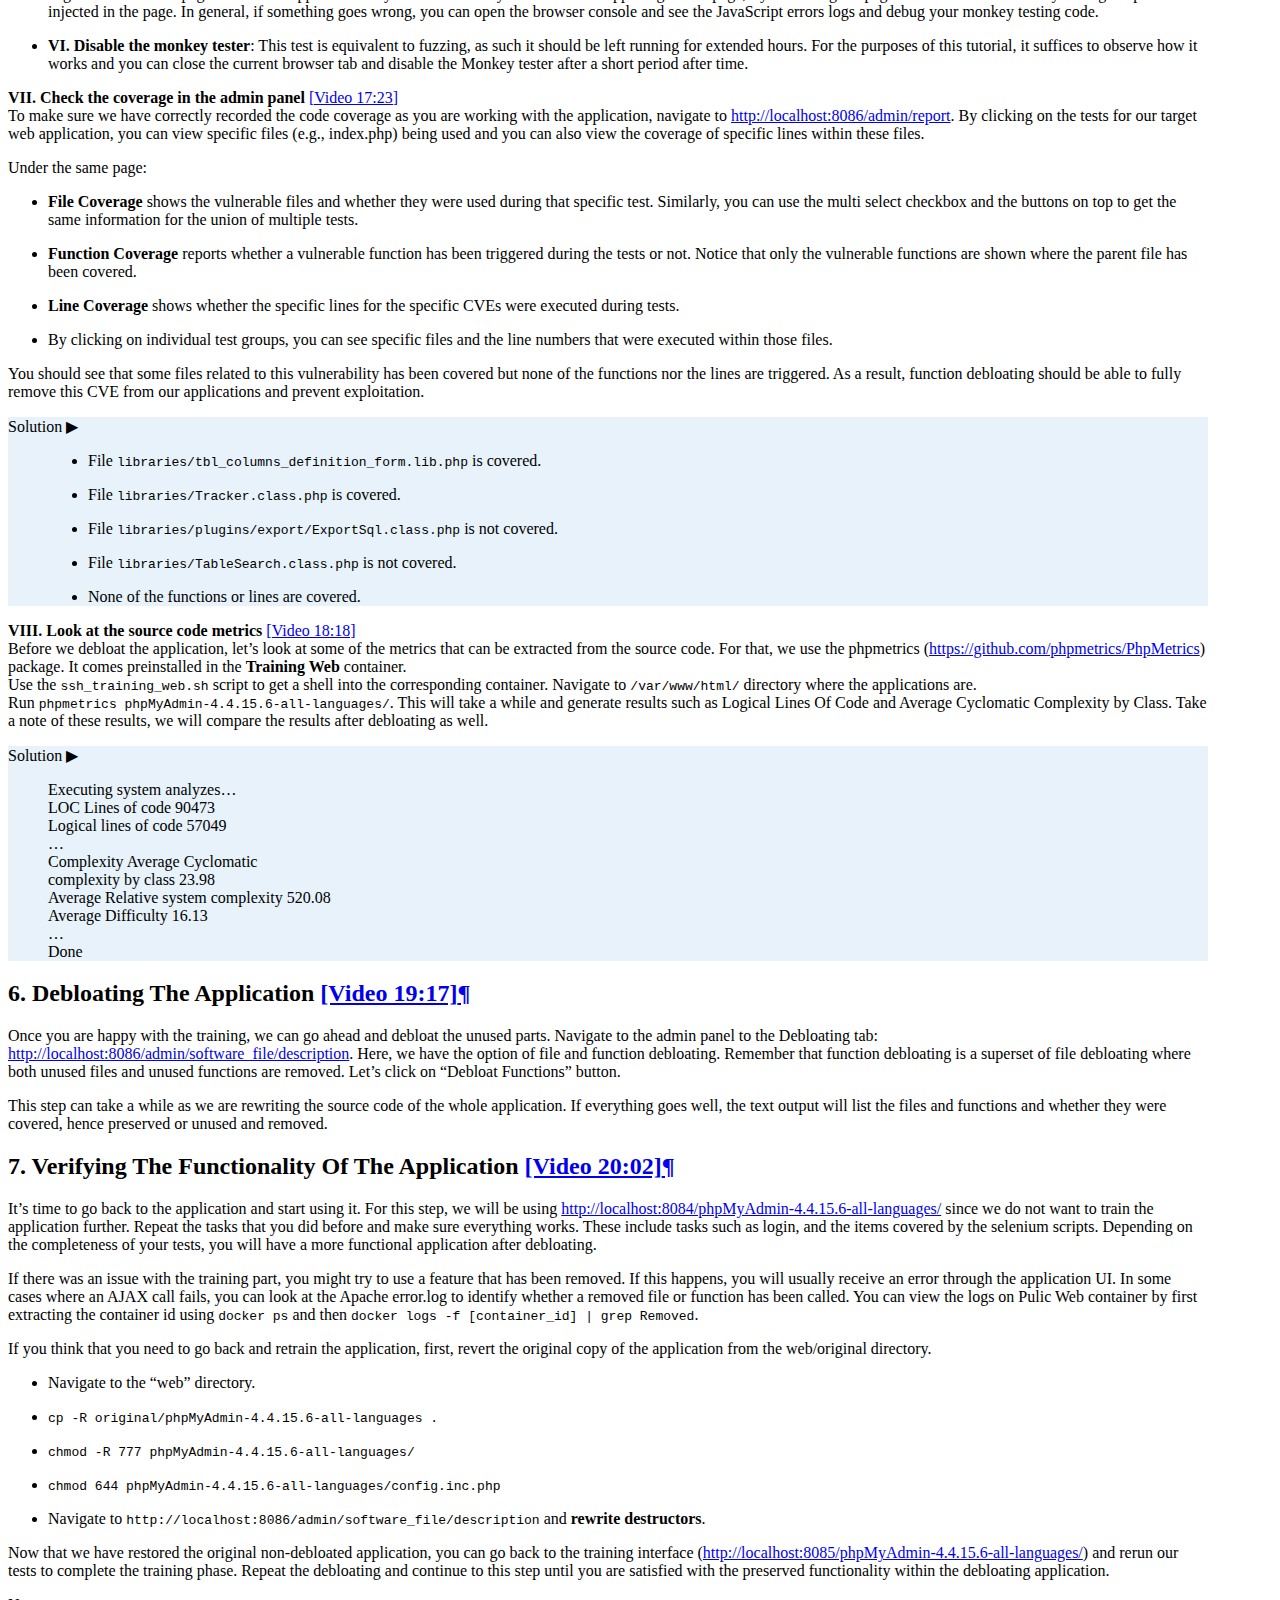
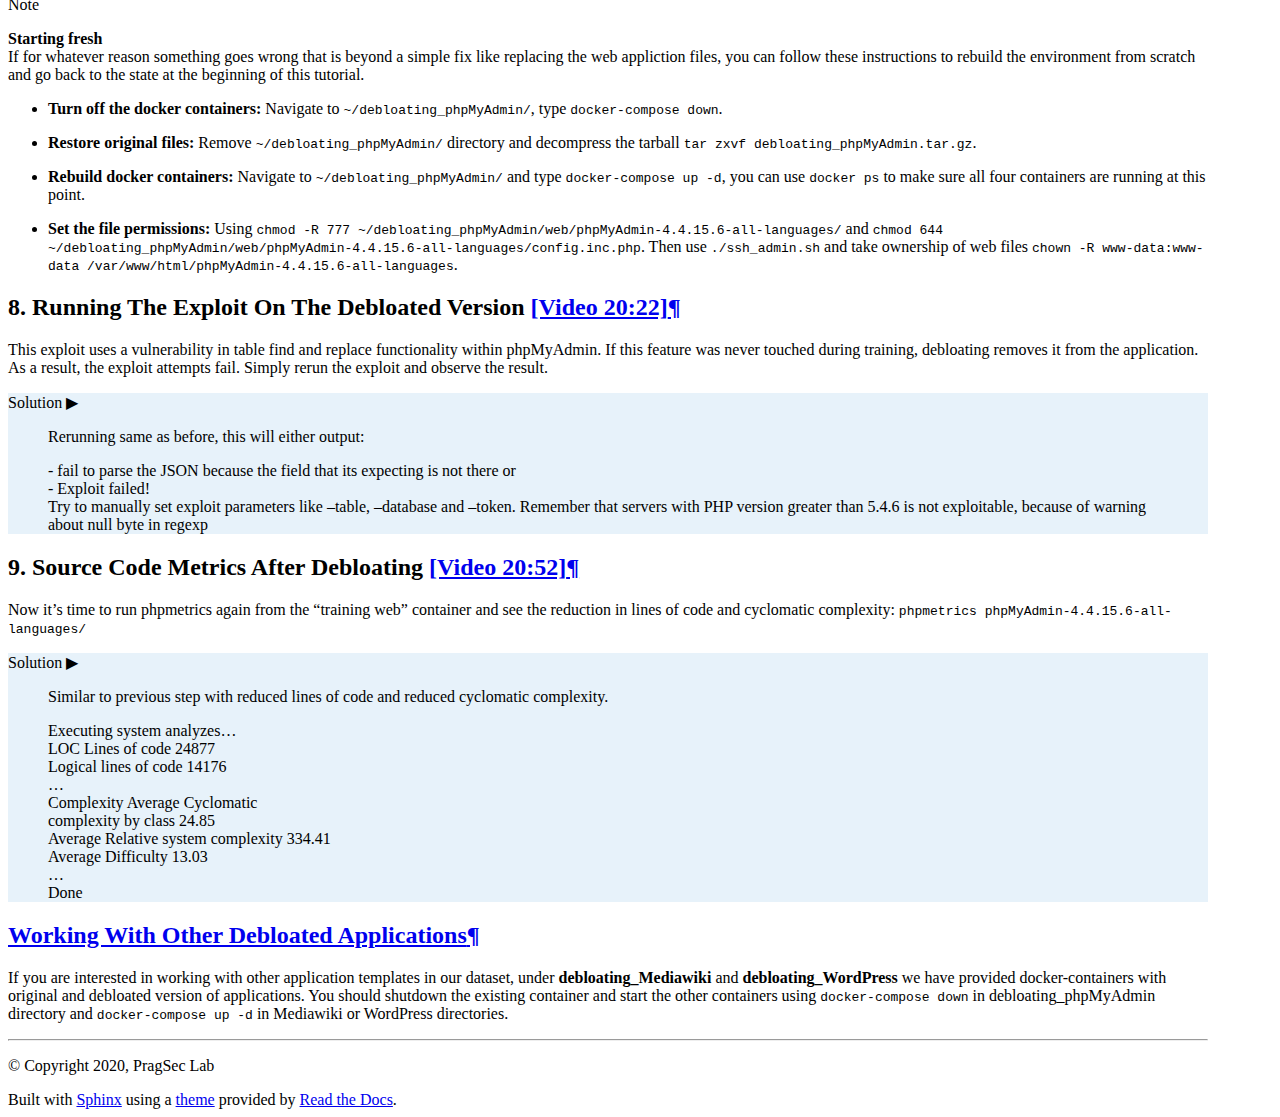
==== commit 34004042: "Added section and subsection numbers" ====
--- a/index.html
+++ b/index.html
@@ -7,7 +7,7 @@
   
   <meta name="viewport" content="width=device-width, initial-scale=1.0">
   
-  <title>SSSS’20 Playground &mdash; SSSS20 Less Is More Playground  documentation</title>
+  <title>SSSS’20 Playground (Full version) &mdash; SSSS20 Less Is More Playground  documentation</title>
   
 
   
@@ -99,18 +99,18 @@
             
               <!-- Local TOC -->
               <div class="local-toc"><ul>
-<li><a class="reference internal" href="#">SSSS’20 Playground</a><ul>
-<li><a class="reference internal" href="#installation">Installation</a></li>
-<li><a class="reference internal" href="#docker-containers">Docker Containers</a></li>
-<li><a class="reference internal" href="#accessing-the-containers">Accessing The Containers</a></li>
-<li><a class="reference internal" href="#adding-new-applications-to-the-pipeline">Adding New Applications To The Pipeline</a></li>
-<li><a class="reference internal" href="#adding-the-cve-information-to-the-vulnerability-database">Adding The CVE Information To The Vulnerability Database</a></li>
-<li><a class="reference internal" href="#finding-and-running-the-exploit">Finding And Running The Exploit</a></li>
-<li><a class="reference internal" href="#using-the-application-recording-the-code-coverage">Using The Application &amp; Recording The Code Coverage</a></li>
-<li><a class="reference internal" href="#debloating-the-application">Debloating The Application</a></li>
-<li><a class="reference internal" href="#verifying-the-functionality-of-the-application">Verifying The Functionality Of The Application</a></li>
-<li><a class="reference internal" href="#running-the-exploit-on-the-debloated-version">Running The Exploit On The Debloated Version</a></li>
-<li><a class="reference internal" href="#source-code-metrics-after-debloating">Source Code Metrics After Debloating</a></li>
+<li><a class="reference internal" href="#">SSSS’20 Playground (Full version)</a><ul>
+<li><a class="reference internal" href="#installation"><em class="fa fa-eye"></em> Installation</a></li>
+<li><a class="reference internal" href="#docker-containers"><em class="fa fa-eye"></em> Docker Containers</a></li>
+<li><a class="reference internal" href="#accessing-the-containers-video-0-26"><em class="fa fa-arrow-right"></em> 1. Accessing The Containers [Video 0:26]</a></li>
+<li><a class="reference internal" href="#adding-new-applications-to-the-pipeline-video-0-53"><em class="fa fa-arrow-right"></em> 2. Adding New Applications To The Pipeline [Video 0:53]</a></li>
+<li><a class="reference internal" href="#adding-the-cve-information-to-the-vulnerability-database-video-2-39"><em class="fa fa-arrow-right"></em> 3. Adding The CVE Information To The Vulnerability Database [Video 2:39]</a></li>
+<li><a class="reference internal" href="#finding-and-running-the-exploit-video-10-57"><em class="fa fa-arrow-right"></em> 4. Finding And Running The Exploit [Video 10:57]</a></li>
+<li><a class="reference internal" href="#using-the-application-recording-the-code-coverage-video-12-07"><em class="fa fa-arrow-right"></em> 5. Using The Application &amp; Recording The Code Coverage [Video 12:07]</a></li>
+<li><a class="reference internal" href="#debloating-the-application-video-19-17"><em class="fa fa-arrow-right"></em> 6. Debloating The Application [Video 19:17]</a></li>
+<li><a class="reference internal" href="#verifying-the-functionality-of-the-application-video-20-02"><em class="fa fa-arrow-right"></em> 7. Verifying The Functionality Of The Application [Video 20:02]</a></li>
+<li><a class="reference internal" href="#running-the-exploit-on-the-debloated-version-video-20-22"><em class="fa fa-arrow-right"></em> 8. Running The Exploit On The Debloated Version [Video 20:22]</a></li>
+<li><a class="reference internal" href="#source-code-metrics-after-debloating-video-20-52"><em class="fa fa-arrow-right"></em> 9. Source Code Metrics After Debloating [Video 20:52]</a></li>
 <li><a class="reference internal" href="#working-with-other-debloated-applications">Working With Other Debloated Applications</a></li>
 </ul>
 </li>
@@ -160,7 +160,7 @@
     
       <li><a href="#" class="icon icon-home"></a> &raquo;</li>
         
-      <li>SSSS’20 Playground</li>
+      <li>SSSS’20 Playground (Full version)</li>
     
     
       <li class="wy-breadcrumbs-aside">
@@ -179,11 +179,45 @@
           <div role="main" class="document" itemscope="itemscope" itemtype="http://schema.org/Article">
            <div itemprop="articleBody">
             
-  <div class="section" id="ssss-20-playground">
-<h1>SSSS’20 Playground<a class="headerlink" href="#ssss-20-playground" title="Permalink to this headline">¶</a></h1>
+  <div class="section" id="ssss-20-playground-full-version">
+<h1><a class="toc-backref" href="#id1">SSSS’20 Playground (Full version)</a><a class="headerlink" href="#ssss-20-playground-full-version" title="Permalink to this headline">¶</a></h1>
 <p>Welcome to the <strong>Less is more</strong> playground for SSSS’20. In this tutorial, you will get hands on experience with using our pipeline to debloat a phpMyAdmin web application. You will become familiar with the debloating administration panel, setup your own tests and see how a real exploit is stopped after debloating.</p>
+<div class="line-block">
+<div class="line"><strong>Full playground vs short version</strong></div>
+<div class="line">For majority of the attendees who are interested in the full experience of debloating web applications, we suggest that you follow this tutorial. For attendees who are more interested in how web application debloating can reduce the attack surface and want to focus only on the practical aspects of the tutorial, they can follow this link <a class="reference internal" href="shortversion.html"><span class="doc">SSSS’20 Playground (Short version)</span></a>.</div>
+</div>
+<div class="toctree-wrapper compound">
+</div>
+<div class="admonition note">
+<p class="admonition-title">Note</p>
+<p>Throughout this tutorial, <strong>“Action Items”</strong> marked with <em class="fa fa-arrow-right"></em> icon, are concrete tasks that you need to follow.</p>
+<p>There is also <strong>“Information Items”</strong> marked with <em class="fa fa-eye"></em> icon.
+These items provide the context about the task at hand or the idea behind it.
+While it is highly suggested to read through them, there are no concrete steps accompanied by them.</p>
+</div>
+<div class="contents topic" id="contents">
+<p class="topic-title">Contents</p>
+<ul class="simple">
+<li><p><a class="reference internal" href="#ssss-20-playground-full-version" id="id1">SSSS’20 Playground (Full version)</a></p>
+<ul>
+<li><p><a class="reference internal" href="#installation" id="id2"><em class="fa fa-eye"></em> Installation</a></p></li>
+<li><p><a class="reference internal" href="#docker-containers" id="id3"><em class="fa fa-eye"></em> Docker Containers</a></p></li>
+<li><p><a class="reference internal" href="#accessing-the-containers-video-0-26" id="id4"><em class="fa fa-arrow-right"></em> 1. Accessing The Containers [Video 0:26]</a></p></li>
+<li><p><a class="reference internal" href="#adding-new-applications-to-the-pipeline-video-0-53" id="id5"><em class="fa fa-arrow-right"></em> 2. Adding New Applications To The Pipeline [Video 0:53]</a></p></li>
+<li><p><a class="reference internal" href="#adding-the-cve-information-to-the-vulnerability-database-video-2-39" id="id6"><em class="fa fa-arrow-right"></em> 3. Adding The CVE Information To The Vulnerability Database [Video 2:39]</a></p></li>
+<li><p><a class="reference internal" href="#finding-and-running-the-exploit-video-10-57" id="id7"><em class="fa fa-arrow-right"></em> 4. Finding And Running The Exploit [Video 10:57]</a></p></li>
+<li><p><a class="reference internal" href="#using-the-application-recording-the-code-coverage-video-12-07" id="id8"><em class="fa fa-arrow-right"></em> 5. Using The Application &amp; Recording The Code Coverage [Video 12:07]</a></p></li>
+<li><p><a class="reference internal" href="#debloating-the-application-video-19-17" id="id9"><em class="fa fa-arrow-right"></em> 6. Debloating The Application [Video 19:17]</a></p></li>
+<li><p><a class="reference internal" href="#verifying-the-functionality-of-the-application-video-20-02" id="id10"><em class="fa fa-arrow-right"></em> 7. Verifying The Functionality Of The Application [Video 20:02]</a></p></li>
+<li><p><a class="reference internal" href="#running-the-exploit-on-the-debloated-version-video-20-22" id="id11"><em class="fa fa-arrow-right"></em> 8. Running The Exploit On The Debloated Version [Video 20:22]</a></p></li>
+<li><p><a class="reference internal" href="#source-code-metrics-after-debloating-video-20-52" id="id12"><em class="fa fa-arrow-right"></em> 9. Source Code Metrics After Debloating [Video 20:52]</a></p></li>
+<li><p><a class="reference internal" href="#working-with-other-debloated-applications" id="id13">Working With Other Debloated Applications</a></p></li>
+</ul>
+</li>
+</ul>
+</div>
 <div class="section" id="installation">
-<h2>Installation<a class="headerlink" href="#installation" title="Permalink to this headline">¶</a></h2>
+<h2><a class="toc-backref" href="#id2"><em class="fa fa-eye"></em> Installation</a><a class="headerlink" href="#installation" title="Permalink to this headline">¶</a></h2>
 <div class="admonition note">
 <p class="admonition-title">Note</p>
 <p>Skip the installation section for SSSS’20 event as the environment has already been setup for you.</p>
@@ -201,7 +235,7 @@
 </div>
 </div>
 <div class="section" id="docker-containers">
-<h2>Docker Containers<a class="headerlink" href="#docker-containers" title="Permalink to this headline">¶</a></h2>
+<h2><a class="toc-backref" href="#id3"><em class="fa fa-eye"></em> Docker Containers</a><a class="headerlink" href="#docker-containers" title="Permalink to this headline">¶</a></h2>
 <img alt="_images/SSSS20.png" class="align-center" src="_images/SSSS20.png" />
 <ul class="simple">
 <li><p><strong>Public Web:</strong> This docker container is the public side of your application. It is accessible on <a class="reference external" href="http://localhost:8084">http://localhost:8084</a>. Public internet users will interact with the applications over this port. No training and code coverage recording is performed on this container. You will mount your attacks on this container.</p></li>
@@ -217,9 +251,9 @@
 </ul>
 </div>
 </div>
-<div class="section" id="accessing-the-containers">
-<h2>Accessing The Containers<a class="headerlink" href="#accessing-the-containers" title="Permalink to this headline">¶</a></h2>
-<p>You can run <code class="code docutils literal notranslate"><span class="pre">docker</span> <span class="pre">ps</span></code> to see if the containers are started already. If you don’t see the containers, navigate to <code class="code docutils literal notranslate"><span class="pre">/home/ubuntu/debloating_phpMyAdmin/</span></code> and run <code class="code docutils literal notranslate"><span class="pre">docker-compose</span> <span class="pre">up</span> <span class="pre">-d</span></code>. This will start the containers. You can verify this using <code class="code docutils literal notranslate"><span class="pre">docker</span> <span class="pre">ps</span></code> again.</p>
+<div class="section" id="accessing-the-containers-video-0-26">
+<h2><em class="fa fa-arrow-right"></em> 1. Accessing The Containers <a class="reference external" href="https://youtu.be/W4RMhgaSsc8?t=26">[Video 0:26]</a><a class="headerlink" href="#accessing-the-containers-video-0-26" title="Permalink to this headline">¶</a></h2>
+<p>You can run <code class="code docutils literal notranslate"><span class="pre">docker</span> <span class="pre">ps</span></code> to see if the containers are started already. If you don’t see the containers, navigate to <code class="code docutils literal notranslate"><span class="pre">cd</span> <span class="pre">/home/ubuntu/debloating_phpMyAdmin/</span></code> and run <code class="code docutils literal notranslate"><span class="pre">docker-compose</span> <span class="pre">up</span> <span class="pre">-d</span></code>. This will start the containers. You can verify this using <code class="code docutils literal notranslate"><span class="pre">docker</span> <span class="pre">ps</span></code> again.</p>
 <p>If you need shell access to any of the containers, you need to run the /bin/bash process inside the containers. We have provided shell scripts to aid with this process. These scripts will find the container id and execute the /bin/bash process for you. The scripts to access the containers are in the root directory of the applicaton which is currently at <code class="code docutils literal notranslate"><span class="pre">/home/ubuntu/debloating_phpMyAdmin/</span></code>. For <strong>web</strong> containers, the web applications are under <code class="code docutils literal notranslate"><span class="pre">/var/www/html/</span></code> and the database used for debloating panel is under <strong>db</strong> container named <code class="code docutils literal notranslate"><span class="pre">code_coverage</span></code>.</p>
 <ul class="simple">
 <li><p>Public Web: <code class="code docutils literal notranslate"><span class="pre">./ssh_public_web.sh</span></code></p></li>
@@ -228,41 +262,41 @@
 <li><p>db: <code class="code docutils literal notranslate"><span class="pre">./ssh_db.sh</span></code></p></li>
 </ul>
 </div>
-<div class="section" id="adding-new-applications-to-the-pipeline">
-<h2>Adding New Applications To The Pipeline<a class="headerlink" href="#adding-new-applications-to-the-pipeline" title="Permalink to this headline">¶</a></h2>
+<div class="section" id="adding-new-applications-to-the-pipeline-video-0-53">
+<h2><em class="fa fa-arrow-right"></em> 2. Adding New Applications To The Pipeline <a class="reference external" href="https://youtu.be/W4RMhgaSsc8?t=53">[Video 0:53]</a><a class="headerlink" href="#adding-new-applications-to-the-pipeline-video-0-53" title="Permalink to this headline">¶</a></h2>
 <p>Before we debloat a web application, we first have to add its information and track its source files from our admin debloating panel. You can take a look at the admin panel walkthrough for more detail: <a class="reference external" href="https://debloating.com/walkthrough.html">https://debloating.com/walkthrough.html</a></p>
 <p>Steps to follow:</p>
 <div class="line-block">
-<div class="line"><strong>[Navigate to admin]</strong></div>
+<div class="line"><em class="fa fa-arrow-right"></em> <strong>I. Navigate to admin</strong></div>
 <div class="line">Navigate to the admin panel (<a class="reference external" href="http://localhost:8086/admin">http://localhost:8086/admin</a>).</div>
 </div>
 <div class="line-block">
-<div class="line"><strong>[Add software]</strong></div>
+<div class="line"><em class="fa fa-arrow-right"></em> <strong>II. Add software</strong></div>
 <div class="line">Add the target application under the “Software” tab. In this case “phpMyAdmin”.</div>
 </div>
 <div class="line-block">
-<div class="line"><strong>[Add software version]</strong></div>
+<div class="line"><em class="fa fa-arrow-right"></em> <strong>III. Add software version</strong></div>
 <div class="line">Add the target version under the “Software Version” tab. In this case “4.4.15.6”. This allows us to add multiple versions of the same web application to our code coverage database.</div>
 </div>
 <div class="line-block">
-<div class="line"><strong>[Add application files]</strong></div>
+<div class="line"><em class="fa fa-arrow-right"></em> <strong>IV. Add application files</strong></div>
 <div class="line">Under the “Debloating” tab, add the current directory for the target application. “/var/www/html/phpMyAdmin-4.4.15.6-all-languages” in our case. This step will add the list of files to the code_coverage database so that we can track their line coverage later on.</div>
 </div>
 <div class="line-block">
-<div class="line"><strong>[Prepare the class destructors]</strong></div>
+<div class="line"><em class="fa fa-arrow-right"></em> <strong>V. Prepare the class destructors</strong></div>
 <div class="line">Under the “Debloating” tab (<a class="reference external" href="http://localhost:8086/admin/software_file/description">http://localhost:8086/admin/software_file/description</a>), click on the “Rewrite Destructors” button. This will make sure that we record the full code coverage for our target application. This step can take around a minute and then it will show a text log of the destructors that have been rewritten and prepared for debloating.</div>
 </div>
 <div class="admonition note">
 <p class="admonition-title">Note</p>
-<p>Preparing the destructors requires admin panels access to modify the source code of our target web application. The same “web” directory which includes web application files on the host machine is mounted to “/var/www/html” directory under web and admin docker containers. If you see a permission error while rewriting the destructors, use <code class="code docutils literal notranslate"><span class="pre">./ssh_admin.sh</span></code> script to get into the admin container, navigate to the target web application directory (<code class="code docutils literal notranslate"><span class="pre">cd</span> <span class="pre">/var/www/html/phpMyAdmin-4.4.15.6-all-languages</span></code>) and change the owner of the files to the web server user (<code class="code docutils literal notranslate"><span class="pre">chown</span> <span class="pre">-R</span> <span class="pre">www-data:www-data</span> <span class="pre">.</span></code>).</p>
-</div>
-</div>
-<div class="section" id="adding-the-cve-information-to-the-vulnerability-database">
-<h2>Adding The CVE Information To The Vulnerability Database<a class="headerlink" href="#adding-the-cve-information-to-the-vulnerability-database" title="Permalink to this headline">¶</a></h2>
+<p><em class="fa fa-eye"></em> Preparing the destructors requires admin panels access to modify the source code of our target web application. The same “web” directory which includes web application files on the host machine is mounted to “/var/www/html” directory under web and admin docker containers. If you see a permission error while rewriting the destructors, use <code class="code docutils literal notranslate"><span class="pre">./ssh_admin.sh</span></code> script to get into the admin container, navigate to the target web application directory (<code class="code docutils literal notranslate"><span class="pre">cd</span> <span class="pre">/var/www/html/phpMyAdmin-4.4.15.6-all-languages</span></code>) and change the owner of the files to the web server user (<code class="code docutils literal notranslate"><span class="pre">chown</span> <span class="pre">-R</span> <span class="pre">www-data:www-data</span> <span class="pre">.</span></code>).</p>
+</div>
+</div>
+<div class="section" id="adding-the-cve-information-to-the-vulnerability-database-video-2-39">
+<h2><em class="fa fa-arrow-right"></em> 3. Adding The CVE Information To The Vulnerability Database <a class="reference external" href="https://youtu.be/W4RMhgaSsc8?t=158">[Video 2:39]</a><a class="headerlink" href="#adding-the-cve-information-to-the-vulnerability-database-video-2-39" title="Permalink to this headline">¶</a></h2>
 <p>By adding the information about known vulnerabilities, we can identify if debloating is able to remove them before actually modifying the source of our applications. The first step to add each CVE to our database is to identify the files and lines within those files that make the application vulnerable. In this tutorial, we focus on “CVE-2016-5734”.</p>
 <p>Steps to follow:</p>
 <div class="line-block">
-<div class="line"><strong>[Find CVE information]</strong></div>
+<div class="line"><em class="fa fa-arrow-right"></em> <strong>I. Find CVE information</strong></div>
 <div class="line">Look up the CVE id (CVE-2016-5734) in Google and navigate to sites such as MITRE or NVD (National Vulnerability Database) for vulnerability details.</div>
 </div>
 <div class="toggle admonition">
@@ -270,7 +304,7 @@
 <p><a class="reference external" href="https://cve.mitre.org/cgi-bin/cvename.cgi?name=CVE-2016-5734">https://cve.mitre.org/cgi-bin/cvename.cgi?name=CVE-2016-5734</a></p>
 </div>
 <div class="line-block">
-<div class="line"><strong>[Understand the vulnerability]</strong></div>
+<div class="line"><em class="fa fa-eye"></em> <strong>II. Understand the vulnerability</strong></div>
 <div class="line">Take your time to read about this vulnerability and get a general understanding of it. This is required later on when we mark the lines within the source code that are related to this vulnerability.</div>
 </div>
 <div class="toggle admonition">
@@ -280,7 +314,7 @@
 </div></blockquote>
 </div>
 <div class="line-block">
-<div class="line"><strong>[Find the patch]</strong></div>
+<div class="line"><em class="fa fa-arrow-right"></em> <strong>III. Find the patch</strong></div>
 <div class="line">Follow the link to the phpMyAdmin website including the changelogs for the fix to this vulnerability, find the diff of patch files for phpMyAdmin 4.4 branch.</div>
 </div>
 <div class="toggle admonition">
@@ -294,7 +328,7 @@
 </div></blockquote>
 </div>
 <div class="line-block">
-<div class="line"><strong>[Identify the affected files]</strong></div>
+<div class="line"><em class="fa fa-arrow-right"></em> <strong>IV. Identify the affected files</strong></div>
 <div class="line">By looking at the Git diffs and using your judgment, list the filenames that are affected by this vulnerability.</div>
 </div>
 <div class="toggle admonition">
@@ -311,7 +345,7 @@
 </div></blockquote>
 </div>
 <div class="line-block">
-<div class="line"><strong>[Match the vulnerable lines]</strong></div>
+<div class="line"><em class="fa fa-arrow-right"></em> <strong>V. Match the vulnerable lines</strong></div>
 <div class="line">The process to prepare PHP class destructors for debloating rewrites the source code and at times changes the line number compared to the one in Git diff. To make sure the line number mapping is correct, we should not rely on the line numbers of the Git commit. Instead, we confirm the line numbers on our own local copy of the application. For this, using your favorite text editor look into the <code class="code docutils literal notranslate"><span class="pre">/home/ubuntu/debloating_phpMyAdmin/web/phpMyAdmin-4.4.15.6-all-languages/</span></code> directory mounted under your users home directory on the virtual machine and find the lines that were removed or changed from the vulnerable version of the application (red lines). If you are using gedit over VNC, you can enable line numbers by clicking on the cog icon, under preferences, click display line numbers.</div>
 </div>
 <div class="toggle admonition">
@@ -326,7 +360,7 @@
 </div></blockquote>
 </div>
 <div class="line-block">
-<div class="line"><strong>[Identify the function lines]</strong></div>
+<div class="line"><em class="fa fa-arrow-right"></em> <strong>VI. Identify the function lines</strong></div>
 <div class="line">Whenever the vulnerability resides inside a PHP function, we also include that information in our database. For that, write down the line number of the first executable line within the function that includes the vulnerable code (i.e., skip function’s opening curly brace and comment lines).</div>
 </div>
 <p>In the following example, the vulnerability is on line <strong>448</strong> and the first executable inside the function is on line <strong>447</strong>. So in this case we note down <strong>PMA_getNumberOfFieldsFromRequest():447</strong>. Make sure to write down both the function name as well as the line numbers, we will need both of them to populate our database later. In our debloating pipeline, we use this line number to mark functions as covered or not, the function name is only used as a label in the admin panel (i.e., you can include or ignore function parameters when adding function name to the database).</p>
@@ -343,12 +377,12 @@
 </div></blockquote>
 </div>
 <div class="line-block">
-<div class="line"><strong>[Add CVE information to database]</strong></div>
+<div class="line"><em class="fa fa-arrow-right"></em> <strong>VII. Add CVE information to database</strong></div>
 <div class="line">With this information, go back to the admin panel, add the CVE information under the <code class="code docutils literal notranslate"><span class="pre">CVE</span></code> tab. You can enter the CVE id and leave Name and Description fields empty. Under the <code class="code docutils literal notranslate"><span class="pre">Software</span> <span class="pre">Vulnerabilities</span></code> tab, mark phpMyAdmin 4.4.15 as the software version that is affected by this CVE.  Then, under the <code class="code docutils literal notranslate"><span class="pre">Vulnerable</span> <span class="pre">Files</span> <span class="pre">Mapping</span></code> tab, add the path to each file from the root of the application. In a similar fashion, add the <code class="code docutils literal notranslate"><span class="pre">Vulnerable</span> <span class="pre">Lines</span> <span class="pre">Mapping</span></code> and <code class="code docutils literal notranslate"><span class="pre">Vulnerable</span> <span class="pre">Functions</span> <span class="pre">Mapping</span></code> for the same CVE.</div>
 </div>
 </div>
-<div class="section" id="finding-and-running-the-exploit">
-<h2>Finding And Running The Exploit<a class="headerlink" href="#finding-and-running-the-exploit" title="Permalink to this headline">¶</a></h2>
+<div class="section" id="finding-and-running-the-exploit-video-10-57">
+<h2><em class="fa fa-arrow-right"></em> 4. Finding And Running The Exploit <a class="reference external" href="https://youtu.be/W4RMhgaSsc8?t=657">[Video 10:57]</a><a class="headerlink" href="#finding-and-running-the-exploit-video-10-57" title="Permalink to this headline">¶</a></h2>
 <p>To demonstrate the power of debloating in removing actual vulnerabilities, we focus on available exploits. Your task for this step is to find the exploit code for CVE-2016-5734 vulnerability. Websites such as <a class="reference external" href="https://www.exploit-db.com/">https://www.exploit-db.com/</a> and <a class="reference external" href="https://github.com/">https://github.com/</a> are good sources to look for these exploits.</p>
 <div class="toggle admonition">
 <p class="admonition-title">Solution</p>
@@ -356,8 +390,8 @@
 <div><p><a class="reference external" href="https://www.exploit-db.com/exploits/40185">https://www.exploit-db.com/exploits/40185</a></p>
 </div></blockquote>
 </div>
-<p>Once you download the exploit code, run it against the public interface of your web application which is located at <a class="reference external" href="http://localhost:8084/phpMyAdmin-4.4.15.6-all-languages">http://localhost:8084/phpMyAdmin-4.4.15.6-all-languages</a>.
-This exploit takes advantage of a vulnerablity in <code class="code docutils literal notranslate"><span class="pre">preg_replace</span></code> function within PHP. Normally, this function takes a regular expression, applies it to a text and replaces every occurance with another text. By supplying the <code class="code docutils literal notranslate"><span class="pre">/e</span></code> modifier, PHP will interpret the output of this function as PHP code and execute it, essentially turning it into an eval function call.
+<p><em class="fa fa-arrow-right"></em> Once you download the exploit code, run it against the public interface of your web application which is located at <a class="reference external" href="http://localhost:8084/phpMyAdmin-4.4.15.6-all-languages">http://localhost:8084/phpMyAdmin-4.4.15.6-all-languages</a>.</p>
+<p><em class="fa fa-eye"></em> This exploit takes advantage of a vulnerablity in <code class="code docutils literal notranslate"><span class="pre">preg_replace</span></code> function within PHP. Normally, this function takes a regular expression, applies it to a text and replaces every occurance with another text. By supplying the <code class="code docutils literal notranslate"><span class="pre">/e</span></code> modifier, PHP will interpret the output of this function as PHP code and execute it, essentially turning it into an eval function call.
 By appending /e to our regex and using a null string terminator, we can run arbitrary code on target system and achieve RCE.
 In the public exploit for this vulnerability, but default, the payload is set to <code class="code docutils literal notranslate"><span class="pre">system('uname</span> <span class="pre">-a');</span></code> but it can be changed to any arbitrary code that will be executed under the PHP/Apache user permissions.</p>
 <div class="toggle admonition">
@@ -371,14 +405,14 @@
 </div></blockquote>
 </div>
 </div>
-<div class="section" id="using-the-application-recording-the-code-coverage">
-<h2>Using The Application &amp; Recording The Code Coverage<a class="headerlink" href="#using-the-application-recording-the-code-coverage" title="Permalink to this headline">¶</a></h2>
+<div class="section" id="using-the-application-recording-the-code-coverage-video-12-07">
+<h2><em class="fa fa-arrow-right"></em> 5. Using The Application &amp; Recording The Code Coverage <a class="reference external" href="https://youtu.be/W4RMhgaSsc8?t=727">[Video 12:07]</a><a class="headerlink" href="#using-the-application-recording-the-code-coverage-video-12-07" title="Permalink to this headline">¶</a></h2>
 <p>In order to debloat the application, first we have to record a representative code coverage. This way, we can identify the parts of the application that are required by the users. For instance, if users exercise the create/drop database functionality, we want to keep it and remove the export functionality if it has never been used.
 In this section, we interact with the “training web” container hosted over <code class="code docutils literal notranslate"><span class="pre">http://localhost:8085/phpMyAdmin-4.4.15.6-all-languages</span></code>.</p>
 <p>We have various ways to model the user behavior, in this tutorial we focus on <strong>scripting common tasks as Selenium scripts</strong> and the <strong>monkey testing</strong>.
 The template for these tests are under <code class="code docutils literal notranslate"><span class="pre">Tests</span></code> directory.</p>
 <div class="line-block">
-<div class="line"><strong>[Selenium scripts]</strong></div>
+<div class="line"><em class="fa fa-arrow-right"></em> <strong>I. Selenium scripts</strong></div>
 <div class="line">Using your favorite text editor, open <code class="code docutils literal notranslate"><span class="pre">/home/ubuntu/debloating_phpMyAdmin/Tests/Selenium-Tests/phpMyAdmin/pma_440_tutorials.py</span></code>. The script comes with a set of helper functions to set proper cookies for the debloating backend, find certain elements on the page and click on buttons and fill textboxes. The main flow of tests for our current playground is as follows:</div>
 </div>
 <ul class="simple">
@@ -398,8 +432,8 @@
 <li><p><code class="code docutils literal notranslate"><span class="pre">#</span> <span class="pre">UPDATE</span> <span class="pre">HERE</span> <span class="pre">(5/6)</span></code>: Similar to the step above, fill the proper XPATH for password field.</p></li>
 <li><p><code class="code docutils literal notranslate"><span class="pre">#</span> <span class="pre">UPDATE</span> <span class="pre">HERE</span> <span class="pre">(6/6)</span></code>: Fill the proper XPATH for Go button that is then used by <code class="code docutils literal notranslate"><span class="pre">click_element</span></code> to click on this button and login. At the end of this step, the Selenium script should be able to login to the application.</p></li>
 </ul>
-<p>On a separate note, by setting specific environment variables, we can label our manual requests that do not carry specific cookies used by the debloating pipeline. For that, update the <code class="code docutils literal notranslate"><span class="pre">.htaccess</span></code> file within the root of phpMyAdmin with the <strong>Software Id</strong> and <strong>Software Version Id</strong> that you used in the Selenium script.</p>
-<p>Now you can run the selenium script and watch Chrome browser open and exercise the application features. The console will show logs about the current step and debugging information. <code class="code docutils literal notranslate"><span class="pre">python3</span> <span class="pre">pma_440_tutorials.py</span></code>.</p>
+<p><em class="fa fa-eye"></em> On a separate note, by setting specific environment variables, we can label our manual requests that do not carry specific cookies used by the debloating pipeline. For that, update the <code class="code docutils literal notranslate"><span class="pre">.htaccess</span></code> file within the root of phpMyAdmin with the <strong>Software Id</strong> and <strong>Software Version Id</strong> that you used in the Selenium script.</p>
+<p><em class="fa fa-arrow-right"></em> Now you can run the selenium script and watch Chrome browser open and exercise the application features. The console will show logs about the current step and debugging information. <code class="code docutils literal notranslate"><span class="pre">python3</span> <span class="pre">pma_440_tutorials.py</span></code>.</p>
 <img alt="_images/devtools.png" class="align-center" src="_images/devtools.png" />
 <div class="toggle admonition">
 <p class="admonition-title">Solution</p>
@@ -412,30 +446,30 @@
 </div></blockquote>
 </div>
 <div class="line-block">
-<div class="line"><strong>[Monkey testing]</strong></div>
+<div class="line"><em class="fa fa-arrow-right"></em> <strong>II. Monkey testing</strong> <a class="reference external" href="https://youtu.be/W4RMhgaSsc8?t=931">[Video 15:31]</a></div>
 <div class="line">Is a form of automated random testing, similar to fuzzing. By sending random keystrokes and events to the page, we navigate to different parts of the application and invoke different features. The main idea is to exercise easy to reach features.</div>
 </div>
 <div class="admonition note">
 <p class="admonition-title">Note</p>
 <div class="line-block">
-<div class="line"><strong>Important details when designing a monkey testing script:</strong></div>
+<div class="line"><em class="fa fa-eye"></em> <strong>Important details when designing a monkey testing script:</strong></div>
 <div class="line">There are certain points to consider when designing monkey tests. First, to prevent the monkey tester from logging out of the application, and to increase its coverage inside the application we use JavaScript within our monkey tests to prepare the environment and that includes removing the log out button. Second, we remove all hyperlinks to other domains outside of our test application, to prevent the monkey tester from navigating to other domains. Finally, to address the issue where the monkey tester navigates to a static page (e.g., print preview) where there is no way to get back, we set a timer and restart the monkey tester from the homepage if it gets stuck on the same page for extended periods of time. These details are already builtin to our script.</div>
 </div>
 </div>
 <ul class="simple">
-<li><p><strong>Install TamperMonkey</strong>: In this section, you need to install TamperMonkey browser extension, then copy the Gremlinsjs script from <code class="code docutils literal notranslate"><span class="pre">/home/ubuntu/debloating_phpMyAdmin/Tests/GremlinsJS/pma_440_GremlinsJS.user.js</span></code> as a new script. There are two place holders that you need to update with the proper id from the database as before. Replace the “UPDATE HERE” strings with the Software and Software Version Id similar to Selenium scripts.</p></li>
-<li><p><strong>Login to phpMyAdmin</strong>: Disable this new script and navigate to <code class="code docutils literal notranslate"><span class="pre">http://localhost:8085/phpMyAdmin-4.4.15.6-all-languages/</span></code>, in order to prevent the Monkey tester from performing unwanted tasks such as dropping other databases, create a limited user under phpMyAdmin and login to that user. The idea is to prevent monkey tests to damage your existing infrastructure.</p></li>
+<li><p><em class="fa fa-arrow-right"></em> <strong>III. Install TamperMonkey</strong>: In this section, you need to install TamperMonkey browser extension, then copy the Gremlinsjs script from <code class="code docutils literal notranslate"><span class="pre">/home/ubuntu/debloating_phpMyAdmin/Tests/GremlinsJS/pma_440_GremlinsJS.user.js</span></code> as a new script. There are two place holders that you need to update with the proper id from the database as before. Replace the “UPDATE HERE” strings with the Software and Software Version Id similar to Selenium scripts.</p></li>
+<li><p><em class="fa fa-arrow-right"></em> <strong>IV. Login to phpMyAdmin</strong>: Disable this new script and navigate to <code class="code docutils literal notranslate"><span class="pre">http://localhost:8085/phpMyAdmin-4.4.15.6-all-languages/</span></code>, in order to prevent the Monkey tester from performing unwanted tasks such as dropping other databases, we login with a user with limited permission under phpMyAdmin. The idea is to prevent monkey tests to damage your existing infrastructure.</p></li>
 </ul>
 <div class="admonition note">
 <p class="admonition-title">Note</p>
-<p>In this case, we want to prevent monkey test from dropping our code_coverage database. So after logging in with your root user account,  under “Users” tab, click “Add user” and uncheck the undesired privileges.</p>
-</div>
-<ul class="simple">
-<li><p><strong>Unleash the Gremlins</strong>: Once inside phpMyAdmin, from the TamperMonkey icon, enable this script and you will see the monkeys start to interact with the application and nagivate to different pages within the application. If you don’t instantly see the clicks happening on the page, try refreshing the page to make sure the monkey testing script is injected in the page. In general, if something goes wrong, you can open the browser console and see the JavaScript errors logs and debug your monkey testing code.</p></li>
-<li><p><strong>Disable the monkey tester</strong>: This test is equivalent to fuzzing, as such it should be left running for extended hours. For the purposes of this tutorial, it suffices to observe how it works and you can close the current browser tab and disable the Monkey tester after a short period after time.</p></li>
-</ul>
-<div class="line-block">
-<div class="line"><strong>[Check the coverage in the admin panel]</strong></div>
+<p>For this test, login with username: <strong>limited</strong> password: <strong>limited</strong></p>
+</div>
+<ul class="simple">
+<li><p><em class="fa fa-arrow-right"></em> <strong>V. Unleash the Gremlins</strong>: Once inside phpMyAdmin, from the TamperMonkey icon, enable this script and you will see the monkeys start to interact with the application and nagivate to different pages within the application. If you don’t instantly see the clicks happening on the page, try refreshing the page to make sure the monkey testing script is injected in the page. In general, if something goes wrong, you can open the browser console and see the JavaScript errors logs and debug your monkey testing code.</p></li>
+<li><p><em class="fa fa-arrow-right"></em> <strong>VI. Disable the monkey tester</strong>: This test is equivalent to fuzzing, as such it should be left running for extended hours. For the purposes of this tutorial, it suffices to observe how it works and you can close the current browser tab and disable the Monkey tester after a short period after time.</p></li>
+</ul>
+<div class="line-block">
+<div class="line"><em class="fa fa-arrow-right"></em> <strong>VII. Check the coverage in the admin panel</strong> <a class="reference external" href="https://youtu.be/W4RMhgaSsc8?t=1043">[Video 17:23]</a></div>
 <div class="line">To make sure we have correctly recorded the code coverage as you are working with the application, navigate to <a class="reference external" href="http://localhost:8086/admin/report">http://localhost:8086/admin/report</a>. By clicking on the tests for our target web application, you can view specific files (e.g., index.php) being used and you can also view the coverage of specific lines within these files.</div>
 </div>
 <p>Under the same page:</p>
@@ -459,7 +493,7 @@
 </div></blockquote>
 </div>
 <div class="line-block">
-<div class="line"><strong>[Look at the source code metrics]</strong></div>
+<div class="line"><em class="fa fa-arrow-right"></em> <strong>VIII. Look at the source code metrics</strong> <a class="reference external" href="https://youtu.be/W4RMhgaSsc8?t=1098">[Video 18:18]</a></div>
 <div class="line">Before we debloat the application, let’s look at some of the metrics that can be extracted from the source code. For that, we use the phpmetrics (<a class="reference external" href="https://github.com/phpmetrics/PhpMetrics">https://github.com/phpmetrics/PhpMetrics</a>) package. It comes preinstalled in the <strong>Training Web</strong> container.</div>
 </div>
 <div class="line-block">
@@ -484,14 +518,14 @@
 </div></blockquote>
 </div>
 </div>
-<div class="section" id="debloating-the-application">
-<h2>Debloating The Application<a class="headerlink" href="#debloating-the-application" title="Permalink to this headline">¶</a></h2>
+<div class="section" id="debloating-the-application-video-19-17">
+<h2><em class="fa fa-arrow-right"></em> 6. Debloating The Application <a class="reference external" href="https://youtu.be/W4RMhgaSsc8?t=1157">[Video 19:17]</a><a class="headerlink" href="#debloating-the-application-video-19-17" title="Permalink to this headline">¶</a></h2>
 <p>Once you are happy with the training, we can go ahead and debloat the unused parts. Navigate to the admin panel to the Debloating tab: <a class="reference external" href="http://localhost:8086/admin/software_file/description">http://localhost:8086/admin/software_file/description</a>.
 Here, we have the option of file and function debloating. Remember that function debloating is a superset of file debloating where both unused files and unused functions are removed. Let’s click on “Debloat Functions” button.</p>
 <p>This step can take a while as we are rewriting the source code of the whole application. If everything goes well, the text output will list the files and functions and whether they were covered, hence preserved or unused and removed.</p>
 </div>
-<div class="section" id="verifying-the-functionality-of-the-application">
-<h2>Verifying The Functionality Of The Application<a class="headerlink" href="#verifying-the-functionality-of-the-application" title="Permalink to this headline">¶</a></h2>
+<div class="section" id="verifying-the-functionality-of-the-application-video-20-02">
+<h2><em class="fa fa-arrow-right"></em> 7. Verifying The Functionality Of The Application <a class="reference external" href="https://youtu.be/W4RMhgaSsc8?t=1202">[Video 20:02]</a><a class="headerlink" href="#verifying-the-functionality-of-the-application-video-20-02" title="Permalink to this headline">¶</a></h2>
 <p>It’s time to go back to the application and start using it. For this step, we will be using <a class="reference external" href="http://localhost:8084/phpMyAdmin-4.4.15.6-all-languages/">http://localhost:8084/phpMyAdmin-4.4.15.6-all-languages/</a> since we do not want to train the application further. Repeat the tasks that you did before and make sure everything works. These include tasks such as login, and the items covered by the selenium scripts. Depending on the completeness of your tests, you will have a more functional application after debloating.</p>
 <p>If there was an issue with the training part, you might try to use a feature that has been removed. If this happens, you will usually receive an error through the application UI. In some cases where an AJAX call fails, you can look at the Apache error.log to identify whether a removed file or function has been called. You can view the logs on Pulic Web container by first extracting the container id using <code class="code docutils literal notranslate"><span class="pre">docker</span> <span class="pre">ps</span></code> and then <code class="code docutils literal notranslate"><span class="pre">docker</span> <span class="pre">logs</span> <span class="pre">-f</span> <span class="pre">[container_id]</span> <span class="pre">|</span> <span class="pre">grep</span> <span class="pre">Removed</span></code>.</p>
 <p>If you think that you need to go back and retrain the application, first, revert the original copy of the application from the web/original directory.</p>
@@ -506,7 +540,7 @@
 <div class="admonition note">
 <p class="admonition-title">Note</p>
 <div class="line-block">
-<div class="line"><strong>Starting fresh</strong></div>
+<div class="line"><em class="fa fa-eye"></em> <strong>Starting fresh</strong></div>
 <div class="line">If for whatever reason something goes wrong that is beyond a simple fix like replacing the web appliction files, you can follow these instructions to rebuild the environment from scratch and go back to the state at the beginning of this tutorial.</div>
 </div>
 <ul class="simple">
@@ -517,8 +551,8 @@
 </ul>
 </div>
 </div>
-<div class="section" id="running-the-exploit-on-the-debloated-version">
-<h2>Running The Exploit On The Debloated Version<a class="headerlink" href="#running-the-exploit-on-the-debloated-version" title="Permalink to this headline">¶</a></h2>
+<div class="section" id="running-the-exploit-on-the-debloated-version-video-20-22">
+<h2><em class="fa fa-arrow-right"></em> 8. Running The Exploit On The Debloated Version <a class="reference external" href="https://youtu.be/W4RMhgaSsc8?t=1222">[Video 20:22]</a><a class="headerlink" href="#running-the-exploit-on-the-debloated-version-video-20-22" title="Permalink to this headline">¶</a></h2>
 <p>This exploit uses  a vulnerability in table find and replace functionality within phpMyAdmin. If this feature was never touched during training, debloating removes it from the application. As a result, the exploit attempts fail. Simply rerun the exploit and observe the result.</p>
 <div class="toggle admonition">
 <p class="admonition-title">Solution</p>
@@ -532,8 +566,8 @@
 </div></blockquote>
 </div>
 </div>
-<div class="section" id="source-code-metrics-after-debloating">
-<h2>Source Code Metrics After Debloating<a class="headerlink" href="#source-code-metrics-after-debloating" title="Permalink to this headline">¶</a></h2>
+<div class="section" id="source-code-metrics-after-debloating-video-20-52">
+<h2><em class="fa fa-arrow-right"></em> 9. Source Code Metrics After Debloating <a class="reference external" href="https://youtu.be/W4RMhgaSsc8?t=1252">[Video 20:52]</a><a class="headerlink" href="#source-code-metrics-after-debloating-video-20-52" title="Permalink to this headline">¶</a></h2>
 <p>Now it’s time to run phpmetrics again from the “training web” container and see the reduction in lines of code and cyclomatic complexity: <code class="code docutils literal notranslate"><span class="pre">phpmetrics</span> <span class="pre">phpMyAdmin-4.4.15.6-all-languages/</span></code></p>
 <div class="toggle admonition">
 <p class="admonition-title">Solution</p>
@@ -555,7 +589,7 @@
 </div>
 </div>
 <div class="section" id="working-with-other-debloated-applications">
-<h2>Working With Other Debloated Applications<a class="headerlink" href="#working-with-other-debloated-applications" title="Permalink to this headline">¶</a></h2>
+<h2><a class="toc-backref" href="#id13">Working With Other Debloated Applications</a><a class="headerlink" href="#working-with-other-debloated-applications" title="Permalink to this headline">¶</a></h2>
 <p>If you are interested in working with other application templates in our dataset, under <strong>debloating_Mediawiki</strong> and <strong>debloating_WordPress</strong> we have provided docker-containers with original and debloated version of applications. You should shutdown the existing container and start the other containers using <code class="code docutils literal notranslate"><span class="pre">docker-compose</span> <span class="pre">down</span></code> in debloating_phpMyAdmin directory and <code class="code docutils literal notranslate"><span class="pre">docker-compose</span> <span class="pre">up</span> <span class="pre">-d</span></code> in Mediawiki or WordPress directories.</p>
 </div>
 </div>
